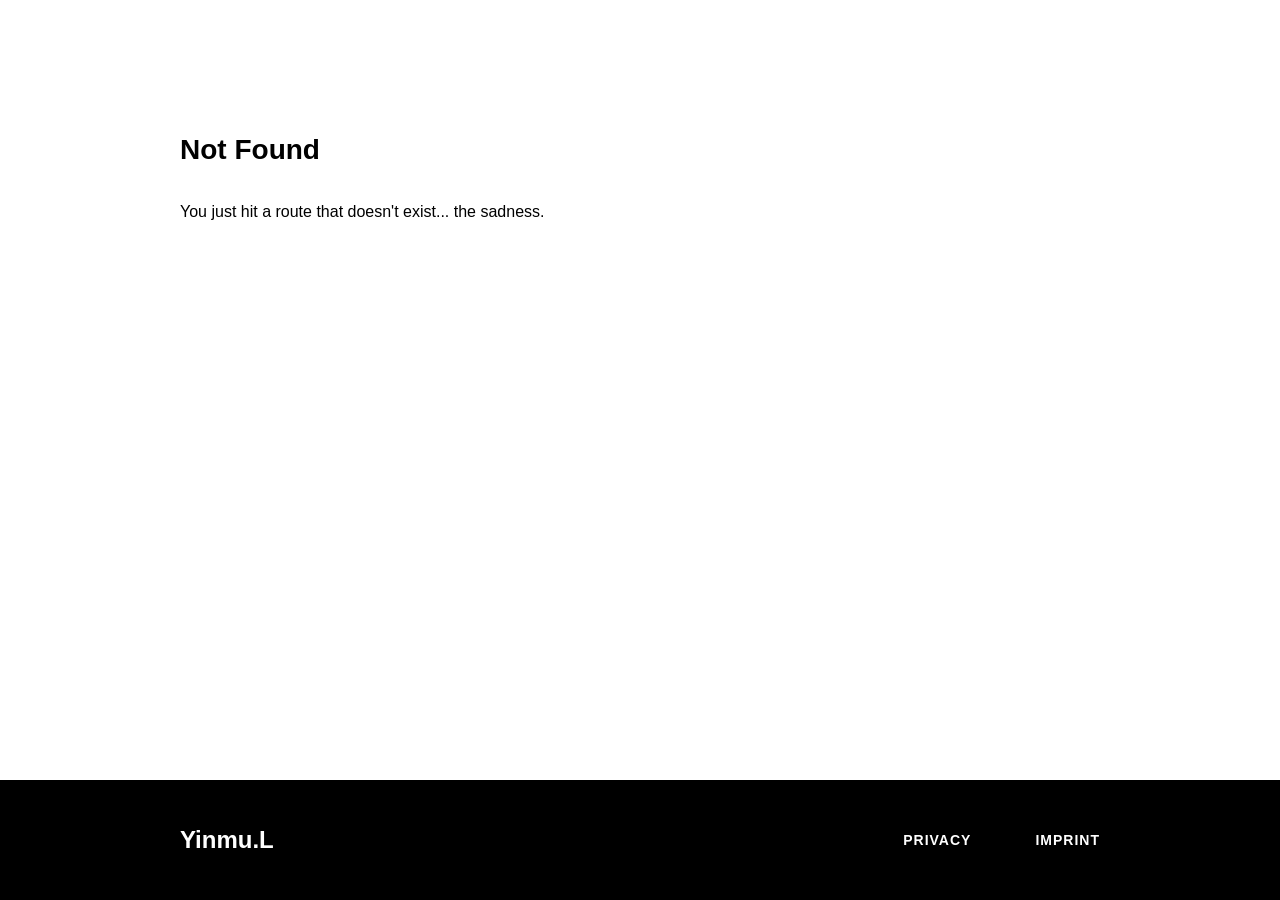
==== 404/index.html @ 03f95325 "Updates" ====
<!DOCTYPE html><html lang="en"><head><meta charSet="utf-8"/><meta http-equiv="x-ua-compatible" content="ie=edge"/><meta name="viewport" content="width=device-width, initial-scale=1, shrink-to-fit=no"/><meta name="generator" content="Gatsby 4.22.0"/><meta data-react-helmet="true" name="robots" content="noindex"/><meta data-react-helmet="true" name="description" content="A Gatsby Starter Project to easily get started with Portfolio Minimal theme."/><meta data-react-helmet="true" property="og:title" content="404: Not found"/><meta data-react-helmet="true" property="og:site_name" content="404: Not found"/><meta data-react-helmet="true" property="og:url" content="https://gatsby-starter-portfolio-minimal-theme.netlify.app//portfolio-website/404/"/><meta data-react-helmet="true" property="og:description" content="A Gatsby Starter Project to easily get started with Portfolio Minimal theme."/><meta data-react-helmet="true" property="og:type" content="website"/><meta data-react-helmet="true" property="twitter:card" content="summary"/><meta data-react-helmet="true" property="twitter:creator" content="Konstantin Münster"/><meta data-react-helmet="true" property="twitter:title" content="404: Not found"/><meta data-react-helmet="true" property="twitter:description" content="A Gatsby Starter Project to easily get started with Portfolio Minimal theme."/><meta name="theme-color" content="#000000"/><style data-href="/portfolio-website/styles.c2f6e2cf3be9e81a737f.css" data-identity="gatsby-global-css">@import url(https://fonts.googleapis.com/css2?family=Fira+Code:wght@400;700&display=swap);@font-face{font-display:swap;font-family:Roboto;font-style:normal;font-weight:400;src:url(/portfolio-website/static/roboto-cyrillic-ext-400-normal-804378952da8a10faae2681afaef3d53.woff2) format("woff2"),url(/portfolio-website/static/roboto-all-400-normal-c5d001fa922fa66a147f5f3aea5ef30e.woff) format("woff");unicode-range:u+0460-052f,u+1c80-1c88,u+20b4,u+2de0-2dff,u+a640-a69f,u+fe2e-fe2f}@font-face{font-display:swap;font-family:Roboto;font-style:normal;font-weight:400;src:url([data-uri]) format("woff2"),url(/portfolio-website/static/roboto-all-400-normal-c5d001fa922fa66a147f5f3aea5ef30e.woff) format("woff");unicode-range:u+0301,u+0400-045f,u+0490-0491,u+04b0-04b1,u+2116}@font-face{font-display:swap;font-family:Roboto;font-style:normal;font-weight:400;src:url([data-uri]) format("woff2"),url(/portfolio-website/static/roboto-all-400-normal-c5d001fa922fa66a147f5f3aea5ef30e.woff) format("woff");unicode-range:u+1f??}@font-face{font-display:swap;font-family:Roboto;font-style:normal;font-weight:400;src:url([data-uri]) format("woff2"),url(/portfolio-website/static/roboto-all-400-normal-c5d001fa922fa66a147f5f3aea5ef30e.woff) format("woff");unicode-range:u+0370-03ff}@font-face{font-display:swap;font-family:Roboto;font-style:normal;font-weight:400;src:url([data-uri]) format("woff2"),url(/portfolio-website/static/roboto-all-400-normal-c5d001fa922fa66a147f5f3aea5ef30e.woff) format("woff");unicode-range:u+0102-0103,u+0110-0111,u+0128-0129,u+0168-0169,u+01a0-01a1,u+01af-01b0,u+1ea0-1ef9,u+20ab}@font-face{font-display:swap;font-family:Roboto;font-style:normal;font-weight:400;src:url(/portfolio-website/static/roboto-latin-ext-400-normal-861b791f9de857a6e7bcf77612740c18.woff2) format("woff2"),url(/portfolio-website/static/roboto-all-400-normal-c5d001fa922fa66a147f5f3aea5ef30e.woff) format("woff");unicode-range:u+0100-024f,u+0259,u+1e??,u+2020,u+20a0-20ab,u+20ad-20cf,u+2113,u+2c60-2c7f,u+a720-a7ff}@font-face{font-display:swap;font-family:Roboto;font-style:normal;font-weight:400;src:url(/portfolio-website/static/roboto-latin-400-normal-b009a76ad6afe4ebd301e36f847a29be.woff2) format("woff2"),url(/portfolio-website/static/roboto-all-400-normal-c5d001fa922fa66a147f5f3aea5ef30e.woff) format("woff");unicode-range:u+00??,u+0131,u+0152-0153,u+02bb-02bc,u+02c6,u+02da,u+02dc,u+2000-206f,u+2074,u+20ac,u+2122,u+2191,u+2193,u+2212,u+2215,u+feff,u+fffd}@font-face{font-display:swap;font-family:Roboto;font-style:normal;font-weight:700;src:url(/portfolio-website/static/roboto-cyrillic-ext-700-normal-be4d02458ce53887dc3729735f37b7ae.woff2) format("woff2"),url(/portfolio-website/static/roboto-all-700-normal-a457fde362a540fcadff80329251b6ae.woff) format("woff");unicode-range:u+0460-052f,u+1c80-1c88,u+20b4,u+2de0-2dff,u+a640-a69f,u+fe2e-fe2f}@font-face{font-display:swap;font-family:Roboto;font-style:normal;font-weight:700;src:url([data-uri]) format("woff2"),url(/portfolio-website/static/roboto-all-700-normal-a457fde362a540fcadff80329251b6ae.woff) format("woff");unicode-range:u+0301,u+0400-045f,u+0490-0491,u+04b0-04b1,u+2116}@font-face{font-display:swap;font-family:Roboto;font-style:normal;font-weight:700;src:url([data-uri]) format("woff2"),url(/portfolio-website/static/roboto-all-700-normal-a457fde362a540fcadff80329251b6ae.woff) format("woff");unicode-range:u+1f??}@font-face{font-display:swap;font-family:Roboto;font-style:normal;font-weight:700;src:url([data-uri]) format("woff2"),url(/portfolio-website/static/roboto-all-700-normal-a457fde362a540fcadff80329251b6ae.woff) format("woff");unicode-range:u+0370-03ff}@font-face{font-display:swap;font-family:Roboto;font-style:normal;font-weight:700;src:url([data-uri]) format("woff2"),url(/portfolio-website/static/roboto-all-700-normal-a457fde362a540fcadff80329251b6ae.woff) format("woff");unicode-range:u+0102-0103,u+0110-0111,u+0128-0129,u+0168-0169,u+01a0-01a1,u+01af-01b0,u+1ea0-1ef9,u+20ab}@font-face{font-display:swap;font-family:Roboto;font-style:normal;font-weight:700;src:url(/portfolio-website/static/roboto-latin-ext-700-normal-ed67ad54b1a8f5d211503d1685cd9249.woff2) format("woff2"),url(/portfolio-website/static/roboto-all-700-normal-a457fde362a540fcadff80329251b6ae.woff) format("woff");unicode-range:u+0100-024f,u+0259,u+1e??,u+2020,u+20a0-20ab,u+20ad-20cf,u+2113,u+2c60-2c7f,u+a720-a7ff}@font-face{font-display:swap;font-family:Roboto;font-style:normal;font-weight:700;src:url(/portfolio-website/static/roboto-latin-700-normal-227c93190fe7f82de3f802ce0b614d3b.woff2) format("woff2"),url(/portfolio-website/static/roboto-all-700-normal-a457fde362a540fcadff80329251b6ae.woff) format("woff");unicode-range:u+00??,u+0131,u+0152-0153,u+02bb-02bc,u+02c6,u+02da,u+02dc,u+2000-206f,u+2074,u+20ac,u+2122,u+2191,u+2193,u+2212,u+2215,u+feff,u+fffd}

/*! normalize.css v8.0.1 | MIT License | github.com/necolas/normalize.css */html{-webkit-text-size-adjust:100%;line-height:1.15}body{margin:0}main{display:block}h1{font-size:2em;margin:.67em 0}hr{box-sizing:content-box;height:0;overflow:visible}pre{font-family:monospace,monospace;font-size:1em}a{background-color:transparent}abbr[title]{border-bottom:none;text-decoration:underline;text-decoration:underline dotted}b,strong{font-weight:bolder}code,kbd,samp{font-family:monospace,monospace;font-size:1em}small{font-size:80%}sub,sup{font-size:75%;line-height:0;position:relative;vertical-align:baseline}sub{bottom:-.25em}sup{top:-.5em}img{border-style:none}button,input,optgroup,select,textarea{font-family:inherit;font-size:100%;line-height:1.15;margin:0}button,input{overflow:visible}button,select{text-transform:none}[type=button],[type=reset],[type=submit],button{-webkit-appearance:button}[type=button]::-moz-focus-inner,[type=reset]::-moz-focus-inner,[type=submit]::-moz-focus-inner,button::-moz-focus-inner{border-style:none;padding:0}[type=button]:-moz-focusring,[type=reset]:-moz-focusring,[type=submit]:-moz-focusring,button:-moz-focusring{outline:1px dotted ButtonText}fieldset{padding:.35em .75em .625em}legend{box-sizing:border-box;color:inherit;display:table;max-width:100%;padding:0;white-space:normal}progress{vertical-align:baseline}textarea{overflow:auto}[type=checkbox],[type=radio]{box-sizing:border-box;padding:0}[type=number]::-webkit-inner-spin-button,[type=number]::-webkit-outer-spin-button{height:auto}[type=search]{-webkit-appearance:textfield;outline-offset:-2px}[type=search]::-webkit-search-decoration{-webkit-appearance:none}::-webkit-file-upload-button{-webkit-appearance:button;font:inherit}details{display:block}summary{display:list-item}[hidden],template{display:none}:root{--breakpoint-xs:480px;--breakpoint-sm:768px;--breakpoint-md:992px;--breakpoint-lg:1200px;--border-radius:1rem;--page-width:62.5rem;--page-padding:0 2.5rem;--header-height:6.25rem;--footer-height:7.5rem}*{box-sizing:border-box}html{scroll-behavior:smooth}body,html{height:100%;width:100%}body{background-color:var(--background-color);color:var(--text-color);font-family:var(--base-font);font-size:1rem;font-weight:400;line-height:1.5rem;text-rendering:optimizeLegibility}body.fixed{overflow:hidden;position:fixed}a{-webkit-text-decoration-skip:ink;color:var(--subtext-color);cursor:pointer;display:inline-block;text-decoration:none;text-decoration-skip-ink:auto}a:hover{outline:0}a:focus{outline-color:var(--subtext-color);outline-style:dotted;outline-width:2px}h1{color:var(--primary-color);font-size:1.75rem;font-weight:700;line-height:2rem;margin:1rem 0}h2{font-size:1.625rem}h2,h3{color:var(--primary-color);font-weight:700;line-height:2rem;margin:2rem 0 1rem}h3{font-size:1.375rem}h4{color:var(--primary-color);font-size:1.125rem;font-weight:700;line-height:2rem;margin:2rem 0 1rem}hr{border-width:.05rem;color:var(--tertiary-color);margin:3rem auto;opacity:.1}u{box-shadow:inset 0 -.5em 0 var(--secondary-color);text-decoration:none;transition:box-shadow .3s ease-out}u:hover{box-shadow:inset 0 -1em 0 var(--secondary-color)}#___gatsby,#gatsby-focus-wrapper{height:100%;width:100%}@media screen and (prefers-reduced-motion:reduce){html{scroll-behavior:auto}}body[data-theme=lightTheme]{--primary-color:#000;--secondary-color:#fff4d9;--tertiary-color:#f2f2f2;--text-color:#000;--subtext-color:#555;--background-color:#fff;--card-background-color:#fff;--scroll-bar-color:rgba(0,0,0,.5);--box-shadow-color:rgba(0,0,0,.16);--box-shadow-hover-color:rgba(0,0,0,.32);--base-font:"Roboto",Arial,sans-serif;--code-block-bg:#f5f6f9;--code-block-var:#da0078;--code-block-num:#bf04b7;--code-block-fun:#3d5afe;--code-block-keyword:#fe4001;--code-block-comment:#7f7f7f;--code-block-tkimp:#fd971f}body[data-theme=darkTheme]{--primary-color:#fafafa;--secondary-color:#341677;--tertiary-color:#252525;--text-color:hsla(0,0%,100%,.87);--subtext-color:#aaa;--background-color:#121212;--card-background-color:#1c1c1c;--scroll-bar-color:hsla(0,0%,100%,.5);--box-shadow-color:rgba(0,0,0,.16);--box-shadow-hover-color:rgba(0,0,0,.32);--base-font:"Roboto",Arial,sans-serif;--code-block-bg:#151f28;--code-block-var:#ff39a7;--code-block-num:#fed703;--code-block-fun:#c653ff;--code-block-keyword:#2bdcff;--code-block-comment:#8292a2;--code-block-tkimp:#fd971f}.style-module--Logo--xzURL{color:var(--primary-color);-webkit-filter:none!important;filter:none!important;font-size:1.75rem;font-weight:900;pointer-events:auto!important;position:relative;-webkit-user-select:auto!important;user-select:auto!important;z-index:13}@-webkit-keyframes fadeIn{0%{opacity:0}to{opacity:1}}@keyframes fadeIn{0%{opacity:0}to{opacity:1}}@-webkit-keyframes fadeOut{0%{opacity:1}to{opacity:0}}@keyframes fadeOut{0%{opacity:1}to{opacity:0}}@-webkit-keyframes fadeUp{0%{opacity:0;-webkit-transform:translateY(20px);transform:translateY(20px)}to{opacity:1;-webkit-transform:translateY(0);transform:translateY(0)}}@keyframes fadeUp{0%{opacity:0;-webkit-transform:translateY(20px);transform:translateY(20px)}to{opacity:1;-webkit-transform:translateY(0);transform:translateY(0)}}@-webkit-keyframes fadeDown{0%{opacity:0;-webkit-transform:translateY(-20px);transform:translateY(-20px)}to{opacity:1;-webkit-transform:translateY(0);transform:translateY(0)}}@keyframes fadeDown{0%{opacity:0;-webkit-transform:translateY(-20px);transform:translateY(-20px)}to{opacity:1;-webkit-transform:translateY(0);transform:translateY(0)}}@-webkit-keyframes fadeLeft{0%{opacity:0;-webkit-transform:translateX(20px);transform:translateX(20px)}to{opacity:1;-webkit-transform:translateX(0);transform:translateX(0)}}@keyframes fadeLeft{0%{opacity:0;-webkit-transform:translateX(20px);transform:translateX(20px)}to{opacity:1;-webkit-transform:translateX(0);transform:translateX(0)}}@-webkit-keyframes scaleIn{0%{opacity:0;-webkit-transform:scaleY(0);transform:scaleY(0)}to{opacity:1;-webkit-transform:scaleY(1);transform:scaleY(1)}}@keyframes scaleIn{0%{opacity:0;-webkit-transform:scaleY(0);transform:scaleY(0)}to{opacity:1;-webkit-transform:scaleY(1);transform:scaleY(1)}}@-webkit-keyframes reduceHeight{0%{height:100%}to{height:0}}@keyframes reduceHeight{0%{height:100%}to{height:0}}@-webkit-keyframes waving-hand{0%{-webkit-transform:rotate(0deg);transform:rotate(0deg)}10%{-webkit-transform:rotate(14deg);transform:rotate(14deg)}20%{-webkit-transform:rotate(-8deg);transform:rotate(-8deg)}30%{-webkit-transform:rotate(14deg);transform:rotate(14deg)}40%{-webkit-transform:rotate(-4deg);transform:rotate(-4deg)}50%{-webkit-transform:rotate(10deg);transform:rotate(10deg)}60%{-webkit-transform:rotate(0deg);transform:rotate(0deg)}to{-webkit-transform:rotate(0deg);transform:rotate(0deg)}}@keyframes waving-hand{0%{-webkit-transform:rotate(0deg);transform:rotate(0deg)}10%{-webkit-transform:rotate(14deg);transform:rotate(14deg)}20%{-webkit-transform:rotate(-8deg);transform:rotate(-8deg)}30%{-webkit-transform:rotate(14deg);transform:rotate(14deg)}40%{-webkit-transform:rotate(-4deg);transform:rotate(-4deg)}50%{-webkit-transform:rotate(10deg);transform:rotate(10deg)}60%{-webkit-transform:rotate(0deg);transform:rotate(0deg)}to{-webkit-transform:rotate(0deg);transform:rotate(0deg)}}.style-module--SplashScreen--vXOkg{align-items:center;background-color:var(--primary-color);display:flex;height:100%;justify-content:center;left:0;position:fixed;top:0;width:100%;z-index:900}.style-module--LogoWrapper--BA0Hc{align-items:center;display:flex;height:4rem;justify-content:center;position:relative;width:auto}.style-module--Backdrop--IqgMA{background-color:var(--primary-color);height:100%;left:0;position:absolute;top:0;width:100%;z-index:1000}.style-module--Footer--pX9BK{align-items:center;background:var(--primary-color);border-top:none;display:flex;flex-direction:row;height:auto;margin-top:2rem;min-height:var(--footer-height);width:100%}.style-module--ContentWrapper--6BjK8{align-items:center;display:flex;flex-direction:row;height:100%;justify-content:space-between;margin:0 auto;max-width:var(--page-width);padding:var(--page-padding);width:100%}.style-module--Links--Lg8lq{display:flex;flex-direction:row;justify-content:space-between;width:auto}.style-module--Links--Lg8lq a{color:var(--background-color);font-size:.875rem;font-weight:700;letter-spacing:1px;margin-right:2rem;text-transform:uppercase}.style-module--Links--Lg8lq a:last-child{margin-right:0}@media (min-width:768px){.style-module--Links--Lg8lq a{margin-right:4rem}}.style-module--Header--mZOzg{align-items:center;background:var(--background-color);display:flex;flex-direction:row;height:auto;min-height:var(--header-height);width:100%}.style-module--ContentWrapper --XYxH4{align-items:center;display:flex;height:100%;justify-content:space-between;margin:0 auto;max-width:var(--page-width);padding:var(--page-padding);width:100%}.style-module--Burger--GrdOa{background:transparent;border:none;cursor:pointer;display:flex;flex-direction:column;height:2rem;justify-content:space-around;padding:0;width:2rem;z-index:12}.style-module--Burger--GrdOa:focus{outline:none}.style-module--Burger--GrdOa div{background:var(--primary-color);border-radius:.625rem;height:.25rem;position:relative;-webkit-transform-origin:1px;transform-origin:1px;transition:all .3s ease-in-out;width:2rem}.style-module--Burger--GrdOa div:first-child{-webkit-transform:rotate(0);transform:rotate(0)}.style-module--Burger--GrdOa div:nth-child(2){opacity:1;-webkit-transform:translateX(0);transform:translateX(0)}.style-module--Burger--GrdOa div:nth-child(3){-webkit-transform:rotate(0);transform:rotate(0)}.style-module--TopNavigationBar--V0syT{align-items:center;background:var(--background-color);display:flex;justify-content:space-between;width:auto}.style-module--TopNavigationBar--V0syT a{color:var(--primary-color);font-size:1rem;font-weight:700;margin-right:4rem;padding:0;position:relative;text-align:center}.style-module--TopNavigationBar--V0syT a:last-child{margin-right:0}.style-module--TopNavigationBar--V0syT a.style-module--NavLink--lBAYL:before{background-color:var(--primary-color);bottom:-.125rem;content:"";height:.1563rem;position:absolute;transition:.2s ease-out;width:0}.style-module--TopNavigationBar--V0syT a.style-module--NavLink--lBAYL:hover:before{width:100%}.style-module--TopNavigationBar--V0syT a.style-module--CtaButton--z3hq0{background:var(--background-color);border:.125rem solid var(--primary-color);border-radius:var(--border-radius);height:auto;padding:.5rem 1.5rem;transition:20ms ease-out;width:auto}.style-module--TopNavigationBar--V0syT a.style-module--CtaButton--z3hq0:hover{background:var(--primary-color);color:var(--background-color)}.style-module--SideBarWrapper--5xUjZ{bottom:0;display:block;height:100vh;outline:0;position:fixed;right:0;top:0;-webkit-transform:translateX(100%);transform:translateX(100%);transition:all .3s ease-in-out;visibility:hidden;width:100%;z-index:10}.style-module--SideNavigationBar--V6e\+O{background:var(--background-color);display:flex;flex-direction:column;height:100vh;justify-content:center;margin-left:auto;padding:2rem;position:relative;right:0;text-align:left;width:55%}.style-module--SideNavigationBar--V6e\+O a{color:var(--primary-color);font-size:1.5rem;font-weight:700;padding:1.5rem 0;text-align:center}.style-module--SideNavigationBar--V6e\+O a.style-module--CtaButton--z3hq0{background:var(--background-color);border:.125rem solid var(--primary-color);border-radius:var(--border-radius);height:auto;margin:1.5rem auto;padding:1rem 1.5rem;width:auto}.style-module--SideBarBackdrop--\+0cBv{background:rgba(0,0,0,.3);display:none;height:100%;left:0;position:fixed;top:0;transition:all .3s ease-in-out;width:100%;z-index:9}.style-module--Blurred--8gPkd footer,.style-module--Blurred--8gPkd main{-webkit-filter:blur(5px);filter:blur(5px);overflow:hidden;pointer-events:none;transition:all .3s ease-out;-webkit-user-select:none;user-select:none}.CookieConsent{align-items:center;background:var(--primary-color);border-radius:var(--border-radius);color:var(--background-color);display:flex;flex-direction:column;justify-content:space-between;margin:0 auto;max-width:var(--page-width);padding:1rem 2rem;width:90%}.CookieConsent button{background-color:var(--primary-color);border:2px solid var(--background-color);border-radius:var(--border-radius);color:var(--background-color);font-size:.875rem;font-weight:700;height:3rem;margin:0 1rem 0 0;outline:none;padding:1rem;text-align:center;text-decoration:none;text-transform:uppercase;width:8rem}.CookieConsent button:active,.CookieConsent button:focus,.CookieConsent button:hover{cursor:pointer;outline:none}.CookieConsent button#confirm{background-color:var(--background-color);border:none;color:var(--primary-color);margin:0}@media (min-width:992px){.CookieConsent{flex-direction:row}}.style-module--CookieBar--kxAGJ{bottom:1rem;left:0;margin:0;position:fixed;width:100%;z-index:999}.style-module--Layout--s6yp3{display:grid;grid-template-columns:100%;grid-template-rows:auto 1fr auto;margin:0 auto;min-height:100%;width:100%}.style-module--Layout--s6yp3 main{margin-top:2rem}.style-module--Section--HYcY6{background:var(--background-color);height:auto;scroll-margin-top:60px;width:100%}.style-module--Section--HYcY6 .style-module--Heading--LAAvY{font-size:1.75rem;line-height:2.25rem;margin:0 0 2rem}.style-module--ContentWrapper --Nt3lH{height:100%;margin:0 auto 8rem;max-width:var(--page-width);padding:var(--page-padding);width:100%}.style-module--AuthorSnippet--fHN99{align-items:flex-start;display:flex;flex-direction:column;justify-content:space-between;max-width:660px;padding:0;width:100%}.style-module--AuthorSnippet--fHN99 .style-module--Avatar--HiziA{border-radius:50%;height:100px;width:100px}.style-module--AuthorSnippet--fHN99 .style-module--Description--G71wk{margin-top:1rem;width:100%}.style-module--AuthorSnippet--fHN99 .style-module--WrittenBy--GBoAA{color:var(--subtext-color);font-size:.875rem;letter-spacing:.5px}.style-module--AuthorSnippet--fHN99 .style-module--Bio--L9jdK{margin:.5rem 0}@media screen and (min-width:768px){.style-module--AuthorSnippet--fHN99{align-items:center;flex-direction:row;justify-content:space-between;padding:var(--page-padding)}.style-module--AuthorSnippet--fHN99 .style-module--Description--G71wk{max-width:27.5rem;width:100%}}.style-module--Breadcrumb--FUh7R{background-color:var(--subtext-color);border-radius:var(--border-radius);display:inline-block;font-size:12px;font-weight:400;margin-bottom:2rem;padding:0 .5rem}.style-module--Breadcrumb--FUh7R a{letter-spacing:1px}.style-module--Breadcrumb--FUh7R .style-module--BackArrow--92zoa,.style-module--Breadcrumb--FUh7R a{color:var(--background-color)}.style-module--Breadcrumb--FUh7R .style-module--BackArrow--92zoa{margin-right:.25rem}.style-module--Article--pFdyf{height:100%;margin:0 auto;max-width:740px;padding:var(--page-padding);width:100%}.style-module--Article--pFdyf .style-module--Banner--y9rID,.style-module--Article--pFdyf .style-module--Body--nax22,.style-module--Article--pFdyf .style-module--Footer--1Aj9z,.style-module--Article--pFdyf .style-module--Header--H6-D9{margin-bottom:3rem}.style-module--Article--pFdyf .style-module--Category--1CoYz{color:var(--subtext-color);display:block;font-size:.875rem;font-weight:700;letter-spacing:1px;text-transform:uppercase}.style-module--Article--pFdyf .style-module--Details--kmdiu{font-size:.875rem;letter-spacing:.5px}.style-module--Article--pFdyf .style-module--ReadingTime--RSBki{margin-left:.5rem}.style-module--Article--pFdyf .style-module--ReadingTime--RSBki:before{content:"–";margin-right:.5rem}.style-module--Article--pFdyf .style-module--BannerImage--ccjd3{border-radius:var(--border-radius);margin-bottom:0}.style-module--Article--pFdyf .style-module--BannerCaption--VRhK6{display:block;font-size:.875rem;letter-spacing:.5px;text-align:center}.style-module--Article--pFdyf .style-module--Body--nax22 .style-module--Content--pkA2h{font-size:1.125rem;line-height:2rem;margin-bottom:3rem}.style-module--Article--pFdyf .style-module--Body--nax22 .style-module--Keyword--miw0l{background-color:var(--tertiary-color);border-radius:.5rem;color:var(--subtext-color);font-size:.875rem;margin-right:.5rem;padding:.125rem .375rem}.style-module--Article--pFdyf .style-module--Footer--1Aj9z{border-top:3px solid var(--tertiary-color);padding-top:3rem}.style-module--Article--pFdyf img{border-radius:var(--border-radius);max-height:660px;-o-object-fit:cover;object-fit:cover}.gatsby-resp-image-background-image,.gatsby-resp-image-wrapper{margin:2rem 0;max-height:660px;overflow-y:hidden}.style-module--Article--pFdyf figure{margin:2rem 0}.style-module--Article--pFdyf figure>figcaption{color:var(--subtext-color);font-size:.875rem;margin-top:-1rem;text-align:center}code[class*=language-],pre[class*=language-]{word-wrap:normal;background:none;color:var(--primary-color);font-family:Fira Code,Consolas,Monaco,Andale Mono,Ubuntu Mono,monospace;font-size:1rem;-webkit-hyphens:none;hyphens:none;line-height:1.5;-o-tab-size:4;tab-size:4;text-align:left;white-space:pre;word-break:normal;word-spacing:normal}pre[class*=language-]{border-radius:1.2em;margin:.5em 0;overflow:auto;padding:1em}:not(pre)>code[class*=language-],pre[class*=language-]{background:var(--code-block-bg)}:not(pre)>code[class*=language-]{border-radius:.4em;padding:.3em;white-space:normal}.token.cdata,.token.comment,.token.doctype,.token.prolog{color:var(--code-block-comment)}.token.punctuation{color:var(--primary-color)}.token.namespace{opacity:.7}.token.constant,.token.deleted,.token.property,.token.symbol,.token.tag{color:var(--code-block-var)}.token.boolean,.token.number{color:var(--code-block-num)}.token.attr-name,.token.builtin,.token.char,.token.inserted,.token.selector,.token.string{color:var(--code-block-fun)}.language-css .token.string,.style .token.string,.token.entity,.token.operator,.token.url,.token.variable{color:var(--primary-color)}.token.atrule,.token.attr-value,.token.class-name,.token.function{color:var(--code-block-fun)}.token.keyword{color:var(--code-block-keyword)}.token.important,.token.regex{color:var(--code-block-tkimp)}.token.bold,.token.important{font-weight:700}.token.italic{font-style:italic}.token.entity{cursor:help}.style-module--SlideContainer--YL8oD{-webkit-overflow-scrolling:touch;margin:0 -2.5rem;overflow-x:auto;overflow-y:hidden;padding:var(--page-padding);padding-bottom:.5rem;white-space:nowrap}.style-module--SlideContainer--YL8oD::-webkit-scrollbar{display:none}@media (hover:hover){.style-module--SlideContainer--YL8oD{scrollbar-color:var(--scroll-bar-color)}.style-module--SlideContainer--YL8oD::-webkit-scrollbar{-webkit-appearance:none;display:block}.style-module--SlideContainer--YL8oD::-webkit-scrollbar:horizontal{height:.8rem}.style-module--SlideContainer--YL8oD::-webkit-scrollbar-thumb{background-color:var(--scroll-bar-color);border:.2rem solid var(--background-color);border-radius:8px}.style-module--SlideContainer--YL8oD::-webkit-scrollbar-track{background-color:var(--background-color);border-radius:8px}}.style-module--Profile--yX-7v{background:var(--background-color);background:linear-gradient(to right,var(--primary-color) 50%,var(--background-color) 50%);background-position:100% 100%;background-size:205% 100%;border:.125rem solid var(--primary-color);border-radius:var(--border-radius);color:var(--primary-color);font-size:1rem;height:auto;margin-right:.5rem;padding:.3rem 1.25rem;transition:all .1s ease-out;width:auto}.style-module--Profile--yX-7v:hover{background-position:0 100%;color:var(--background-color)}.style-module--Profile--yX-7v svg{height:1rem;margin-bottom:-.05rem;margin-right:.25rem;width:1rem}.style-module--Profile--yX-7v:hover svg{-webkit-filter:invert(1);filter:invert(1)}@media (min-width:768px){.style-module--Profile--yX-7v{margin-right:1rem}}.style-module--HeroContainer--BhoBj{display:flex}.style-module--Hero--Evv0u{display:flex;flex-direction:column;justify-content:center;min-height:50vh}.style-module--Hero--Evv0u .style-module--Title--Twdkw{font-size:2rem;font-weight:700;line-height:2.375rem;margin:0 0 1.5rem}.style-module--Hero--Evv0u .style-module--Subtitle--qhIz8{font-size:1.25rem;font-weight:700;line-height:1.5rem;margin:-.5rem 0 0}.style-module--Hero--Evv0u p{font-size:1.125rem;margin-bottom:2rem}.style-module--Intro--agHzQ{align-items:center;display:flex;justify-content:flex-start}.style-module--ImagePrefix--bcT3l{color:var(--primary-color);display:inline-block;font-size:2rem;font-weight:700;line-height:3rem}.style-module--Image--jVafd{display:inline-block;height:36px;margin-left:1rem;-webkit-transform-origin:70% 70%;transform-origin:70% 70%;width:36px}@media (min-width:768px){.style-module--Hero--Evv0u .style-module--Title--Twdkw{font-size:2.625rem;line-height:4rem;margin-bottom:0}.style-module--Hero--Evv0u .style-module--Subtitle--qhIz8{font-size:2rem;line-height:3rem}.style-module--ImagePrefix--bcT3l{font-size:2.625rem;line-height:4rem}.style-module--Image--jVafd{height:48px;width:48px}}.style-module--heroImageCont--IOf1O{flex:25% 1;margin-bottom:auto;margin-top:auto;padding:0 3rem 3rem 0;width:100%}.style-module--heroImageCont--IOf1O .style-module--heroImage--njYd\+{border-radius:50%;width:100%}@media (max-width:768px){.style-module--HeroContainer--BhoBj{flex-direction:column;margin-bottom:50px}.style-module--Hero--Evv0u{display:block}}.style-module--Card--xmHd-{background:var(--card-color);border-radius:var(--border-radius);box-shadow:0 5px 15px var(--box-shadow-color);display:inline-flex;flex-direction:column;height:auto;justify-content:space-around;margin:1rem 2.5rem 2rem 0;min-height:12rem;transition:box-shadow .3s ease-out;white-space:normal;width:16.25rem}.style-module--Card--xmHd-:hover{box-shadow:0 5px 15px var(--box-shadow-hover-color)}.style-module--Card--xmHd- .style-module--Banner--1AHea{background:var(--tertiary-color);border-top-left-radius:var(--border-radius);border-top-right-radius:var(--border-radius);height:5rem}.style-module--Card--xmHd- .style-module--ImageWrapper--UDAGh{height:100%;max-height:5rem}.style-module--Card--xmHd- .style-module--Image--Q-EOT{border-top-left-radius:var(--border-radius);border-top-right-radius:var(--border-radius)}.style-module--Card--xmHd- .style-module--DescriptionWrapper--X4Z6Q{display:flex;flex-direction:column;height:auto;justify-content:center;padding:2rem 1rem}.style-module--Card--xmHd- .style-module--Category--7rkhy{color:var(--primary-color);font-weight:700;letter-spacing:1px;text-transform:uppercase}.style-module--Card--xmHd- .style-module--Title--3nDZX{font-size:1rem;font-weight:400;line-height:1.5rem;margin:.25rem 0}.style-module--Card--xmHd- .style-module--Details--W6Sx5{color:var(--subtext-color);font-size:.75rem;letter-spacing:.5px}.style-module--Card--xmHd- .style-module--ReadingTime--oDks7{margin-left:.25rem}.style-module--Card--xmHd- .style-module--ReadingTime--oDks7:before{content:"–";margin-right:.25rem}.style-module--Articles--RF2oE{align-items:center;display:flex;flex-direction:row;justify-content:flex-start}.style-module--About--D2YAT{display:flex;flex-direction:column;justify-content:space-between}.style-module--About--D2YAT .style-module--Description--LgGZH{margin-bottom:3rem;max-width:31.25rem;width:100%}.style-module--About--D2YAT .style-module--ImageWrapper--pBujx{max-width:18rem;width:100%}.style-module--About--D2YAT .style-module--Image--V-O8y{border-radius:var(--border-radius);box-shadow:0 0 2.5rem rgba(0,0,0,.16);-webkit-filter:grayscale(20%) contrast(1) brightness(90%);filter:grayscale(20%) contrast(1) brightness(90%)}@media (min-width:768px){.style-module--About--D2YAT{flex-direction:row;justify-content:space-between}.style-module--About--D2YAT .style-module--Description--LgGZH{margin-bottom:0;margin-right:3rem}.style-module--About--D2YAT .style-module--ImageWrapper--pBujx{margin-top:-2rem}}.style-module--Button--grH1j{background-color:var(--primary-color);border:none;border-radius:var(--border-radius);color:var(--background-color);display:inline-block;font-size:1rem;font-weight:700;height:100%;margin:0 auto;max-width:15.625rem;padding:.8rem 1.5rem;text-align:center;text-decoration:none;width:100%}.style-module--Button--grH1j:active,.style-module--Button--grH1j:hover{cursor:pointer;outline:none}.style-module--Button--grH1j:focus{outline-color:var(--subtext-color);outline-style:dotted;outline-width:2px}.style-module--Listing--UuymE{align-items:stretch;display:flex;flex-direction:row;flex-wrap:wrap;justify-content:flex-start}.style-module--Filter--MTd\+O{margin-bottom:3rem}.style-module--Filter--MTd\+O .style-module--Options--NRW7S{margin-top:1rem}.style-module--Filter--MTd\+O .style-module--Option--g7uSm{border:2px solid var(--subtext-color);border-radius:var(--border-radius);color:var(--subtext-color);cursor:pointer;display:inline-block;font-size:.875rem;font-weight:400;height:2.3125rem;line-height:2.2rem;margin-right:1rem;padding:0 1.5rem;width:auto}.style-module--Filter--MTd\+O .style-module--Option--g7uSm.style-module--Selected--8xZTc{border-color:var(--primary-color);color:var(--primary-color);font-weight:700}.style-module--LoadMore--i0wHR{margin-top:3rem;text-align:center}@media (hover:hover){.style-module--Filter--MTd\+O .style-module--Option--g7uSm:active,.style-module--Filter--MTd\+O .style-module--Option--g7uSm:hover{border-color:var(--primary-color);color:var(--primary-color);font-weight:700}}.style-module--Interests--PTs7f{-webkit-column-gap:1rem;column-gap:1rem;display:grid;grid-auto-flow:row;grid-template-columns:repeat(1,17.5rem);row-gap:1rem}.style-module--Interest--S-1PG{align-items:center;background:var(--card-background-color);border:.125rem solid var(--primary-color);border-radius:var(--border-radius);display:inline-flex;height:3rem;justify-content:flex-start;padding:1rem;width:17.5rem}.style-module--Interests--PTs7f button{max-width:17.5rem}.style-module--Interest--S-1PG .style-module--Icon--S2\+P5{margin-right:.5rem}@media (min-width:600px){.style-module--Interests--PTs7f{grid-template-columns:repeat(2,15.625rem)}.style-module--Interest--S-1PG{width:15.625rem}.style-module--Interests--PTs7f button{max-width:15.625rem}}@media (min-width:880px){.style-module--Interests--PTs7f{grid-template-columns:repeat(3,15.625rem)}}.style-module--Project--bSesc{align-items:center;display:flex;flex-direction:column-reverse;flex-shrink:0;justify-content:flex-end;margin-bottom:2rem;margin-top:3rem;max-width:20rem;padding-right:2.5rem;white-space:normal}.style-module--Project--bSesc .style-module--Details--8i8Oa{display:flex;flex-direction:column;margin-top:3rem;max-width:25rem;width:100%}.style-module--Project--bSesc .style-module--Details--8i8Oa .style-module--Category--8wNOB{font-size:.875rem;letter-spacing:1px;line-height:1rem;text-transform:uppercase}.style-module--Project--bSesc .style-module--Details--8i8Oa .style-module--Title--hQGtV{font-size:1.375rem;font-weight:700;line-height:1.625rem;margin-bottom:.625rem;margin-top:.625rem}.style-module--Project--bSesc .style-module--Details--8i8Oa .style-module--Tags--15NuW{display:flex;flex-wrap:wrap;line-height:1.2rem;margin-top:1.5rem}.style-module--Project--bSesc .style-module--Details--8i8Oa .style-module--Tags--15NuW span{margin-bottom:1rem;margin-right:1rem}.style-module--Project--bSesc .style-module--Details--8i8Oa .style-module--Links--dgKuy{align-items:center;display:flex;justify-content:flex-start;margin-top:1rem;width:100%}.style-module--Project--bSesc .style-module--Details--8i8Oa .style-module--Links--dgKuy a{display:inline-block;margin-right:2rem}.style-module--Project--bSesc .style-module--Details--8i8Oa .style-module--Links--dgKuy svg{height:1.3rem;transition:all .3s ease-out;width:1.3rem}.style-module--Project--bSesc .style-module--Details--8i8Oa .style-module--Links--dgKuy svg:hover{fill:var(--primary-color)}.style-module--Project--bSesc .style-module--ProjectImageWrapper--Zo9iV{border-radius:var(--border-radius);box-shadow:0 0 2.5rem var(--box-shadow-color);height:15rem;max-width:25rem;transition:all .3s ease-out;width:100%}.style-module--Project--bSesc .style-module--ProjectImageWrapper--Zo9iV:hover{box-shadow:0 0 2.5rem var(--box-shadow-hover-color);-webkit-transform:translate3d(0,-.125rem,0);transform:translate3d(0,-.125rem,0)}.style-module--Project--bSesc .style-module--ProjectImage--ju6ZI{border-radius:var(--border-radius)}@media (min-width:480px){.style-module--Project--bSesc{max-width:25rem;padding-right:5rem}}@media (min-width:992px){.style-module--Project--bSesc{flex-direction:row;flex-shrink:1;justify-content:space-between;margin-bottom:8rem;max-width:62.5rem;padding-right:0}.style-module--Project--bSesc .style-module--Details--8i8Oa{margin-top:0}.style-module--Project--bSesc .style-module--ProjectImageWrapper--Zo9iV{height:18.75rem}}.style-module--Projects--pBlNb{display:flex;flex-direction:row;margin-top:-2rem}.style-module--MoreProjects--BjdQw{margin-top:4rem;text-align:center}@media (min-width:992px){.style-module--Projects--pBlNb{flex-direction:column;margin-top:0}.style-module--MoreProjects--BjdQw{margin-top:0}}.style-module--Contact--HG\+De{max-width:45rem;width:100%}.style-module--Contact--HG\+De .style-module--Description--h66q4{margin-bottom:0;margin-top:0}.style-module--Contact--HG\+De .style-module--Profile--OwryU{display:flex;flex-direction:column;justify-content:flex-start;margin-bottom:2rem;margin-top:3rem}.style-module--Contact--HG\+De .style-module--Profile--OwryU .style-module--Avatar---aTHW{border-radius:50%;margin-bottom:2rem;margin-right:4rem;max-width:8.75rem;width:100%}.style-module--Contact--HG\+De .style-module--Profile--OwryU .style-module--ContactDetails--cNpIa{font-size:1.125rem;line-height:2rem}.style-module--Contact--HG\+De .style-module--Profile--OwryU .style-module--ContactDetails--cNpIa .style-module--Name--gkj6S{font-weight:700}@media (min-width:768px){.style-module--Contact--HG\+De .style-module--Profile--OwryU{align-items:center;flex-direction:row;margin-bottom:3rem}.style-module--Contact--HG\+De .style-module--Profile--OwryU .style-module--Avatar---aTHW{margin-bottom:0}}</style><title data-react-helmet="true">404: Not found</title><style>.gatsby-image-wrapper{position:relative;overflow:hidden}.gatsby-image-wrapper picture.object-fit-polyfill{position:static!important}.gatsby-image-wrapper img{bottom:0;height:100%;left:0;margin:0;max-width:none;padding:0;position:absolute;right:0;top:0;width:100%;object-fit:cover}.gatsby-image-wrapper [data-main-image]{opacity:0;transform:translateZ(0);transition:opacity .25s linear;will-change:opacity}.gatsby-image-wrapper-constrained{display:inline-block;vertical-align:top}</style><noscript><style>.gatsby-image-wrapper noscript [data-main-image]{opacity:1!important}.gatsby-image-wrapper [data-placeholder-image]{opacity:0!important}</style></noscript><script type="module">const e="undefined"!=typeof HTMLImageElement&&"loading"in HTMLImageElement.prototype;e&&document.body.addEventListener("load",(function(e){const t=e.target;if(void 0===t.dataset.mainImage)return;if(void 0===t.dataset.gatsbyImageSsr)return;let a=null,n=t;for(;null===a&&n;)void 0!==n.parentNode.dataset.gatsbyImageWrapper&&(a=n.parentNode),n=n.parentNode;const o=a.querySelector("[data-placeholder-image]"),r=new Image;r.src=t.currentSrc,r.decode().catch((()=>{})).then((()=>{t.style.opacity=1,o&&(o.style.opacity=0,o.style.transition="opacity 500ms linear")}))}),!0);</script><link rel="sitemap" type="application/xml" href="/portfolio-website/sitemap/sitemap-index.xml"/><link rel="icon" href="/portfolio-website/favicon-32x32.png?v=6c1a6fd4a083360fdf1d85ddd6545879" type="image/png"/><link rel="manifest" href="/portfolio-website/manifest.webmanifest" crossorigin="anonymous"/><link rel="apple-touch-icon" sizes="48x48" href="/portfolio-website/icons/icon-48x48.png?v=6c1a6fd4a083360fdf1d85ddd6545879"/><link rel="apple-touch-icon" sizes="72x72" href="/portfolio-website/icons/icon-72x72.png?v=6c1a6fd4a083360fdf1d85ddd6545879"/><link rel="apple-touch-icon" sizes="96x96" href="/portfolio-website/icons/icon-96x96.png?v=6c1a6fd4a083360fdf1d85ddd6545879"/><link rel="apple-touch-icon" sizes="144x144" href="/portfolio-website/icons/icon-144x144.png?v=6c1a6fd4a083360fdf1d85ddd6545879"/><link rel="apple-touch-icon" sizes="192x192" href="/portfolio-website/icons/icon-192x192.png?v=6c1a6fd4a083360fdf1d85ddd6545879"/><link rel="apple-touch-icon" sizes="256x256" href="/portfolio-website/icons/icon-256x256.png?v=6c1a6fd4a083360fdf1d85ddd6545879"/><link rel="apple-touch-icon" sizes="384x384" href="/portfolio-website/icons/icon-384x384.png?v=6c1a6fd4a083360fdf1d85ddd6545879"/><link rel="apple-touch-icon" sizes="512x512" href="/portfolio-website/icons/icon-512x512.png?v=6c1a6fd4a083360fdf1d85ddd6545879"/></head><body data-theme="lightTheme"><div id="___gatsby"><div style="outline:none" tabindex="-1" id="gatsby-focus-wrapper"><div class="style-module--Layout--s6yp3"><header class="style-module--Header--mZOzg"><div class="style-module--ContentWrapper --XYxH4" style="opacity:0"><a aria-label="home" href="/portfolio-website/"><div class="style-module--Logo--xzURL" aria-roledescription="logo" style="font-size:2rem;color:var(--primary-color">Yinmu.L</div></a><div class="style-module--Burger--GrdOa"><div></div><div></div><div></div></div><div class="style-module--SideBarWrapper--5xUjZ" aria-hidden="true" tabindex="-1"><nav class="style-module--SideNavigationBar--V6e+O"><a class="style-module--NavLink--lBAYL" href="/portfolio-website/#about">About</a><a class="style-module--NavLink--lBAYL" href="/portfolio-website/blog">Blog</a><a class="style-module--NavLink--lBAYL" href="/portfolio-website/#projects">Projects</a><a class="style-module--NavLink--lBAYL" href="/portfolio-website/#contact">Contact Me</a><a href="/resume.pdf" target="_blank" rel="noopener noreferrer" class="style-module--CtaButton--z3hq0">Resume</a></nav></div><div class="style-module--SideBarBackdrop--+0cBv"></div></div></header><main><section id="404" class="style-module--Section--HYcY6"><div class="style-module--ContentWrapper --Nt3lH"><h3 class="style-module--Heading--LAAvY">Not Found</h3><p>You just hit a route that doesn&#x27;t exist... the sadness.</p></div></section></main><footer class="style-module--Footer--pX9BK" style="background:var(--primary-color)"><div class="style-module--ContentWrapper--6BjK8"><a aria-label="home" href="/portfolio-website/"><div class="style-module--Logo--xzURL" aria-roledescription="logo" style="font-size:1.5rem;color:var(--background-color)">Yinmu.L</div></a><div class="style-module--Links--Lg8lq"><a aria-label="Privacy" style="color:var(--background-color)" href="/portfolio-website/privacy">Privacy</a><a aria-label="Imprint" style="color:var(--background-color)" href="/portfolio-website/imprint">Imprint</a></div></div></footer></div></div><div id="gatsby-announcer" style="position:absolute;top:0;width:1px;height:1px;padding:0;overflow:hidden;clip:rect(0, 0, 0, 0);white-space:nowrap;border:0" aria-live="assertive" aria-atomic="true"></div></div><script id="gatsby-script-loader">/*<![CDATA[*/window.pagePath="/404/";window.___webpackCompilationHash="41c1eb94277543ba65e0";/*]]>*/</script><script id="gatsby-chunk-mapping">/*<![CDATA[*/window.___chunkMapping={"polyfill":["/polyfill-2dc2a451656f86c67bd9.js"],"app":["/app-0f0ef6a9bb3b37af7657.js"],"component---cache-caches-gatsby-plugin-offline-app-shell-js":["/component---cache-caches-gatsby-plugin-offline-app-shell-js-342b8d1cd7261a1b5b72.js"],"component---node-modules-gatsby-theme-portfolio-minimal-src-pages-404-tsx":["/component---node-modules-gatsby-theme-portfolio-minimal-src-pages-404-tsx-865d8b750f167be43fb4.js"],"component---node-modules-gatsby-theme-portfolio-minimal-src-templates-article-index-tsx":["/component---node-modules-gatsby-theme-portfolio-minimal-src-templates-article-index-tsx-1de1a96d14946bd6a06d.js"],"component---node-modules-gatsby-theme-portfolio-minimal-src-templates-article-listing-index-tsx":["/component---node-modules-gatsby-theme-portfolio-minimal-src-templates-article-listing-index-tsx-7c4bfc277e9af4535b03.js"],"component---src-pages-imprint-js":["/component---src-pages-imprint-js-3ef7fe8d324bd9f97c82.js"],"component---src-pages-index-js":["/component---src-pages-index-js-677460ec6d306fc9341d.js"],"component---src-pages-privacy-js":["/component---src-pages-privacy-js-9a74b27d972ac749c378.js"]};/*]]>*/</script><script src="/portfolio-website/polyfill-2dc2a451656f86c67bd9.js" nomodule=""></script><script src="/portfolio-website/app-0f0ef6a9bb3b37af7657.js" async=""></script><script src="/portfolio-website/framework-cd44452038f65a62a1ec.js" async=""></script><script src="/portfolio-website/webpack-runtime-7c4b9a1d3ea4e9081a7c.js" async=""></script></body></html>
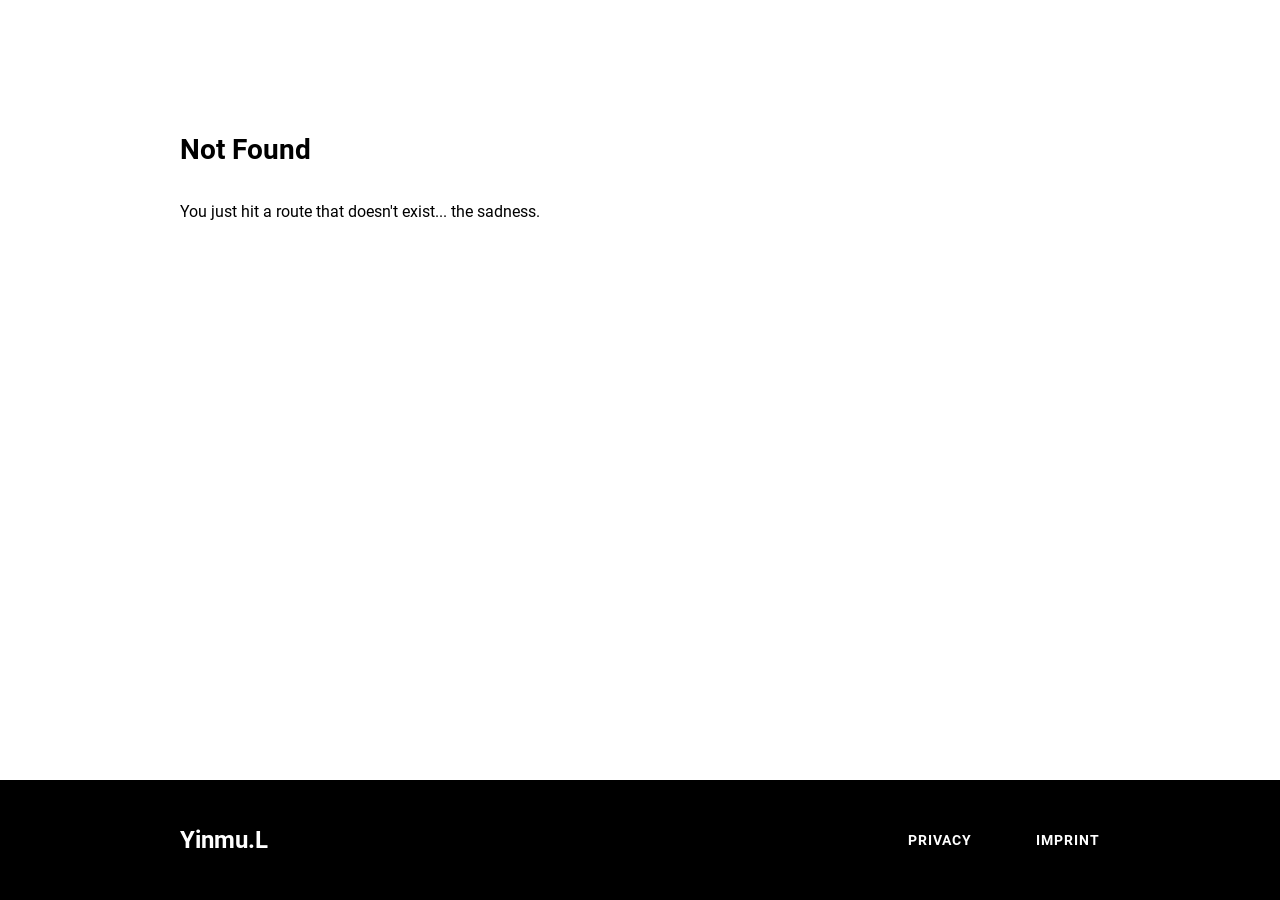
==== commit 66e1d65c: "Updates" ====
--- a/404/index.html
+++ b/404/index.html
@@ -1,3 +1,3 @@
-<!DOCTYPE html><html lang="en"><head><meta charSet="utf-8"/><meta http-equiv="x-ua-compatible" content="ie=edge"/><meta name="viewport" content="width=device-width, initial-scale=1, shrink-to-fit=no"/><meta name="generator" content="Gatsby 4.22.0"/><meta data-react-helmet="true" name="robots" content="noindex"/><meta data-react-helmet="true" name="description" content="A Gatsby Starter Project to easily get started with Portfolio Minimal theme."/><meta data-react-helmet="true" property="og:title" content="404: Not found"/><meta data-react-helmet="true" property="og:site_name" content="404: Not found"/><meta data-react-helmet="true" property="og:url" content="https://gatsby-starter-portfolio-minimal-theme.netlify.app//portfolio-website/404/"/><meta data-react-helmet="true" property="og:description" content="A Gatsby Starter Project to easily get started with Portfolio Minimal theme."/><meta data-react-helmet="true" property="og:type" content="website"/><meta data-react-helmet="true" property="twitter:card" content="summary"/><meta data-react-helmet="true" property="twitter:creator" content="Konstantin Münster"/><meta data-react-helmet="true" property="twitter:title" content="404: Not found"/><meta data-react-helmet="true" property="twitter:description" content="A Gatsby Starter Project to easily get started with Portfolio Minimal theme."/><meta name="theme-color" content="#000000"/><style data-href="/portfolio-website/styles.c2f6e2cf3be9e81a737f.css" data-identity="gatsby-global-css">@import url(https://fonts.googleapis.com/css2?family=Fira+Code:wght@400;700&display=swap);@font-face{font-display:swap;font-family:Roboto;font-style:normal;font-weight:400;src:url(/portfolio-website/static/roboto-cyrillic-ext-400-normal-804378952da8a10faae2681afaef3d53.woff2) format("woff2"),url(/portfolio-website/static/roboto-all-400-normal-c5d001fa922fa66a147f5f3aea5ef30e.woff) format("woff");unicode-range:u+0460-052f,u+1c80-1c88,u+20b4,u+2de0-2dff,u+a640-a69f,u+fe2e-fe2f}@font-face{font-display:swap;font-family:Roboto;font-style:normal;font-weight:400;src:url([data-uri]) format("woff2"),url(/portfolio-website/static/roboto-all-400-normal-c5d001fa922fa66a147f5f3aea5ef30e.woff) format("woff");unicode-range:u+0301,u+0400-045f,u+0490-0491,u+04b0-04b1,u+2116}@font-face{font-display:swap;font-family:Roboto;font-style:normal;font-weight:400;src:url([data-uri]) format("woff2"),url(/portfolio-website/static/roboto-all-400-normal-c5d001fa922fa66a147f5f3aea5ef30e.woff) format("woff");unicode-range:u+1f??}@font-face{font-display:swap;font-family:Roboto;font-style:normal;font-weight:400;src:url([data-uri]) format("woff2"),url(/portfolio-website/static/roboto-all-400-normal-c5d001fa922fa66a147f5f3aea5ef30e.woff) format("woff");unicode-range:u+0370-03ff}@font-face{font-display:swap;font-family:Roboto;font-style:normal;font-weight:400;src:url([data-uri]) format("woff2"),url(/portfolio-website/static/roboto-all-400-normal-c5d001fa922fa66a147f5f3aea5ef30e.woff) format("woff");unicode-range:u+0102-0103,u+0110-0111,u+0128-0129,u+0168-0169,u+01a0-01a1,u+01af-01b0,u+1ea0-1ef9,u+20ab}@font-face{font-display:swap;font-family:Roboto;font-style:normal;font-weight:400;src:url(/portfolio-website/static/roboto-latin-ext-400-normal-861b791f9de857a6e7bcf77612740c18.woff2) format("woff2"),url(/portfolio-website/static/roboto-all-400-normal-c5d001fa922fa66a147f5f3aea5ef30e.woff) format("woff");unicode-range:u+0100-024f,u+0259,u+1e??,u+2020,u+20a0-20ab,u+20ad-20cf,u+2113,u+2c60-2c7f,u+a720-a7ff}@font-face{font-display:swap;font-family:Roboto;font-style:normal;font-weight:400;src:url(/portfolio-website/static/roboto-latin-400-normal-b009a76ad6afe4ebd301e36f847a29be.woff2) format("woff2"),url(/portfolio-website/static/roboto-all-400-normal-c5d001fa922fa66a147f5f3aea5ef30e.woff) format("woff");unicode-range:u+00??,u+0131,u+0152-0153,u+02bb-02bc,u+02c6,u+02da,u+02dc,u+2000-206f,u+2074,u+20ac,u+2122,u+2191,u+2193,u+2212,u+2215,u+feff,u+fffd}@font-face{font-display:swap;font-family:Roboto;font-style:normal;font-weight:700;src:url(/portfolio-website/static/roboto-cyrillic-ext-700-normal-be4d02458ce53887dc3729735f37b7ae.woff2) format("woff2"),url(/portfolio-website/static/roboto-all-700-normal-a457fde362a540fcadff80329251b6ae.woff) format("woff");unicode-range:u+0460-052f,u+1c80-1c88,u+20b4,u+2de0-2dff,u+a640-a69f,u+fe2e-fe2f}@font-face{font-display:swap;font-family:Roboto;font-style:normal;font-weight:700;src:url([data-uri]) format("woff2"),url(/portfolio-website/static/roboto-all-700-normal-a457fde362a540fcadff80329251b6ae.woff) format("woff");unicode-range:u+0301,u+0400-045f,u+0490-0491,u+04b0-04b1,u+2116}@font-face{font-display:swap;font-family:Roboto;font-style:normal;font-weight:700;src:url([data-uri]) format("woff2"),url(/portfolio-website/static/roboto-all-700-normal-a457fde362a540fcadff80329251b6ae.woff) format("woff");unicode-range:u+1f??}@font-face{font-display:swap;font-family:Roboto;font-style:normal;font-weight:700;src:url([data-uri]) format("woff2"),url(/portfolio-website/static/roboto-all-700-normal-a457fde362a540fcadff80329251b6ae.woff) format("woff");unicode-range:u+0370-03ff}@font-face{font-display:swap;font-family:Roboto;font-style:normal;font-weight:700;src:url([data-uri]) format("woff2"),url(/portfolio-website/static/roboto-all-700-normal-a457fde362a540fcadff80329251b6ae.woff) format("woff");unicode-range:u+0102-0103,u+0110-0111,u+0128-0129,u+0168-0169,u+01a0-01a1,u+01af-01b0,u+1ea0-1ef9,u+20ab}@font-face{font-display:swap;font-family:Roboto;font-style:normal;font-weight:700;src:url(/portfolio-website/static/roboto-latin-ext-700-normal-ed67ad54b1a8f5d211503d1685cd9249.woff2) format("woff2"),url(/portfolio-website/static/roboto-all-700-normal-a457fde362a540fcadff80329251b6ae.woff) format("woff");unicode-range:u+0100-024f,u+0259,u+1e??,u+2020,u+20a0-20ab,u+20ad-20cf,u+2113,u+2c60-2c7f,u+a720-a7ff}@font-face{font-display:swap;font-family:Roboto;font-style:normal;font-weight:700;src:url(/portfolio-website/static/roboto-latin-700-normal-227c93190fe7f82de3f802ce0b614d3b.woff2) format("woff2"),url(/portfolio-website/static/roboto-all-700-normal-a457fde362a540fcadff80329251b6ae.woff) format("woff");unicode-range:u+00??,u+0131,u+0152-0153,u+02bb-02bc,u+02c6,u+02da,u+02dc,u+2000-206f,u+2074,u+20ac,u+2122,u+2191,u+2193,u+2212,u+2215,u+feff,u+fffd}
+<!DOCTYPE html><html lang="en"><head><meta charSet="utf-8"/><meta http-equiv="x-ua-compatible" content="ie=edge"/><meta name="viewport" content="width=device-width, initial-scale=1, shrink-to-fit=no"/><meta name="generator" content="Gatsby 4.22.0"/><meta data-react-helmet="true" name="robots" content="noindex"/><meta data-react-helmet="true" name="description" content="A Gatsby Starter Project to easily get started with Portfolio Minimal theme."/><meta data-react-helmet="true" property="og:title" content="404: Not found"/><meta data-react-helmet="true" property="og:site_name" content="404: Not found"/><meta data-react-helmet="true" property="og:url" content="https://gatsby-starter-portfolio-minimal-theme.netlify.app//portfolio-website/404/"/><meta data-react-helmet="true" property="og:description" content="A Gatsby Starter Project to easily get started with Portfolio Minimal theme."/><meta data-react-helmet="true" property="og:type" content="website"/><meta data-react-helmet="true" property="twitter:card" content="summary"/><meta data-react-helmet="true" property="twitter:creator" content="Konstantin Münster"/><meta data-react-helmet="true" property="twitter:title" content="404: Not found"/><meta data-react-helmet="true" property="twitter:description" content="A Gatsby Starter Project to easily get started with Portfolio Minimal theme."/><meta name="theme-color" content="#000000"/><style data-href="/portfolio-website/styles.e2fae53c69d850a01676.css" data-identity="gatsby-global-css">@import url(https://fonts.googleapis.com/css2?family=Fira+Code:wght@400;700&display=swap);@font-face{font-display:swap;font-family:Roboto;font-style:normal;font-weight:400;src:url(/static/roboto-cyrillic-ext-400-normal-804378952da8a10faae2681afaef3d53.woff2) format("woff2"),url(/static/roboto-all-400-normal-c5d001fa922fa66a147f5f3aea5ef30e.woff) format("woff");unicode-range:u+0460-052f,u+1c80-1c88,u+20b4,u+2de0-2dff,u+a640-a69f,u+fe2e-fe2f}@font-face{font-display:swap;font-family:Roboto;font-style:normal;font-weight:400;src:url([data-uri]) format("woff2"),url(/static/roboto-all-400-normal-c5d001fa922fa66a147f5f3aea5ef30e.woff) format("woff");unicode-range:u+0301,u+0400-045f,u+0490-0491,u+04b0-04b1,u+2116}@font-face{font-display:swap;font-family:Roboto;font-style:normal;font-weight:400;src:url([data-uri]) format("woff2"),url(/static/roboto-all-400-normal-c5d001fa922fa66a147f5f3aea5ef30e.woff) format("woff");unicode-range:u+1f??}@font-face{font-display:swap;font-family:Roboto;font-style:normal;font-weight:400;src:url([data-uri]) format("woff2"),url(/static/roboto-all-400-normal-c5d001fa922fa66a147f5f3aea5ef30e.woff) format("woff");unicode-range:u+0370-03ff}@font-face{font-display:swap;font-family:Roboto;font-style:normal;font-weight:400;src:url([data-uri]) format("woff2"),url(/static/roboto-all-400-normal-c5d001fa922fa66a147f5f3aea5ef30e.woff) format("woff");unicode-range:u+0102-0103,u+0110-0111,u+0128-0129,u+0168-0169,u+01a0-01a1,u+01af-01b0,u+1ea0-1ef9,u+20ab}@font-face{font-display:swap;font-family:Roboto;font-style:normal;font-weight:400;src:url(/static/roboto-latin-ext-400-normal-861b791f9de857a6e7bcf77612740c18.woff2) format("woff2"),url(/static/roboto-all-400-normal-c5d001fa922fa66a147f5f3aea5ef30e.woff) format("woff");unicode-range:u+0100-024f,u+0259,u+1e??,u+2020,u+20a0-20ab,u+20ad-20cf,u+2113,u+2c60-2c7f,u+a720-a7ff}@font-face{font-display:swap;font-family:Roboto;font-style:normal;font-weight:400;src:url(/static/roboto-latin-400-normal-b009a76ad6afe4ebd301e36f847a29be.woff2) format("woff2"),url(/static/roboto-all-400-normal-c5d001fa922fa66a147f5f3aea5ef30e.woff) format("woff");unicode-range:u+00??,u+0131,u+0152-0153,u+02bb-02bc,u+02c6,u+02da,u+02dc,u+2000-206f,u+2074,u+20ac,u+2122,u+2191,u+2193,u+2212,u+2215,u+feff,u+fffd}@font-face{font-display:swap;font-family:Roboto;font-style:normal;font-weight:700;src:url(/static/roboto-cyrillic-ext-700-normal-be4d02458ce53887dc3729735f37b7ae.woff2) format("woff2"),url(/static/roboto-all-700-normal-a457fde362a540fcadff80329251b6ae.woff) format("woff");unicode-range:u+0460-052f,u+1c80-1c88,u+20b4,u+2de0-2dff,u+a640-a69f,u+fe2e-fe2f}@font-face{font-display:swap;font-family:Roboto;font-style:normal;font-weight:700;src:url([data-uri]) format("woff2"),url(/static/roboto-all-700-normal-a457fde362a540fcadff80329251b6ae.woff) format("woff");unicode-range:u+0301,u+0400-045f,u+0490-0491,u+04b0-04b1,u+2116}@font-face{font-display:swap;font-family:Roboto;font-style:normal;font-weight:700;src:url([data-uri]) format("woff2"),url(/static/roboto-all-700-normal-a457fde362a540fcadff80329251b6ae.woff) format("woff");unicode-range:u+1f??}@font-face{font-display:swap;font-family:Roboto;font-style:normal;font-weight:700;src:url([data-uri]) format("woff2"),url(/static/roboto-all-700-normal-a457fde362a540fcadff80329251b6ae.woff) format("woff");unicode-range:u+0370-03ff}@font-face{font-display:swap;font-family:Roboto;font-style:normal;font-weight:700;src:url([data-uri]) format("woff2"),url(/static/roboto-all-700-normal-a457fde362a540fcadff80329251b6ae.woff) format("woff");unicode-range:u+0102-0103,u+0110-0111,u+0128-0129,u+0168-0169,u+01a0-01a1,u+01af-01b0,u+1ea0-1ef9,u+20ab}@font-face{font-display:swap;font-family:Roboto;font-style:normal;font-weight:700;src:url(/static/roboto-latin-ext-700-normal-ed67ad54b1a8f5d211503d1685cd9249.woff2) format("woff2"),url(/static/roboto-all-700-normal-a457fde362a540fcadff80329251b6ae.woff) format("woff");unicode-range:u+0100-024f,u+0259,u+1e??,u+2020,u+20a0-20ab,u+20ad-20cf,u+2113,u+2c60-2c7f,u+a720-a7ff}@font-face{font-display:swap;font-family:Roboto;font-style:normal;font-weight:700;src:url(/static/roboto-latin-700-normal-227c93190fe7f82de3f802ce0b614d3b.woff2) format("woff2"),url(/static/roboto-all-700-normal-a457fde362a540fcadff80329251b6ae.woff) format("woff");unicode-range:u+00??,u+0131,u+0152-0153,u+02bb-02bc,u+02c6,u+02da,u+02dc,u+2000-206f,u+2074,u+20ac,u+2122,u+2191,u+2193,u+2212,u+2215,u+feff,u+fffd}
 
-/*! normalize.css v8.0.1 | MIT License | github.com/necolas/normalize.css */html{-webkit-text-size-adjust:100%;line-height:1.15}body{margin:0}main{display:block}h1{font-size:2em;margin:.67em 0}hr{box-sizing:content-box;height:0;overflow:visible}pre{font-family:monospace,monospace;font-size:1em}a{background-color:transparent}abbr[title]{border-bottom:none;text-decoration:underline;text-decoration:underline dotted}b,strong{font-weight:bolder}code,kbd,samp{font-family:monospace,monospace;font-size:1em}small{font-size:80%}sub,sup{font-size:75%;line-height:0;position:relative;vertical-align:baseline}sub{bottom:-.25em}sup{top:-.5em}img{border-style:none}button,input,optgroup,select,textarea{font-family:inherit;font-size:100%;line-height:1.15;margin:0}button,input{overflow:visible}button,select{text-transform:none}[type=button],[type=reset],[type=submit],button{-webkit-appearance:button}[type=button]::-moz-focus-inner,[type=reset]::-moz-focus-inner,[type=submit]::-moz-focus-inner,button::-moz-focus-inner{border-style:none;padding:0}[type=button]:-moz-focusring,[type=reset]:-moz-focusring,[type=submit]:-moz-focusring,button:-moz-focusring{outline:1px dotted ButtonText}fieldset{padding:.35em .75em .625em}legend{box-sizing:border-box;color:inherit;display:table;max-width:100%;padding:0;white-space:normal}progress{vertical-align:baseline}textarea{overflow:auto}[type=checkbox],[type=radio]{box-sizing:border-box;padding:0}[type=number]::-webkit-inner-spin-button,[type=number]::-webkit-outer-spin-button{height:auto}[type=search]{-webkit-appearance:textfield;outline-offset:-2px}[type=search]::-webkit-search-decoration{-webkit-appearance:none}::-webkit-file-upload-button{-webkit-appearance:button;font:inherit}details{display:block}summary{display:list-item}[hidden],template{display:none}:root{--breakpoint-xs:480px;--breakpoint-sm:768px;--breakpoint-md:992px;--breakpoint-lg:1200px;--border-radius:1rem;--page-width:62.5rem;--page-padding:0 2.5rem;--header-height:6.25rem;--footer-height:7.5rem}*{box-sizing:border-box}html{scroll-behavior:smooth}body,html{height:100%;width:100%}body{background-color:var(--background-color);color:var(--text-color);font-family:var(--base-font);font-size:1rem;font-weight:400;line-height:1.5rem;text-rendering:optimizeLegibility}body.fixed{overflow:hidden;position:fixed}a{-webkit-text-decoration-skip:ink;color:var(--subtext-color);cursor:pointer;display:inline-block;text-decoration:none;text-decoration-skip-ink:auto}a:hover{outline:0}a:focus{outline-color:var(--subtext-color);outline-style:dotted;outline-width:2px}h1{color:var(--primary-color);font-size:1.75rem;font-weight:700;line-height:2rem;margin:1rem 0}h2{font-size:1.625rem}h2,h3{color:var(--primary-color);font-weight:700;line-height:2rem;margin:2rem 0 1rem}h3{font-size:1.375rem}h4{color:var(--primary-color);font-size:1.125rem;font-weight:700;line-height:2rem;margin:2rem 0 1rem}hr{border-width:.05rem;color:var(--tertiary-color);margin:3rem auto;opacity:.1}u{box-shadow:inset 0 -.5em 0 var(--secondary-color);text-decoration:none;transition:box-shadow .3s ease-out}u:hover{box-shadow:inset 0 -1em 0 var(--secondary-color)}#___gatsby,#gatsby-focus-wrapper{height:100%;width:100%}@media screen and (prefers-reduced-motion:reduce){html{scroll-behavior:auto}}body[data-theme=lightTheme]{--primary-color:#000;--secondary-color:#fff4d9;--tertiary-color:#f2f2f2;--text-color:#000;--subtext-color:#555;--background-color:#fff;--card-background-color:#fff;--scroll-bar-color:rgba(0,0,0,.5);--box-shadow-color:rgba(0,0,0,.16);--box-shadow-hover-color:rgba(0,0,0,.32);--base-font:"Roboto",Arial,sans-serif;--code-block-bg:#f5f6f9;--code-block-var:#da0078;--code-block-num:#bf04b7;--code-block-fun:#3d5afe;--code-block-keyword:#fe4001;--code-block-comment:#7f7f7f;--code-block-tkimp:#fd971f}body[data-theme=darkTheme]{--primary-color:#fafafa;--secondary-color:#341677;--tertiary-color:#252525;--text-color:hsla(0,0%,100%,.87);--subtext-color:#aaa;--background-color:#121212;--card-background-color:#1c1c1c;--scroll-bar-color:hsla(0,0%,100%,.5);--box-shadow-color:rgba(0,0,0,.16);--box-shadow-hover-color:rgba(0,0,0,.32);--base-font:"Roboto",Arial,sans-serif;--code-block-bg:#151f28;--code-block-var:#ff39a7;--code-block-num:#fed703;--code-block-fun:#c653ff;--code-block-keyword:#2bdcff;--code-block-comment:#8292a2;--code-block-tkimp:#fd971f}.style-module--Logo--xzURL{color:var(--primary-color);-webkit-filter:none!important;filter:none!important;font-size:1.75rem;font-weight:900;pointer-events:auto!important;position:relative;-webkit-user-select:auto!important;user-select:auto!important;z-index:13}@-webkit-keyframes fadeIn{0%{opacity:0}to{opacity:1}}@keyframes fadeIn{0%{opacity:0}to{opacity:1}}@-webkit-keyframes fadeOut{0%{opacity:1}to{opacity:0}}@keyframes fadeOut{0%{opacity:1}to{opacity:0}}@-webkit-keyframes fadeUp{0%{opacity:0;-webkit-transform:translateY(20px);transform:translateY(20px)}to{opacity:1;-webkit-transform:translateY(0);transform:translateY(0)}}@keyframes fadeUp{0%{opacity:0;-webkit-transform:translateY(20px);transform:translateY(20px)}to{opacity:1;-webkit-transform:translateY(0);transform:translateY(0)}}@-webkit-keyframes fadeDown{0%{opacity:0;-webkit-transform:translateY(-20px);transform:translateY(-20px)}to{opacity:1;-webkit-transform:translateY(0);transform:translateY(0)}}@keyframes fadeDown{0%{opacity:0;-webkit-transform:translateY(-20px);transform:translateY(-20px)}to{opacity:1;-webkit-transform:translateY(0);transform:translateY(0)}}@-webkit-keyframes fadeLeft{0%{opacity:0;-webkit-transform:translateX(20px);transform:translateX(20px)}to{opacity:1;-webkit-transform:translateX(0);transform:translateX(0)}}@keyframes fadeLeft{0%{opacity:0;-webkit-transform:translateX(20px);transform:translateX(20px)}to{opacity:1;-webkit-transform:translateX(0);transform:translateX(0)}}@-webkit-keyframes scaleIn{0%{opacity:0;-webkit-transform:scaleY(0);transform:scaleY(0)}to{opacity:1;-webkit-transform:scaleY(1);transform:scaleY(1)}}@keyframes scaleIn{0%{opacity:0;-webkit-transform:scaleY(0);transform:scaleY(0)}to{opacity:1;-webkit-transform:scaleY(1);transform:scaleY(1)}}@-webkit-keyframes reduceHeight{0%{height:100%}to{height:0}}@keyframes reduceHeight{0%{height:100%}to{height:0}}@-webkit-keyframes waving-hand{0%{-webkit-transform:rotate(0deg);transform:rotate(0deg)}10%{-webkit-transform:rotate(14deg);transform:rotate(14deg)}20%{-webkit-transform:rotate(-8deg);transform:rotate(-8deg)}30%{-webkit-transform:rotate(14deg);transform:rotate(14deg)}40%{-webkit-transform:rotate(-4deg);transform:rotate(-4deg)}50%{-webkit-transform:rotate(10deg);transform:rotate(10deg)}60%{-webkit-transform:rotate(0deg);transform:rotate(0deg)}to{-webkit-transform:rotate(0deg);transform:rotate(0deg)}}@keyframes waving-hand{0%{-webkit-transform:rotate(0deg);transform:rotate(0deg)}10%{-webkit-transform:rotate(14deg);transform:rotate(14deg)}20%{-webkit-transform:rotate(-8deg);transform:rotate(-8deg)}30%{-webkit-transform:rotate(14deg);transform:rotate(14deg)}40%{-webkit-transform:rotate(-4deg);transform:rotate(-4deg)}50%{-webkit-transform:rotate(10deg);transform:rotate(10deg)}60%{-webkit-transform:rotate(0deg);transform:rotate(0deg)}to{-webkit-transform:rotate(0deg);transform:rotate(0deg)}}.style-module--SplashScreen--vXOkg{align-items:center;background-color:var(--primary-color);display:flex;height:100%;justify-content:center;left:0;position:fixed;top:0;width:100%;z-index:900}.style-module--LogoWrapper--BA0Hc{align-items:center;display:flex;height:4rem;justify-content:center;position:relative;width:auto}.style-module--Backdrop--IqgMA{background-color:var(--primary-color);height:100%;left:0;position:absolute;top:0;width:100%;z-index:1000}.style-module--Footer--pX9BK{align-items:center;background:var(--primary-color);border-top:none;display:flex;flex-direction:row;height:auto;margin-top:2rem;min-height:var(--footer-height);width:100%}.style-module--ContentWrapper--6BjK8{align-items:center;display:flex;flex-direction:row;height:100%;justify-content:space-between;margin:0 auto;max-width:var(--page-width);padding:var(--page-padding);width:100%}.style-module--Links--Lg8lq{display:flex;flex-direction:row;justify-content:space-between;width:auto}.style-module--Links--Lg8lq a{color:var(--background-color);font-size:.875rem;font-weight:700;letter-spacing:1px;margin-right:2rem;text-transform:uppercase}.style-module--Links--Lg8lq a:last-child{margin-right:0}@media (min-width:768px){.style-module--Links--Lg8lq a{margin-right:4rem}}.style-module--Header--mZOzg{align-items:center;background:var(--background-color);display:flex;flex-direction:row;height:auto;min-height:var(--header-height);width:100%}.style-module--ContentWrapper --XYxH4{align-items:center;display:flex;height:100%;justify-content:space-between;margin:0 auto;max-width:var(--page-width);padding:var(--page-padding);width:100%}.style-module--Burger--GrdOa{background:transparent;border:none;cursor:pointer;display:flex;flex-direction:column;height:2rem;justify-content:space-around;padding:0;width:2rem;z-index:12}.style-module--Burger--GrdOa:focus{outline:none}.style-module--Burger--GrdOa div{background:var(--primary-color);border-radius:.625rem;height:.25rem;position:relative;-webkit-transform-origin:1px;transform-origin:1px;transition:all .3s ease-in-out;width:2rem}.style-module--Burger--GrdOa div:first-child{-webkit-transform:rotate(0);transform:rotate(0)}.style-module--Burger--GrdOa div:nth-child(2){opacity:1;-webkit-transform:translateX(0);transform:translateX(0)}.style-module--Burger--GrdOa div:nth-child(3){-webkit-transform:rotate(0);transform:rotate(0)}.style-module--TopNavigationBar--V0syT{align-items:center;background:var(--background-color);display:flex;justify-content:space-between;width:auto}.style-module--TopNavigationBar--V0syT a{color:var(--primary-color);font-size:1rem;font-weight:700;margin-right:4rem;padding:0;position:relative;text-align:center}.style-module--TopNavigationBar--V0syT a:last-child{margin-right:0}.style-module--TopNavigationBar--V0syT a.style-module--NavLink--lBAYL:before{background-color:var(--primary-color);bottom:-.125rem;content:"";height:.1563rem;position:absolute;transition:.2s ease-out;width:0}.style-module--TopNavigationBar--V0syT a.style-module--NavLink--lBAYL:hover:before{width:100%}.style-module--TopNavigationBar--V0syT a.style-module--CtaButton--z3hq0{background:var(--background-color);border:.125rem solid var(--primary-color);border-radius:var(--border-radius);height:auto;padding:.5rem 1.5rem;transition:20ms ease-out;width:auto}.style-module--TopNavigationBar--V0syT a.style-module--CtaButton--z3hq0:hover{background:var(--primary-color);color:var(--background-color)}.style-module--SideBarWrapper--5xUjZ{bottom:0;display:block;height:100vh;outline:0;position:fixed;right:0;top:0;-webkit-transform:translateX(100%);transform:translateX(100%);transition:all .3s ease-in-out;visibility:hidden;width:100%;z-index:10}.style-module--SideNavigationBar--V6e\+O{background:var(--background-color);display:flex;flex-direction:column;height:100vh;justify-content:center;margin-left:auto;padding:2rem;position:relative;right:0;text-align:left;width:55%}.style-module--SideNavigationBar--V6e\+O a{color:var(--primary-color);font-size:1.5rem;font-weight:700;padding:1.5rem 0;text-align:center}.style-module--SideNavigationBar--V6e\+O a.style-module--CtaButton--z3hq0{background:var(--background-color);border:.125rem solid var(--primary-color);border-radius:var(--border-radius);height:auto;margin:1.5rem auto;padding:1rem 1.5rem;width:auto}.style-module--SideBarBackdrop--\+0cBv{background:rgba(0,0,0,.3);display:none;height:100%;left:0;position:fixed;top:0;transition:all .3s ease-in-out;width:100%;z-index:9}.style-module--Blurred--8gPkd footer,.style-module--Blurred--8gPkd main{-webkit-filter:blur(5px);filter:blur(5px);overflow:hidden;pointer-events:none;transition:all .3s ease-out;-webkit-user-select:none;user-select:none}.CookieConsent{align-items:center;background:var(--primary-color);border-radius:var(--border-radius);color:var(--background-color);display:flex;flex-direction:column;justify-content:space-between;margin:0 auto;max-width:var(--page-width);padding:1rem 2rem;width:90%}.CookieConsent button{background-color:var(--primary-color);border:2px solid var(--background-color);border-radius:var(--border-radius);color:var(--background-color);font-size:.875rem;font-weight:700;height:3rem;margin:0 1rem 0 0;outline:none;padding:1rem;text-align:center;text-decoration:none;text-transform:uppercase;width:8rem}.CookieConsent button:active,.CookieConsent button:focus,.CookieConsent button:hover{cursor:pointer;outline:none}.CookieConsent button#confirm{background-color:var(--background-color);border:none;color:var(--primary-color);margin:0}@media (min-width:992px){.CookieConsent{flex-direction:row}}.style-module--CookieBar--kxAGJ{bottom:1rem;left:0;margin:0;position:fixed;width:100%;z-index:999}.style-module--Layout--s6yp3{display:grid;grid-template-columns:100%;grid-template-rows:auto 1fr auto;margin:0 auto;min-height:100%;width:100%}.style-module--Layout--s6yp3 main{margin-top:2rem}.style-module--Section--HYcY6{background:var(--background-color);height:auto;scroll-margin-top:60px;width:100%}.style-module--Section--HYcY6 .style-module--Heading--LAAvY{font-size:1.75rem;line-height:2.25rem;margin:0 0 2rem}.style-module--ContentWrapper --Nt3lH{height:100%;margin:0 auto 8rem;max-width:var(--page-width);padding:var(--page-padding);width:100%}.style-module--AuthorSnippet--fHN99{align-items:flex-start;display:flex;flex-direction:column;justify-content:space-between;max-width:660px;padding:0;width:100%}.style-module--AuthorSnippet--fHN99 .style-module--Avatar--HiziA{border-radius:50%;height:100px;width:100px}.style-module--AuthorSnippet--fHN99 .style-module--Description--G71wk{margin-top:1rem;width:100%}.style-module--AuthorSnippet--fHN99 .style-module--WrittenBy--GBoAA{color:var(--subtext-color);font-size:.875rem;letter-spacing:.5px}.style-module--AuthorSnippet--fHN99 .style-module--Bio--L9jdK{margin:.5rem 0}@media screen and (min-width:768px){.style-module--AuthorSnippet--fHN99{align-items:center;flex-direction:row;justify-content:space-between;padding:var(--page-padding)}.style-module--AuthorSnippet--fHN99 .style-module--Description--G71wk{max-width:27.5rem;width:100%}}.style-module--Breadcrumb--FUh7R{background-color:var(--subtext-color);border-radius:var(--border-radius);display:inline-block;font-size:12px;font-weight:400;margin-bottom:2rem;padding:0 .5rem}.style-module--Breadcrumb--FUh7R a{letter-spacing:1px}.style-module--Breadcrumb--FUh7R .style-module--BackArrow--92zoa,.style-module--Breadcrumb--FUh7R a{color:var(--background-color)}.style-module--Breadcrumb--FUh7R .style-module--BackArrow--92zoa{margin-right:.25rem}.style-module--Article--pFdyf{height:100%;margin:0 auto;max-width:740px;padding:var(--page-padding);width:100%}.style-module--Article--pFdyf .style-module--Banner--y9rID,.style-module--Article--pFdyf .style-module--Body--nax22,.style-module--Article--pFdyf .style-module--Footer--1Aj9z,.style-module--Article--pFdyf .style-module--Header--H6-D9{margin-bottom:3rem}.style-module--Article--pFdyf .style-module--Category--1CoYz{color:var(--subtext-color);display:block;font-size:.875rem;font-weight:700;letter-spacing:1px;text-transform:uppercase}.style-module--Article--pFdyf .style-module--Details--kmdiu{font-size:.875rem;letter-spacing:.5px}.style-module--Article--pFdyf .style-module--ReadingTime--RSBki{margin-left:.5rem}.style-module--Article--pFdyf .style-module--ReadingTime--RSBki:before{content:"–";margin-right:.5rem}.style-module--Article--pFdyf .style-module--BannerImage--ccjd3{border-radius:var(--border-radius);margin-bottom:0}.style-module--Article--pFdyf .style-module--BannerCaption--VRhK6{display:block;font-size:.875rem;letter-spacing:.5px;text-align:center}.style-module--Article--pFdyf .style-module--Body--nax22 .style-module--Content--pkA2h{font-size:1.125rem;line-height:2rem;margin-bottom:3rem}.style-module--Article--pFdyf .style-module--Body--nax22 .style-module--Keyword--miw0l{background-color:var(--tertiary-color);border-radius:.5rem;color:var(--subtext-color);font-size:.875rem;margin-right:.5rem;padding:.125rem .375rem}.style-module--Article--pFdyf .style-module--Footer--1Aj9z{border-top:3px solid var(--tertiary-color);padding-top:3rem}.style-module--Article--pFdyf img{border-radius:var(--border-radius);max-height:660px;-o-object-fit:cover;object-fit:cover}.gatsby-resp-image-background-image,.gatsby-resp-image-wrapper{margin:2rem 0;max-height:660px;overflow-y:hidden}.style-module--Article--pFdyf figure{margin:2rem 0}.style-module--Article--pFdyf figure>figcaption{color:var(--subtext-color);font-size:.875rem;margin-top:-1rem;text-align:center}code[class*=language-],pre[class*=language-]{word-wrap:normal;background:none;color:var(--primary-color);font-family:Fira Code,Consolas,Monaco,Andale Mono,Ubuntu Mono,monospace;font-size:1rem;-webkit-hyphens:none;hyphens:none;line-height:1.5;-o-tab-size:4;tab-size:4;text-align:left;white-space:pre;word-break:normal;word-spacing:normal}pre[class*=language-]{border-radius:1.2em;margin:.5em 0;overflow:auto;padding:1em}:not(pre)>code[class*=language-],pre[class*=language-]{background:var(--code-block-bg)}:not(pre)>code[class*=language-]{border-radius:.4em;padding:.3em;white-space:normal}.token.cdata,.token.comment,.token.doctype,.token.prolog{color:var(--code-block-comment)}.token.punctuation{color:var(--primary-color)}.token.namespace{opacity:.7}.token.constant,.token.deleted,.token.property,.token.symbol,.token.tag{color:var(--code-block-var)}.token.boolean,.token.number{color:var(--code-block-num)}.token.attr-name,.token.builtin,.token.char,.token.inserted,.token.selector,.token.string{color:var(--code-block-fun)}.language-css .token.string,.style .token.string,.token.entity,.token.operator,.token.url,.token.variable{color:var(--primary-color)}.token.atrule,.token.attr-value,.token.class-name,.token.function{color:var(--code-block-fun)}.token.keyword{color:var(--code-block-keyword)}.token.important,.token.regex{color:var(--code-block-tkimp)}.token.bold,.token.important{font-weight:700}.token.italic{font-style:italic}.token.entity{cursor:help}.style-module--SlideContainer--YL8oD{-webkit-overflow-scrolling:touch;margin:0 -2.5rem;overflow-x:auto;overflow-y:hidden;padding:var(--page-padding);padding-bottom:.5rem;white-space:nowrap}.style-module--SlideContainer--YL8oD::-webkit-scrollbar{display:none}@media (hover:hover){.style-module--SlideContainer--YL8oD{scrollbar-color:var(--scroll-bar-color)}.style-module--SlideContainer--YL8oD::-webkit-scrollbar{-webkit-appearance:none;display:block}.style-module--SlideContainer--YL8oD::-webkit-scrollbar:horizontal{height:.8rem}.style-module--SlideContainer--YL8oD::-webkit-scrollbar-thumb{background-color:var(--scroll-bar-color);border:.2rem solid var(--background-color);border-radius:8px}.style-module--SlideContainer--YL8oD::-webkit-scrollbar-track{background-color:var(--background-color);border-radius:8px}}.style-module--Profile--yX-7v{background:var(--background-color);background:linear-gradient(to right,var(--primary-color) 50%,var(--background-color) 50%);background-position:100% 100%;background-size:205% 100%;border:.125rem solid var(--primary-color);border-radius:var(--border-radius);color:var(--primary-color);font-size:1rem;height:auto;margin-right:.5rem;padding:.3rem 1.25rem;transition:all .1s ease-out;width:auto}.style-module--Profile--yX-7v:hover{background-position:0 100%;color:var(--background-color)}.style-module--Profile--yX-7v svg{height:1rem;margin-bottom:-.05rem;margin-right:.25rem;width:1rem}.style-module--Profile--yX-7v:hover svg{-webkit-filter:invert(1);filter:invert(1)}@media (min-width:768px){.style-module--Profile--yX-7v{margin-right:1rem}}.style-module--HeroContainer--BhoBj{display:flex}.style-module--Hero--Evv0u{display:flex;flex-direction:column;justify-content:center;min-height:50vh}.style-module--Hero--Evv0u .style-module--Title--Twdkw{font-size:2rem;font-weight:700;line-height:2.375rem;margin:0 0 1.5rem}.style-module--Hero--Evv0u .style-module--Subtitle--qhIz8{font-size:1.25rem;font-weight:700;line-height:1.5rem;margin:-.5rem 0 0}.style-module--Hero--Evv0u p{font-size:1.125rem;margin-bottom:2rem}.style-module--Intro--agHzQ{align-items:center;display:flex;justify-content:flex-start}.style-module--ImagePrefix--bcT3l{color:var(--primary-color);display:inline-block;font-size:2rem;font-weight:700;line-height:3rem}.style-module--Image--jVafd{display:inline-block;height:36px;margin-left:1rem;-webkit-transform-origin:70% 70%;transform-origin:70% 70%;width:36px}@media (min-width:768px){.style-module--Hero--Evv0u .style-module--Title--Twdkw{font-size:2.625rem;line-height:4rem;margin-bottom:0}.style-module--Hero--Evv0u .style-module--Subtitle--qhIz8{font-size:2rem;line-height:3rem}.style-module--ImagePrefix--bcT3l{font-size:2.625rem;line-height:4rem}.style-module--Image--jVafd{height:48px;width:48px}}.style-module--heroImageCont--IOf1O{flex:25% 1;margin-bottom:auto;margin-top:auto;padding:0 3rem 3rem 0;width:100%}.style-module--heroImageCont--IOf1O .style-module--heroImage--njYd\+{border-radius:50%;width:100%}@media (max-width:768px){.style-module--HeroContainer--BhoBj{flex-direction:column;margin-bottom:50px}.style-module--Hero--Evv0u{display:block}}.style-module--Card--xmHd-{background:var(--card-color);border-radius:var(--border-radius);box-shadow:0 5px 15px var(--box-shadow-color);display:inline-flex;flex-direction:column;height:auto;justify-content:space-around;margin:1rem 2.5rem 2rem 0;min-height:12rem;transition:box-shadow .3s ease-out;white-space:normal;width:16.25rem}.style-module--Card--xmHd-:hover{box-shadow:0 5px 15px var(--box-shadow-hover-color)}.style-module--Card--xmHd- .style-module--Banner--1AHea{background:var(--tertiary-color);border-top-left-radius:var(--border-radius);border-top-right-radius:var(--border-radius);height:5rem}.style-module--Card--xmHd- .style-module--ImageWrapper--UDAGh{height:100%;max-height:5rem}.style-module--Card--xmHd- .style-module--Image--Q-EOT{border-top-left-radius:var(--border-radius);border-top-right-radius:var(--border-radius)}.style-module--Card--xmHd- .style-module--DescriptionWrapper--X4Z6Q{display:flex;flex-direction:column;height:auto;justify-content:center;padding:2rem 1rem}.style-module--Card--xmHd- .style-module--Category--7rkhy{color:var(--primary-color);font-weight:700;letter-spacing:1px;text-transform:uppercase}.style-module--Card--xmHd- .style-module--Title--3nDZX{font-size:1rem;font-weight:400;line-height:1.5rem;margin:.25rem 0}.style-module--Card--xmHd- .style-module--Details--W6Sx5{color:var(--subtext-color);font-size:.75rem;letter-spacing:.5px}.style-module--Card--xmHd- .style-module--ReadingTime--oDks7{margin-left:.25rem}.style-module--Card--xmHd- .style-module--ReadingTime--oDks7:before{content:"–";margin-right:.25rem}.style-module--Articles--RF2oE{align-items:center;display:flex;flex-direction:row;justify-content:flex-start}.style-module--About--D2YAT{display:flex;flex-direction:column;justify-content:space-between}.style-module--About--D2YAT .style-module--Description--LgGZH{margin-bottom:3rem;max-width:31.25rem;width:100%}.style-module--About--D2YAT .style-module--ImageWrapper--pBujx{max-width:18rem;width:100%}.style-module--About--D2YAT .style-module--Image--V-O8y{border-radius:var(--border-radius);box-shadow:0 0 2.5rem rgba(0,0,0,.16);-webkit-filter:grayscale(20%) contrast(1) brightness(90%);filter:grayscale(20%) contrast(1) brightness(90%)}@media (min-width:768px){.style-module--About--D2YAT{flex-direction:row;justify-content:space-between}.style-module--About--D2YAT .style-module--Description--LgGZH{margin-bottom:0;margin-right:3rem}.style-module--About--D2YAT .style-module--ImageWrapper--pBujx{margin-top:-2rem}}.style-module--Button--grH1j{background-color:var(--primary-color);border:none;border-radius:var(--border-radius);color:var(--background-color);display:inline-block;font-size:1rem;font-weight:700;height:100%;margin:0 auto;max-width:15.625rem;padding:.8rem 1.5rem;text-align:center;text-decoration:none;width:100%}.style-module--Button--grH1j:active,.style-module--Button--grH1j:hover{cursor:pointer;outline:none}.style-module--Button--grH1j:focus{outline-color:var(--subtext-color);outline-style:dotted;outline-width:2px}.style-module--Listing--UuymE{align-items:stretch;display:flex;flex-direction:row;flex-wrap:wrap;justify-content:flex-start}.style-module--Filter--MTd\+O{margin-bottom:3rem}.style-module--Filter--MTd\+O .style-module--Options--NRW7S{margin-top:1rem}.style-module--Filter--MTd\+O .style-module--Option--g7uSm{border:2px solid var(--subtext-color);border-radius:var(--border-radius);color:var(--subtext-color);cursor:pointer;display:inline-block;font-size:.875rem;font-weight:400;height:2.3125rem;line-height:2.2rem;margin-right:1rem;padding:0 1.5rem;width:auto}.style-module--Filter--MTd\+O .style-module--Option--g7uSm.style-module--Selected--8xZTc{border-color:var(--primary-color);color:var(--primary-color);font-weight:700}.style-module--LoadMore--i0wHR{margin-top:3rem;text-align:center}@media (hover:hover){.style-module--Filter--MTd\+O .style-module--Option--g7uSm:active,.style-module--Filter--MTd\+O .style-module--Option--g7uSm:hover{border-color:var(--primary-color);color:var(--primary-color);font-weight:700}}.style-module--Interests--PTs7f{-webkit-column-gap:1rem;column-gap:1rem;display:grid;grid-auto-flow:row;grid-template-columns:repeat(1,17.5rem);row-gap:1rem}.style-module--Interest--S-1PG{align-items:center;background:var(--card-background-color);border:.125rem solid var(--primary-color);border-radius:var(--border-radius);display:inline-flex;height:3rem;justify-content:flex-start;padding:1rem;width:17.5rem}.style-module--Interests--PTs7f button{max-width:17.5rem}.style-module--Interest--S-1PG .style-module--Icon--S2\+P5{margin-right:.5rem}@media (min-width:600px){.style-module--Interests--PTs7f{grid-template-columns:repeat(2,15.625rem)}.style-module--Interest--S-1PG{width:15.625rem}.style-module--Interests--PTs7f button{max-width:15.625rem}}@media (min-width:880px){.style-module--Interests--PTs7f{grid-template-columns:repeat(3,15.625rem)}}.style-module--Project--bSesc{align-items:center;display:flex;flex-direction:column-reverse;flex-shrink:0;justify-content:flex-end;margin-bottom:2rem;margin-top:3rem;max-width:20rem;padding-right:2.5rem;white-space:normal}.style-module--Project--bSesc .style-module--Details--8i8Oa{display:flex;flex-direction:column;margin-top:3rem;max-width:25rem;width:100%}.style-module--Project--bSesc .style-module--Details--8i8Oa .style-module--Category--8wNOB{font-size:.875rem;letter-spacing:1px;line-height:1rem;text-transform:uppercase}.style-module--Project--bSesc .style-module--Details--8i8Oa .style-module--Title--hQGtV{font-size:1.375rem;font-weight:700;line-height:1.625rem;margin-bottom:.625rem;margin-top:.625rem}.style-module--Project--bSesc .style-module--Details--8i8Oa .style-module--Tags--15NuW{display:flex;flex-wrap:wrap;line-height:1.2rem;margin-top:1.5rem}.style-module--Project--bSesc .style-module--Details--8i8Oa .style-module--Tags--15NuW span{margin-bottom:1rem;margin-right:1rem}.style-module--Project--bSesc .style-module--Details--8i8Oa .style-module--Links--dgKuy{align-items:center;display:flex;justify-content:flex-start;margin-top:1rem;width:100%}.style-module--Project--bSesc .style-module--Details--8i8Oa .style-module--Links--dgKuy a{display:inline-block;margin-right:2rem}.style-module--Project--bSesc .style-module--Details--8i8Oa .style-module--Links--dgKuy svg{height:1.3rem;transition:all .3s ease-out;width:1.3rem}.style-module--Project--bSesc .style-module--Details--8i8Oa .style-module--Links--dgKuy svg:hover{fill:var(--primary-color)}.style-module--Project--bSesc .style-module--ProjectImageWrapper--Zo9iV{border-radius:var(--border-radius);box-shadow:0 0 2.5rem var(--box-shadow-color);height:15rem;max-width:25rem;transition:all .3s ease-out;width:100%}.style-module--Project--bSesc .style-module--ProjectImageWrapper--Zo9iV:hover{box-shadow:0 0 2.5rem var(--box-shadow-hover-color);-webkit-transform:translate3d(0,-.125rem,0);transform:translate3d(0,-.125rem,0)}.style-module--Project--bSesc .style-module--ProjectImage--ju6ZI{border-radius:var(--border-radius)}@media (min-width:480px){.style-module--Project--bSesc{max-width:25rem;padding-right:5rem}}@media (min-width:992px){.style-module--Project--bSesc{flex-direction:row;flex-shrink:1;justify-content:space-between;margin-bottom:8rem;max-width:62.5rem;padding-right:0}.style-module--Project--bSesc .style-module--Details--8i8Oa{margin-top:0}.style-module--Project--bSesc .style-module--ProjectImageWrapper--Zo9iV{height:18.75rem}}.style-module--Projects--pBlNb{display:flex;flex-direction:row;margin-top:-2rem}.style-module--MoreProjects--BjdQw{margin-top:4rem;text-align:center}@media (min-width:992px){.style-module--Projects--pBlNb{flex-direction:column;margin-top:0}.style-module--MoreProjects--BjdQw{margin-top:0}}.style-module--Contact--HG\+De{max-width:45rem;width:100%}.style-module--Contact--HG\+De .style-module--Description--h66q4{margin-bottom:0;margin-top:0}.style-module--Contact--HG\+De .style-module--Profile--OwryU{display:flex;flex-direction:column;justify-content:flex-start;margin-bottom:2rem;margin-top:3rem}.style-module--Contact--HG\+De .style-module--Profile--OwryU .style-module--Avatar---aTHW{border-radius:50%;margin-bottom:2rem;margin-right:4rem;max-width:8.75rem;width:100%}.style-module--Contact--HG\+De .style-module--Profile--OwryU .style-module--ContactDetails--cNpIa{font-size:1.125rem;line-height:2rem}.style-module--Contact--HG\+De .style-module--Profile--OwryU .style-module--ContactDetails--cNpIa .style-module--Name--gkj6S{font-weight:700}@media (min-width:768px){.style-module--Contact--HG\+De .style-module--Profile--OwryU{align-items:center;flex-direction:row;margin-bottom:3rem}.style-module--Contact--HG\+De .style-module--Profile--OwryU .style-module--Avatar---aTHW{margin-bottom:0}}</style><title data-react-helmet="true">404: Not found</title><style>.gatsby-image-wrapper{position:relative;overflow:hidden}.gatsby-image-wrapper picture.object-fit-polyfill{position:static!important}.gatsby-image-wrapper img{bottom:0;height:100%;left:0;margin:0;max-width:none;padding:0;position:absolute;right:0;top:0;width:100%;object-fit:cover}.gatsby-image-wrapper [data-main-image]{opacity:0;transform:translateZ(0);transition:opacity .25s linear;will-change:opacity}.gatsby-image-wrapper-constrained{display:inline-block;vertical-align:top}</style><noscript><style>.gatsby-image-wrapper noscript [data-main-image]{opacity:1!important}.gatsby-image-wrapper [data-placeholder-image]{opacity:0!important}</style></noscript><script type="module">const e="undefined"!=typeof HTMLImageElement&&"loading"in HTMLImageElement.prototype;e&&document.body.addEventListener("load",(function(e){const t=e.target;if(void 0===t.dataset.mainImage)return;if(void 0===t.dataset.gatsbyImageSsr)return;let a=null,n=t;for(;null===a&&n;)void 0!==n.parentNode.dataset.gatsbyImageWrapper&&(a=n.parentNode),n=n.parentNode;const o=a.querySelector("[data-placeholder-image]"),r=new Image;r.src=t.currentSrc,r.decode().catch((()=>{})).then((()=>{t.style.opacity=1,o&&(o.style.opacity=0,o.style.transition="opacity 500ms linear")}))}),!0);</script><link rel="sitemap" type="application/xml" href="/portfolio-website/sitemap/sitemap-index.xml"/><link rel="icon" href="/portfolio-website/favicon-32x32.png?v=6c1a6fd4a083360fdf1d85ddd6545879" type="image/png"/><link rel="manifest" href="/portfolio-website/manifest.webmanifest" crossorigin="anonymous"/><link rel="apple-touch-icon" sizes="48x48" href="/portfolio-website/icons/icon-48x48.png?v=6c1a6fd4a083360fdf1d85ddd6545879"/><link rel="apple-touch-icon" sizes="72x72" href="/portfolio-website/icons/icon-72x72.png?v=6c1a6fd4a083360fdf1d85ddd6545879"/><link rel="apple-touch-icon" sizes="96x96" href="/portfolio-website/icons/icon-96x96.png?v=6c1a6fd4a083360fdf1d85ddd6545879"/><link rel="apple-touch-icon" sizes="144x144" href="/portfolio-website/icons/icon-144x144.png?v=6c1a6fd4a083360fdf1d85ddd6545879"/><link rel="apple-touch-icon" sizes="192x192" href="/portfolio-website/icons/icon-192x192.png?v=6c1a6fd4a083360fdf1d85ddd6545879"/><link rel="apple-touch-icon" sizes="256x256" href="/portfolio-website/icons/icon-256x256.png?v=6c1a6fd4a083360fdf1d85ddd6545879"/><link rel="apple-touch-icon" sizes="384x384" href="/portfolio-website/icons/icon-384x384.png?v=6c1a6fd4a083360fdf1d85ddd6545879"/><link rel="apple-touch-icon" sizes="512x512" href="/portfolio-website/icons/icon-512x512.png?v=6c1a6fd4a083360fdf1d85ddd6545879"/></head><body data-theme="lightTheme"><div id="___gatsby"><div style="outline:none" tabindex="-1" id="gatsby-focus-wrapper"><div class="style-module--Layout--s6yp3"><header class="style-module--Header--mZOzg"><div class="style-module--ContentWrapper --XYxH4" style="opacity:0"><a aria-label="home" href="/portfolio-website/"><div class="style-module--Logo--xzURL" aria-roledescription="logo" style="font-size:2rem;color:var(--primary-color">Yinmu.L</div></a><div class="style-module--Burger--GrdOa"><div></div><div></div><div></div></div><div class="style-module--SideBarWrapper--5xUjZ" aria-hidden="true" tabindex="-1"><nav class="style-module--SideNavigationBar--V6e+O"><a class="style-module--NavLink--lBAYL" href="/portfolio-website/#about">About</a><a class="style-module--NavLink--lBAYL" href="/portfolio-website/blog">Blog</a><a class="style-module--NavLink--lBAYL" href="/portfolio-website/#projects">Projects</a><a class="style-module--NavLink--lBAYL" href="/portfolio-website/#contact">Contact Me</a><a href="/resume.pdf" target="_blank" rel="noopener noreferrer" class="style-module--CtaButton--z3hq0">Resume</a></nav></div><div class="style-module--SideBarBackdrop--+0cBv"></div></div></header><main><section id="404" class="style-module--Section--HYcY6"><div class="style-module--ContentWrapper --Nt3lH"><h3 class="style-module--Heading--LAAvY">Not Found</h3><p>You just hit a route that doesn&#x27;t exist... the sadness.</p></div></section></main><footer class="style-module--Footer--pX9BK" style="background:var(--primary-color)"><div class="style-module--ContentWrapper--6BjK8"><a aria-label="home" href="/portfolio-website/"><div class="style-module--Logo--xzURL" aria-roledescription="logo" style="font-size:1.5rem;color:var(--background-color)">Yinmu.L</div></a><div class="style-module--Links--Lg8lq"><a aria-label="Privacy" style="color:var(--background-color)" href="/portfolio-website/privacy">Privacy</a><a aria-label="Imprint" style="color:var(--background-color)" href="/portfolio-website/imprint">Imprint</a></div></div></footer></div></div><div id="gatsby-announcer" style="position:absolute;top:0;width:1px;height:1px;padding:0;overflow:hidden;clip:rect(0, 0, 0, 0);white-space:nowrap;border:0" aria-live="assertive" aria-atomic="true"></div></div><script id="gatsby-script-loader">/*<![CDATA[*/window.pagePath="/404/";window.___webpackCompilationHash="41c1eb94277543ba65e0";/*]]>*/</script><script id="gatsby-chunk-mapping">/*<![CDATA[*/window.___chunkMapping={"polyfill":["/polyfill-2dc2a451656f86c67bd9.js"],"app":["/app-0f0ef6a9bb3b37af7657.js"],"component---cache-caches-gatsby-plugin-offline-app-shell-js":["/component---cache-caches-gatsby-plugin-offline-app-shell-js-342b8d1cd7261a1b5b72.js"],"component---node-modules-gatsby-theme-portfolio-minimal-src-pages-404-tsx":["/component---node-modules-gatsby-theme-portfolio-minimal-src-pages-404-tsx-865d8b750f167be43fb4.js"],"component---node-modules-gatsby-theme-portfolio-minimal-src-templates-article-index-tsx":["/component---node-modules-gatsby-theme-portfolio-minimal-src-templates-article-index-tsx-1de1a96d14946bd6a06d.js"],"component---node-modules-gatsby-theme-portfolio-minimal-src-templates-article-listing-index-tsx":["/component---node-modules-gatsby-theme-portfolio-minimal-src-templates-article-listing-index-tsx-7c4bfc277e9af4535b03.js"],"component---src-pages-imprint-js":["/component---src-pages-imprint-js-3ef7fe8d324bd9f97c82.js"],"component---src-pages-index-js":["/component---src-pages-index-js-677460ec6d306fc9341d.js"],"component---src-pages-privacy-js":["/component---src-pages-privacy-js-9a74b27d972ac749c378.js"]};/*]]>*/</script><script src="/portfolio-website/polyfill-2dc2a451656f86c67bd9.js" nomodule=""></script><script src="/portfolio-website/app-0f0ef6a9bb3b37af7657.js" async=""></script><script src="/portfolio-website/framework-cd44452038f65a62a1ec.js" async=""></script><script src="/portfolio-website/webpack-runtime-7c4b9a1d3ea4e9081a7c.js" async=""></script></body></html>+/*! normalize.css v8.0.1 | MIT License | github.com/necolas/normalize.css */html{-webkit-text-size-adjust:100%;line-height:1.15}body{margin:0}main{display:block}h1{font-size:2em;margin:.67em 0}hr{box-sizing:content-box;height:0;overflow:visible}pre{font-family:monospace,monospace;font-size:1em}a{background-color:transparent}abbr[title]{border-bottom:none;text-decoration:underline;text-decoration:underline dotted}b,strong{font-weight:bolder}code,kbd,samp{font-family:monospace,monospace;font-size:1em}small{font-size:80%}sub,sup{font-size:75%;line-height:0;position:relative;vertical-align:baseline}sub{bottom:-.25em}sup{top:-.5em}img{border-style:none}button,input,optgroup,select,textarea{font-family:inherit;font-size:100%;line-height:1.15;margin:0}button,input{overflow:visible}button,select{text-transform:none}[type=button],[type=reset],[type=submit],button{-webkit-appearance:button}[type=button]::-moz-focus-inner,[type=reset]::-moz-focus-inner,[type=submit]::-moz-focus-inner,button::-moz-focus-inner{border-style:none;padding:0}[type=button]:-moz-focusring,[type=reset]:-moz-focusring,[type=submit]:-moz-focusring,button:-moz-focusring{outline:1px dotted ButtonText}fieldset{padding:.35em .75em .625em}legend{box-sizing:border-box;color:inherit;display:table;max-width:100%;padding:0;white-space:normal}progress{vertical-align:baseline}textarea{overflow:auto}[type=checkbox],[type=radio]{box-sizing:border-box;padding:0}[type=number]::-webkit-inner-spin-button,[type=number]::-webkit-outer-spin-button{height:auto}[type=search]{-webkit-appearance:textfield;outline-offset:-2px}[type=search]::-webkit-search-decoration{-webkit-appearance:none}::-webkit-file-upload-button{-webkit-appearance:button;font:inherit}details{display:block}summary{display:list-item}[hidden],template{display:none}:root{--breakpoint-xs:480px;--breakpoint-sm:768px;--breakpoint-md:992px;--breakpoint-lg:1200px;--border-radius:1rem;--page-width:62.5rem;--page-padding:0 2.5rem;--header-height:6.25rem;--footer-height:7.5rem}*{box-sizing:border-box}html{scroll-behavior:smooth}body,html{height:100%;width:100%}body{background-color:var(--background-color);color:var(--text-color);font-family:var(--base-font);font-size:1rem;font-weight:400;line-height:1.5rem;text-rendering:optimizeLegibility}body.fixed{overflow:hidden;position:fixed}a{-webkit-text-decoration-skip:ink;color:var(--subtext-color);cursor:pointer;display:inline-block;text-decoration:none;text-decoration-skip-ink:auto}a:hover{outline:0}a:focus{outline-color:var(--subtext-color);outline-style:dotted;outline-width:2px}h1{color:var(--primary-color);font-size:1.75rem;font-weight:700;line-height:2rem;margin:1rem 0}h2{font-size:1.625rem}h2,h3{color:var(--primary-color);font-weight:700;line-height:2rem;margin:2rem 0 1rem}h3{font-size:1.375rem}h4{color:var(--primary-color);font-size:1.125rem;font-weight:700;line-height:2rem;margin:2rem 0 1rem}hr{border-width:.05rem;color:var(--tertiary-color);margin:3rem auto;opacity:.1}u{box-shadow:inset 0 -.5em 0 var(--secondary-color);text-decoration:none;transition:box-shadow .3s ease-out}u:hover{box-shadow:inset 0 -1em 0 var(--secondary-color)}#___gatsby,#gatsby-focus-wrapper{height:100%;width:100%}@media screen and (prefers-reduced-motion:reduce){html{scroll-behavior:auto}}body[data-theme=lightTheme]{--primary-color:#000;--secondary-color:#fff4d9;--tertiary-color:#f2f2f2;--text-color:#000;--subtext-color:#555;--background-color:#fff;--card-background-color:#fff;--scroll-bar-color:rgba(0,0,0,.5);--box-shadow-color:rgba(0,0,0,.16);--box-shadow-hover-color:rgba(0,0,0,.32);--base-font:"Roboto",Arial,sans-serif;--code-block-bg:#f5f6f9;--code-block-var:#da0078;--code-block-num:#bf04b7;--code-block-fun:#3d5afe;--code-block-keyword:#fe4001;--code-block-comment:#7f7f7f;--code-block-tkimp:#fd971f}body[data-theme=darkTheme]{--primary-color:#fafafa;--secondary-color:#341677;--tertiary-color:#252525;--text-color:hsla(0,0%,100%,.87);--subtext-color:#aaa;--background-color:#121212;--card-background-color:#1c1c1c;--scroll-bar-color:hsla(0,0%,100%,.5);--box-shadow-color:rgba(0,0,0,.16);--box-shadow-hover-color:rgba(0,0,0,.32);--base-font:"Roboto",Arial,sans-serif;--code-block-bg:#151f28;--code-block-var:#ff39a7;--code-block-num:#fed703;--code-block-fun:#c653ff;--code-block-keyword:#2bdcff;--code-block-comment:#8292a2;--code-block-tkimp:#fd971f}.style-module--Logo--xzURL{color:var(--primary-color);-webkit-filter:none!important;filter:none!important;font-size:1.75rem;font-weight:900;pointer-events:auto!important;position:relative;-webkit-user-select:auto!important;user-select:auto!important;z-index:13}@-webkit-keyframes fadeIn{0%{opacity:0}to{opacity:1}}@keyframes fadeIn{0%{opacity:0}to{opacity:1}}@-webkit-keyframes fadeOut{0%{opacity:1}to{opacity:0}}@keyframes fadeOut{0%{opacity:1}to{opacity:0}}@-webkit-keyframes fadeUp{0%{opacity:0;-webkit-transform:translateY(20px);transform:translateY(20px)}to{opacity:1;-webkit-transform:translateY(0);transform:translateY(0)}}@keyframes fadeUp{0%{opacity:0;-webkit-transform:translateY(20px);transform:translateY(20px)}to{opacity:1;-webkit-transform:translateY(0);transform:translateY(0)}}@-webkit-keyframes fadeDown{0%{opacity:0;-webkit-transform:translateY(-20px);transform:translateY(-20px)}to{opacity:1;-webkit-transform:translateY(0);transform:translateY(0)}}@keyframes fadeDown{0%{opacity:0;-webkit-transform:translateY(-20px);transform:translateY(-20px)}to{opacity:1;-webkit-transform:translateY(0);transform:translateY(0)}}@-webkit-keyframes fadeLeft{0%{opacity:0;-webkit-transform:translateX(20px);transform:translateX(20px)}to{opacity:1;-webkit-transform:translateX(0);transform:translateX(0)}}@keyframes fadeLeft{0%{opacity:0;-webkit-transform:translateX(20px);transform:translateX(20px)}to{opacity:1;-webkit-transform:translateX(0);transform:translateX(0)}}@-webkit-keyframes scaleIn{0%{opacity:0;-webkit-transform:scaleY(0);transform:scaleY(0)}to{opacity:1;-webkit-transform:scaleY(1);transform:scaleY(1)}}@keyframes scaleIn{0%{opacity:0;-webkit-transform:scaleY(0);transform:scaleY(0)}to{opacity:1;-webkit-transform:scaleY(1);transform:scaleY(1)}}@-webkit-keyframes reduceHeight{0%{height:100%}to{height:0}}@keyframes reduceHeight{0%{height:100%}to{height:0}}@-webkit-keyframes waving-hand{0%{-webkit-transform:rotate(0deg);transform:rotate(0deg)}10%{-webkit-transform:rotate(14deg);transform:rotate(14deg)}20%{-webkit-transform:rotate(-8deg);transform:rotate(-8deg)}30%{-webkit-transform:rotate(14deg);transform:rotate(14deg)}40%{-webkit-transform:rotate(-4deg);transform:rotate(-4deg)}50%{-webkit-transform:rotate(10deg);transform:rotate(10deg)}60%{-webkit-transform:rotate(0deg);transform:rotate(0deg)}to{-webkit-transform:rotate(0deg);transform:rotate(0deg)}}@keyframes waving-hand{0%{-webkit-transform:rotate(0deg);transform:rotate(0deg)}10%{-webkit-transform:rotate(14deg);transform:rotate(14deg)}20%{-webkit-transform:rotate(-8deg);transform:rotate(-8deg)}30%{-webkit-transform:rotate(14deg);transform:rotate(14deg)}40%{-webkit-transform:rotate(-4deg);transform:rotate(-4deg)}50%{-webkit-transform:rotate(10deg);transform:rotate(10deg)}60%{-webkit-transform:rotate(0deg);transform:rotate(0deg)}to{-webkit-transform:rotate(0deg);transform:rotate(0deg)}}.style-module--SplashScreen--vXOkg{align-items:center;background-color:var(--primary-color);display:flex;height:100%;justify-content:center;left:0;position:fixed;top:0;width:100%;z-index:900}.style-module--LogoWrapper--BA0Hc{align-items:center;display:flex;height:4rem;justify-content:center;position:relative;width:auto}.style-module--Backdrop--IqgMA{background-color:var(--primary-color);height:100%;left:0;position:absolute;top:0;width:100%;z-index:1000}.style-module--Footer--pX9BK{align-items:center;background:var(--primary-color);border-top:none;display:flex;flex-direction:row;height:auto;margin-top:2rem;min-height:var(--footer-height);width:100%}.style-module--ContentWrapper--6BjK8{align-items:center;display:flex;flex-direction:row;height:100%;justify-content:space-between;margin:0 auto;max-width:var(--page-width);padding:var(--page-padding);width:100%}.style-module--Links--Lg8lq{display:flex;flex-direction:row;justify-content:space-between;width:auto}.style-module--Links--Lg8lq a{color:var(--background-color);font-size:.875rem;font-weight:700;letter-spacing:1px;margin-right:2rem;text-transform:uppercase}.style-module--Links--Lg8lq a:last-child{margin-right:0}@media (min-width:768px){.style-module--Links--Lg8lq a{margin-right:4rem}}.style-module--Header--mZOzg{align-items:center;background:var(--background-color);display:flex;flex-direction:row;height:auto;min-height:var(--header-height);width:100%}.style-module--ContentWrapper --XYxH4{align-items:center;display:flex;height:100%;justify-content:space-between;margin:0 auto;max-width:var(--page-width);padding:var(--page-padding);width:100%}.style-module--Burger--GrdOa{background:transparent;border:none;cursor:pointer;display:flex;flex-direction:column;height:2rem;justify-content:space-around;padding:0;width:2rem;z-index:12}.style-module--Burger--GrdOa:focus{outline:none}.style-module--Burger--GrdOa div{background:var(--primary-color);border-radius:.625rem;height:.25rem;position:relative;-webkit-transform-origin:1px;transform-origin:1px;transition:all .3s ease-in-out;width:2rem}.style-module--Burger--GrdOa div:first-child{-webkit-transform:rotate(0);transform:rotate(0)}.style-module--Burger--GrdOa div:nth-child(2){opacity:1;-webkit-transform:translateX(0);transform:translateX(0)}.style-module--Burger--GrdOa div:nth-child(3){-webkit-transform:rotate(0);transform:rotate(0)}.style-module--TopNavigationBar--V0syT{align-items:center;background:var(--background-color);display:flex;justify-content:space-between;width:auto}.style-module--TopNavigationBar--V0syT a{color:var(--primary-color);font-size:1rem;font-weight:700;margin-right:4rem;padding:0;position:relative;text-align:center}.style-module--TopNavigationBar--V0syT a:last-child{margin-right:0}.style-module--TopNavigationBar--V0syT a.style-module--NavLink--lBAYL:before{background-color:var(--primary-color);bottom:-.125rem;content:"";height:.1563rem;position:absolute;transition:.2s ease-out;width:0}.style-module--TopNavigationBar--V0syT a.style-module--NavLink--lBAYL:hover:before{width:100%}.style-module--TopNavigationBar--V0syT a.style-module--CtaButton--z3hq0{background:var(--background-color);border:.125rem solid var(--primary-color);border-radius:var(--border-radius);height:auto;padding:.5rem 1.5rem;transition:20ms ease-out;width:auto}.style-module--TopNavigationBar--V0syT a.style-module--CtaButton--z3hq0:hover{background:var(--primary-color);color:var(--background-color)}.style-module--SideBarWrapper--5xUjZ{bottom:0;display:block;height:100vh;outline:0;position:fixed;right:0;top:0;-webkit-transform:translateX(100%);transform:translateX(100%);transition:all .3s ease-in-out;visibility:hidden;width:100%;z-index:10}.style-module--SideNavigationBar--V6e\+O{background:var(--background-color);display:flex;flex-direction:column;height:100vh;justify-content:center;margin-left:auto;padding:2rem;position:relative;right:0;text-align:left;width:55%}.style-module--SideNavigationBar--V6e\+O a{color:var(--primary-color);font-size:1.5rem;font-weight:700;padding:1.5rem 0;text-align:center}.style-module--SideNavigationBar--V6e\+O a.style-module--CtaButton--z3hq0{background:var(--background-color);border:.125rem solid var(--primary-color);border-radius:var(--border-radius);height:auto;margin:1.5rem auto;padding:1rem 1.5rem;width:auto}.style-module--SideBarBackdrop--\+0cBv{background:rgba(0,0,0,.3);display:none;height:100%;left:0;position:fixed;top:0;transition:all .3s ease-in-out;width:100%;z-index:9}.style-module--Blurred--8gPkd footer,.style-module--Blurred--8gPkd main{-webkit-filter:blur(5px);filter:blur(5px);overflow:hidden;pointer-events:none;transition:all .3s ease-out;-webkit-user-select:none;user-select:none}.CookieConsent{align-items:center;background:var(--primary-color);border-radius:var(--border-radius);color:var(--background-color);display:flex;flex-direction:column;justify-content:space-between;margin:0 auto;max-width:var(--page-width);padding:1rem 2rem;width:90%}.CookieConsent button{background-color:var(--primary-color);border:2px solid var(--background-color);border-radius:var(--border-radius);color:var(--background-color);font-size:.875rem;font-weight:700;height:3rem;margin:0 1rem 0 0;outline:none;padding:1rem;text-align:center;text-decoration:none;text-transform:uppercase;width:8rem}.CookieConsent button:active,.CookieConsent button:focus,.CookieConsent button:hover{cursor:pointer;outline:none}.CookieConsent button#confirm{background-color:var(--background-color);border:none;color:var(--primary-color);margin:0}@media (min-width:992px){.CookieConsent{flex-direction:row}}.style-module--CookieBar--kxAGJ{bottom:1rem;left:0;margin:0;position:fixed;width:100%;z-index:999}.style-module--Layout--s6yp3{display:grid;grid-template-columns:100%;grid-template-rows:auto 1fr auto;margin:0 auto;min-height:100%;width:100%}.style-module--Layout--s6yp3 main{margin-top:2rem}.style-module--Section--HYcY6{background:var(--background-color);height:auto;scroll-margin-top:60px;width:100%}.style-module--Section--HYcY6 .style-module--Heading--LAAvY{font-size:1.75rem;line-height:2.25rem;margin:0 0 2rem}.style-module--ContentWrapper --Nt3lH{height:100%;margin:0 auto 8rem;max-width:var(--page-width);padding:var(--page-padding);width:100%}.style-module--AuthorSnippet--fHN99{align-items:flex-start;display:flex;flex-direction:column;justify-content:space-between;max-width:660px;padding:0;width:100%}.style-module--AuthorSnippet--fHN99 .style-module--Avatar--HiziA{border-radius:50%;height:100px;width:100px}.style-module--AuthorSnippet--fHN99 .style-module--Description--G71wk{margin-top:1rem;width:100%}.style-module--AuthorSnippet--fHN99 .style-module--WrittenBy--GBoAA{color:var(--subtext-color);font-size:.875rem;letter-spacing:.5px}.style-module--AuthorSnippet--fHN99 .style-module--Bio--L9jdK{margin:.5rem 0}@media screen and (min-width:768px){.style-module--AuthorSnippet--fHN99{align-items:center;flex-direction:row;justify-content:space-between;padding:var(--page-padding)}.style-module--AuthorSnippet--fHN99 .style-module--Description--G71wk{max-width:27.5rem;width:100%}}.style-module--Breadcrumb--FUh7R{background-color:var(--subtext-color);border-radius:var(--border-radius);display:inline-block;font-size:12px;font-weight:400;margin-bottom:2rem;padding:0 .5rem}.style-module--Breadcrumb--FUh7R a{letter-spacing:1px}.style-module--Breadcrumb--FUh7R .style-module--BackArrow--92zoa,.style-module--Breadcrumb--FUh7R a{color:var(--background-color)}.style-module--Breadcrumb--FUh7R .style-module--BackArrow--92zoa{margin-right:.25rem}.style-module--Article--pFdyf{height:100%;margin:0 auto;max-width:740px;padding:var(--page-padding);width:100%}.style-module--Article--pFdyf .style-module--Banner--y9rID,.style-module--Article--pFdyf .style-module--Body--nax22,.style-module--Article--pFdyf .style-module--Footer--1Aj9z,.style-module--Article--pFdyf .style-module--Header--H6-D9{margin-bottom:3rem}.style-module--Article--pFdyf .style-module--Category--1CoYz{color:var(--subtext-color);display:block;font-size:.875rem;font-weight:700;letter-spacing:1px;text-transform:uppercase}.style-module--Article--pFdyf .style-module--Details--kmdiu{font-size:.875rem;letter-spacing:.5px}.style-module--Article--pFdyf .style-module--ReadingTime--RSBki{margin-left:.5rem}.style-module--Article--pFdyf .style-module--ReadingTime--RSBki:before{content:"–";margin-right:.5rem}.style-module--Article--pFdyf .style-module--BannerImage--ccjd3{border-radius:var(--border-radius);margin-bottom:0}.style-module--Article--pFdyf .style-module--BannerCaption--VRhK6{display:block;font-size:.875rem;letter-spacing:.5px;text-align:center}.style-module--Article--pFdyf .style-module--Body--nax22 .style-module--Content--pkA2h{font-size:1.125rem;line-height:2rem;margin-bottom:3rem}.style-module--Article--pFdyf .style-module--Body--nax22 .style-module--Keyword--miw0l{background-color:var(--tertiary-color);border-radius:.5rem;color:var(--subtext-color);font-size:.875rem;margin-right:.5rem;padding:.125rem .375rem}.style-module--Article--pFdyf .style-module--Footer--1Aj9z{border-top:3px solid var(--tertiary-color);padding-top:3rem}.style-module--Article--pFdyf img{border-radius:var(--border-radius);max-height:660px;-o-object-fit:cover;object-fit:cover}.gatsby-resp-image-background-image,.gatsby-resp-image-wrapper{margin:2rem 0;max-height:660px;overflow-y:hidden}.style-module--Article--pFdyf figure{margin:2rem 0}.style-module--Article--pFdyf figure>figcaption{color:var(--subtext-color);font-size:.875rem;margin-top:-1rem;text-align:center}code[class*=language-],pre[class*=language-]{word-wrap:normal;background:none;color:var(--primary-color);font-family:Fira Code,Consolas,Monaco,Andale Mono,Ubuntu Mono,monospace;font-size:1rem;-webkit-hyphens:none;hyphens:none;line-height:1.5;-o-tab-size:4;tab-size:4;text-align:left;white-space:pre;word-break:normal;word-spacing:normal}pre[class*=language-]{border-radius:1.2em;margin:.5em 0;overflow:auto;padding:1em}:not(pre)>code[class*=language-],pre[class*=language-]{background:var(--code-block-bg)}:not(pre)>code[class*=language-]{border-radius:.4em;padding:.3em;white-space:normal}.token.cdata,.token.comment,.token.doctype,.token.prolog{color:var(--code-block-comment)}.token.punctuation{color:var(--primary-color)}.token.namespace{opacity:.7}.token.constant,.token.deleted,.token.property,.token.symbol,.token.tag{color:var(--code-block-var)}.token.boolean,.token.number{color:var(--code-block-num)}.token.attr-name,.token.builtin,.token.char,.token.inserted,.token.selector,.token.string{color:var(--code-block-fun)}.language-css .token.string,.style .token.string,.token.entity,.token.operator,.token.url,.token.variable{color:var(--primary-color)}.token.atrule,.token.attr-value,.token.class-name,.token.function{color:var(--code-block-fun)}.token.keyword{color:var(--code-block-keyword)}.token.important,.token.regex{color:var(--code-block-tkimp)}.token.bold,.token.important{font-weight:700}.token.italic{font-style:italic}.token.entity{cursor:help}.style-module--SlideContainer--YL8oD{-webkit-overflow-scrolling:touch;margin:0 -2.5rem;overflow-x:auto;overflow-y:hidden;padding:var(--page-padding);padding-bottom:.5rem;white-space:nowrap}.style-module--SlideContainer--YL8oD::-webkit-scrollbar{display:none}@media (hover:hover){.style-module--SlideContainer--YL8oD{scrollbar-color:var(--scroll-bar-color)}.style-module--SlideContainer--YL8oD::-webkit-scrollbar{-webkit-appearance:none;display:block}.style-module--SlideContainer--YL8oD::-webkit-scrollbar:horizontal{height:.8rem}.style-module--SlideContainer--YL8oD::-webkit-scrollbar-thumb{background-color:var(--scroll-bar-color);border:.2rem solid var(--background-color);border-radius:8px}.style-module--SlideContainer--YL8oD::-webkit-scrollbar-track{background-color:var(--background-color);border-radius:8px}}.style-module--Profile--yX-7v{background:var(--background-color);background:linear-gradient(to right,var(--primary-color) 50%,var(--background-color) 50%);background-position:100% 100%;background-size:205% 100%;border:.125rem solid var(--primary-color);border-radius:var(--border-radius);color:var(--primary-color);font-size:1rem;height:auto;margin-right:.5rem;padding:.3rem 1.25rem;transition:all .1s ease-out;width:auto}.style-module--Profile--yX-7v:hover{background-position:0 100%;color:var(--background-color)}.style-module--Profile--yX-7v svg{height:1rem;margin-bottom:-.05rem;margin-right:.25rem;width:1rem}.style-module--Profile--yX-7v:hover svg{-webkit-filter:invert(1);filter:invert(1)}@media (min-width:768px){.style-module--Profile--yX-7v{margin-right:1rem}}.style-module--HeroContainer--BhoBj{display:flex}.style-module--Hero--Evv0u{display:flex;flex-direction:column;justify-content:center;min-height:50vh}.style-module--Hero--Evv0u .style-module--Title--Twdkw{font-size:2rem;font-weight:700;line-height:2.375rem;margin:0 0 1.5rem}.style-module--Hero--Evv0u .style-module--Subtitle--qhIz8{font-size:1.25rem;font-weight:700;line-height:1.5rem;margin:-.5rem 0 0}.style-module--Hero--Evv0u p{font-size:1.125rem;margin-bottom:2rem}.style-module--Intro--agHzQ{align-items:center;display:flex;justify-content:flex-start}.style-module--ImagePrefix--bcT3l{color:var(--primary-color);display:inline-block;font-size:2rem;font-weight:700;line-height:3rem}.style-module--Image--jVafd{display:inline-block;height:36px;margin-left:1rem;-webkit-transform-origin:70% 70%;transform-origin:70% 70%;width:36px}@media (min-width:768px){.style-module--Hero--Evv0u .style-module--Title--Twdkw{font-size:2.625rem;line-height:4rem;margin-bottom:0}.style-module--Hero--Evv0u .style-module--Subtitle--qhIz8{font-size:2rem;line-height:3rem}.style-module--ImagePrefix--bcT3l{font-size:2.625rem;line-height:4rem}.style-module--Image--jVafd{height:48px;width:48px}}.style-module--heroImageCont--IOf1O{flex:25% 1;margin-bottom:auto;margin-top:auto;padding:0 3rem 3rem 0;width:100%}.style-module--heroImageCont--IOf1O .style-module--heroImage--njYd\+{border-radius:50%;width:100%}@media (max-width:768px){.style-module--HeroContainer--BhoBj{flex-direction:column;margin-bottom:50px}.style-module--Hero--Evv0u{display:block}}.style-module--Card--xmHd-{background:var(--card-color);border-radius:var(--border-radius);box-shadow:0 5px 15px var(--box-shadow-color);display:inline-flex;flex-direction:column;height:auto;justify-content:space-around;margin:1rem 2.5rem 2rem 0;min-height:12rem;transition:box-shadow .3s ease-out;white-space:normal;width:16.25rem}.style-module--Card--xmHd-:hover{box-shadow:0 5px 15px var(--box-shadow-hover-color)}.style-module--Card--xmHd- .style-module--Banner--1AHea{background:var(--tertiary-color);border-top-left-radius:var(--border-radius);border-top-right-radius:var(--border-radius);height:5rem}.style-module--Card--xmHd- .style-module--ImageWrapper--UDAGh{height:100%;max-height:5rem}.style-module--Card--xmHd- .style-module--Image--Q-EOT{border-top-left-radius:var(--border-radius);border-top-right-radius:var(--border-radius)}.style-module--Card--xmHd- .style-module--DescriptionWrapper--X4Z6Q{display:flex;flex-direction:column;height:auto;justify-content:center;padding:2rem 1rem}.style-module--Card--xmHd- .style-module--Category--7rkhy{color:var(--primary-color);font-weight:700;letter-spacing:1px;text-transform:uppercase}.style-module--Card--xmHd- .style-module--Title--3nDZX{font-size:1rem;font-weight:400;line-height:1.5rem;margin:.25rem 0}.style-module--Card--xmHd- .style-module--Details--W6Sx5{color:var(--subtext-color);font-size:.75rem;letter-spacing:.5px}.style-module--Card--xmHd- .style-module--ReadingTime--oDks7{margin-left:.25rem}.style-module--Card--xmHd- .style-module--ReadingTime--oDks7:before{content:"–";margin-right:.25rem}.style-module--Articles--RF2oE{align-items:center;display:flex;flex-direction:row;justify-content:flex-start}.style-module--About--D2YAT{display:flex;flex-direction:column;justify-content:space-between}.style-module--About--D2YAT .style-module--Description--LgGZH{margin-bottom:3rem;max-width:31.25rem;width:100%}.style-module--About--D2YAT .style-module--ImageWrapper--pBujx{max-width:18rem;width:100%}.style-module--About--D2YAT .style-module--Image--V-O8y{border-radius:var(--border-radius);box-shadow:0 0 2.5rem rgba(0,0,0,.16);-webkit-filter:grayscale(20%) contrast(1) brightness(90%);filter:grayscale(20%) contrast(1) brightness(90%)}@media (min-width:768px){.style-module--About--D2YAT{flex-direction:row;justify-content:space-between}.style-module--About--D2YAT .style-module--Description--LgGZH{margin-bottom:0;margin-right:3rem}.style-module--About--D2YAT .style-module--ImageWrapper--pBujx{margin-top:-2rem}}.style-module--Button--grH1j{background-color:var(--primary-color);border:none;border-radius:var(--border-radius);color:var(--background-color);display:inline-block;font-size:1rem;font-weight:700;height:100%;margin:0 auto;max-width:15.625rem;padding:.8rem 1.5rem;text-align:center;text-decoration:none;width:100%}.style-module--Button--grH1j:active,.style-module--Button--grH1j:hover{cursor:pointer;outline:none}.style-module--Button--grH1j:focus{outline-color:var(--subtext-color);outline-style:dotted;outline-width:2px}.style-module--Listing--UuymE{align-items:stretch;display:flex;flex-direction:row;flex-wrap:wrap;justify-content:flex-start}.style-module--Filter--MTd\+O{margin-bottom:3rem}.style-module--Filter--MTd\+O .style-module--Options--NRW7S{margin-top:1rem}.style-module--Filter--MTd\+O .style-module--Option--g7uSm{border:2px solid var(--subtext-color);border-radius:var(--border-radius);color:var(--subtext-color);cursor:pointer;display:inline-block;font-size:.875rem;font-weight:400;height:2.3125rem;line-height:2.2rem;margin-right:1rem;padding:0 1.5rem;width:auto}.style-module--Filter--MTd\+O .style-module--Option--g7uSm.style-module--Selected--8xZTc{border-color:var(--primary-color);color:var(--primary-color);font-weight:700}.style-module--LoadMore--i0wHR{margin-top:3rem;text-align:center}@media (hover:hover){.style-module--Filter--MTd\+O .style-module--Option--g7uSm:active,.style-module--Filter--MTd\+O .style-module--Option--g7uSm:hover{border-color:var(--primary-color);color:var(--primary-color);font-weight:700}}.style-module--Interests--PTs7f{-webkit-column-gap:1rem;column-gap:1rem;display:grid;grid-auto-flow:row;grid-template-columns:repeat(1,17.5rem);row-gap:1rem}.style-module--Interest--S-1PG{align-items:center;background:var(--card-background-color);border:.125rem solid var(--primary-color);border-radius:var(--border-radius);display:inline-flex;height:3rem;justify-content:flex-start;padding:1rem;width:17.5rem}.style-module--Interests--PTs7f button{max-width:17.5rem}.style-module--Interest--S-1PG .style-module--Icon--S2\+P5{margin-right:.5rem}@media (min-width:600px){.style-module--Interests--PTs7f{grid-template-columns:repeat(2,15.625rem)}.style-module--Interest--S-1PG{width:15.625rem}.style-module--Interests--PTs7f button{max-width:15.625rem}}@media (min-width:880px){.style-module--Interests--PTs7f{grid-template-columns:repeat(3,15.625rem)}}.style-module--Project--bSesc{align-items:center;display:flex;flex-direction:column-reverse;flex-shrink:0;justify-content:flex-end;margin-bottom:2rem;margin-top:3rem;max-width:20rem;padding-right:2.5rem;white-space:normal}.style-module--Project--bSesc .style-module--Details--8i8Oa{display:flex;flex-direction:column;margin-top:3rem;max-width:25rem;width:100%}.style-module--Project--bSesc .style-module--Details--8i8Oa .style-module--Category--8wNOB{font-size:.875rem;letter-spacing:1px;line-height:1rem;text-transform:uppercase}.style-module--Project--bSesc .style-module--Details--8i8Oa .style-module--Title--hQGtV{font-size:1.375rem;font-weight:700;line-height:1.625rem;margin-bottom:.625rem;margin-top:.625rem}.style-module--Project--bSesc .style-module--Details--8i8Oa .style-module--Tags--15NuW{display:flex;flex-wrap:wrap;line-height:1.2rem;margin-top:1.5rem}.style-module--Project--bSesc .style-module--Details--8i8Oa .style-module--Tags--15NuW span{margin-bottom:1rem;margin-right:1rem}.style-module--Project--bSesc .style-module--Details--8i8Oa .style-module--Links--dgKuy{align-items:center;display:flex;justify-content:flex-start;margin-top:1rem;width:100%}.style-module--Project--bSesc .style-module--Details--8i8Oa .style-module--Links--dgKuy a{display:inline-block;margin-right:2rem}.style-module--Project--bSesc .style-module--Details--8i8Oa .style-module--Links--dgKuy svg{height:1.3rem;transition:all .3s ease-out;width:1.3rem}.style-module--Project--bSesc .style-module--Details--8i8Oa .style-module--Links--dgKuy svg:hover{fill:var(--primary-color)}.style-module--Project--bSesc .style-module--ProjectImageWrapper--Zo9iV{border-radius:var(--border-radius);box-shadow:0 0 2.5rem var(--box-shadow-color);height:15rem;max-width:25rem;transition:all .3s ease-out;width:100%}.style-module--Project--bSesc .style-module--ProjectImageWrapper--Zo9iV:hover{box-shadow:0 0 2.5rem var(--box-shadow-hover-color);-webkit-transform:translate3d(0,-.125rem,0);transform:translate3d(0,-.125rem,0)}.style-module--Project--bSesc .style-module--ProjectImage--ju6ZI{border-radius:var(--border-radius)}@media (min-width:480px){.style-module--Project--bSesc{max-width:25rem;padding-right:5rem}}@media (min-width:992px){.style-module--Project--bSesc{flex-direction:row;flex-shrink:1;justify-content:space-between;margin-bottom:8rem;max-width:62.5rem;padding-right:0}.style-module--Project--bSesc .style-module--Details--8i8Oa{margin-top:0}.style-module--Project--bSesc .style-module--ProjectImageWrapper--Zo9iV{height:18.75rem}}.style-module--Projects--pBlNb{display:flex;flex-direction:row;margin-top:-2rem}.style-module--MoreProjects--BjdQw{margin-top:4rem;text-align:center}@media (min-width:992px){.style-module--Projects--pBlNb{flex-direction:column;margin-top:0}.style-module--MoreProjects--BjdQw{margin-top:0}}.style-module--Contact--HG\+De{max-width:45rem;width:100%}.style-module--Contact--HG\+De .style-module--Description--h66q4{margin-bottom:0;margin-top:0}.style-module--Contact--HG\+De .style-module--Profile--OwryU{display:flex;flex-direction:column;justify-content:flex-start;margin-bottom:2rem;margin-top:3rem}.style-module--Contact--HG\+De .style-module--Profile--OwryU .style-module--Avatar---aTHW{border-radius:50%;margin-bottom:2rem;margin-right:4rem;max-width:8.75rem;width:100%}.style-module--Contact--HG\+De .style-module--Profile--OwryU .style-module--ContactDetails--cNpIa{font-size:1.125rem;line-height:2rem}.style-module--Contact--HG\+De .style-module--Profile--OwryU .style-module--ContactDetails--cNpIa .style-module--Name--gkj6S{font-weight:700}@media (min-width:768px){.style-module--Contact--HG\+De .style-module--Profile--OwryU{align-items:center;flex-direction:row;margin-bottom:3rem}.style-module--Contact--HG\+De .style-module--Profile--OwryU .style-module--Avatar---aTHW{margin-bottom:0}}</style><title data-react-helmet="true">404: Not found</title><style>.gatsby-image-wrapper{position:relative;overflow:hidden}.gatsby-image-wrapper picture.object-fit-polyfill{position:static!important}.gatsby-image-wrapper img{bottom:0;height:100%;left:0;margin:0;max-width:none;padding:0;position:absolute;right:0;top:0;width:100%;object-fit:cover}.gatsby-image-wrapper [data-main-image]{opacity:0;transform:translateZ(0);transition:opacity .25s linear;will-change:opacity}.gatsby-image-wrapper-constrained{display:inline-block;vertical-align:top}</style><noscript><style>.gatsby-image-wrapper noscript [data-main-image]{opacity:1!important}.gatsby-image-wrapper [data-placeholder-image]{opacity:0!important}</style></noscript><script type="module">const e="undefined"!=typeof HTMLImageElement&&"loading"in HTMLImageElement.prototype;e&&document.body.addEventListener("load",(function(e){const t=e.target;if(void 0===t.dataset.mainImage)return;if(void 0===t.dataset.gatsbyImageSsr)return;let a=null,n=t;for(;null===a&&n;)void 0!==n.parentNode.dataset.gatsbyImageWrapper&&(a=n.parentNode),n=n.parentNode;const o=a.querySelector("[data-placeholder-image]"),r=new Image;r.src=t.currentSrc,r.decode().catch((()=>{})).then((()=>{t.style.opacity=1,o&&(o.style.opacity=0,o.style.transition="opacity 500ms linear")}))}),!0);</script><link rel="sitemap" type="application/xml" href="/portfolio-website/sitemap/sitemap-index.xml"/><link rel="icon" href="/portfolio-website/favicon-32x32.png?v=6c1a6fd4a083360fdf1d85ddd6545879" type="image/png"/><link rel="manifest" href="/portfolio-website/manifest.webmanifest" crossorigin="anonymous"/><link rel="apple-touch-icon" sizes="48x48" href="/portfolio-website/icons/icon-48x48.png?v=6c1a6fd4a083360fdf1d85ddd6545879"/><link rel="apple-touch-icon" sizes="72x72" href="/portfolio-website/icons/icon-72x72.png?v=6c1a6fd4a083360fdf1d85ddd6545879"/><link rel="apple-touch-icon" sizes="96x96" href="/portfolio-website/icons/icon-96x96.png?v=6c1a6fd4a083360fdf1d85ddd6545879"/><link rel="apple-touch-icon" sizes="144x144" href="/portfolio-website/icons/icon-144x144.png?v=6c1a6fd4a083360fdf1d85ddd6545879"/><link rel="apple-touch-icon" sizes="192x192" href="/portfolio-website/icons/icon-192x192.png?v=6c1a6fd4a083360fdf1d85ddd6545879"/><link rel="apple-touch-icon" sizes="256x256" href="/portfolio-website/icons/icon-256x256.png?v=6c1a6fd4a083360fdf1d85ddd6545879"/><link rel="apple-touch-icon" sizes="384x384" href="/portfolio-website/icons/icon-384x384.png?v=6c1a6fd4a083360fdf1d85ddd6545879"/><link rel="apple-touch-icon" sizes="512x512" href="/portfolio-website/icons/icon-512x512.png?v=6c1a6fd4a083360fdf1d85ddd6545879"/></head><body data-theme="lightTheme"><div id="___gatsby"><div style="outline:none" tabindex="-1" id="gatsby-focus-wrapper"><div class="style-module--Layout--s6yp3"><header class="style-module--Header--mZOzg"><div class="style-module--ContentWrapper --XYxH4" style="opacity:0"><a aria-label="home" href="/portfolio-website/"><div class="style-module--Logo--xzURL" aria-roledescription="logo" style="font-size:2rem;color:var(--primary-color">Yinmu.L</div></a><div class="style-module--Burger--GrdOa"><div></div><div></div><div></div></div><div class="style-module--SideBarWrapper--5xUjZ" aria-hidden="true" tabindex="-1"><nav class="style-module--SideNavigationBar--V6e+O"><a class="style-module--NavLink--lBAYL" href="/portfolio-website/#about">About</a><a class="style-module--NavLink--lBAYL" href="/portfolio-website/blog">Blog</a><a class="style-module--NavLink--lBAYL" href="/portfolio-website/#projects">Projects</a><a class="style-module--NavLink--lBAYL" href="/portfolio-website/#contact">Contact Me</a><a href="/portfolio-website/resume.pdf" target="_blank" rel="noopener noreferrer" class="style-module--CtaButton--z3hq0">Resume</a></nav></div><div class="style-module--SideBarBackdrop--+0cBv"></div></div></header><main><section id="404" class="style-module--Section--HYcY6"><div class="style-module--ContentWrapper --Nt3lH"><h3 class="style-module--Heading--LAAvY">Not Found</h3><p>You just hit a route that doesn&#x27;t exist... the sadness.</p></div></section></main><footer class="style-module--Footer--pX9BK" style="background:var(--primary-color)"><div class="style-module--ContentWrapper--6BjK8"><a aria-label="home" href="/portfolio-website/"><div class="style-module--Logo--xzURL" aria-roledescription="logo" style="font-size:1.5rem;color:var(--background-color)">Yinmu.L</div></a><div class="style-module--Links--Lg8lq"><a aria-label="Privacy" style="color:var(--background-color)" href="/portfolio-website/privacy">Privacy</a><a aria-label="Imprint" style="color:var(--background-color)" href="/portfolio-website/imprint">Imprint</a></div></div></footer></div></div><div id="gatsby-announcer" style="position:absolute;top:0;width:1px;height:1px;padding:0;overflow:hidden;clip:rect(0, 0, 0, 0);white-space:nowrap;border:0" aria-live="assertive" aria-atomic="true"></div></div><script id="gatsby-script-loader">/*<![CDATA[*/window.pagePath="/404/";window.___webpackCompilationHash="93ba6b76135b86a961ca";/*]]>*/</script><script id="gatsby-chunk-mapping">/*<![CDATA[*/window.___chunkMapping={"polyfill":["/polyfill-2dc2a451656f86c67bd9.js"],"app":["/app-0f0ef6a9bb3b37af7657.js"],"component---cache-caches-gatsby-plugin-offline-app-shell-js":["/component---cache-caches-gatsby-plugin-offline-app-shell-js-342b8d1cd7261a1b5b72.js"],"component---node-modules-gatsby-theme-portfolio-minimal-src-pages-404-tsx":["/component---node-modules-gatsby-theme-portfolio-minimal-src-pages-404-tsx-865d8b750f167be43fb4.js"],"component---node-modules-gatsby-theme-portfolio-minimal-src-templates-article-index-tsx":["/component---node-modules-gatsby-theme-portfolio-minimal-src-templates-article-index-tsx-1de1a96d14946bd6a06d.js"],"component---node-modules-gatsby-theme-portfolio-minimal-src-templates-article-listing-index-tsx":["/component---node-modules-gatsby-theme-portfolio-minimal-src-templates-article-listing-index-tsx-7c4bfc277e9af4535b03.js"],"component---src-pages-imprint-js":["/component---src-pages-imprint-js-3ef7fe8d324bd9f97c82.js"],"component---src-pages-index-js":["/component---src-pages-index-js-f64aca7e283fa886f784.js"],"component---src-pages-privacy-js":["/component---src-pages-privacy-js-9a74b27d972ac749c378.js"]};/*]]>*/</script><script src="/portfolio-website/polyfill-2dc2a451656f86c67bd9.js" nomodule=""></script><script src="/portfolio-website/app-0f0ef6a9bb3b37af7657.js" async=""></script><script src="/portfolio-website/framework-cd44452038f65a62a1ec.js" async=""></script><script src="/portfolio-website/webpack-runtime-05c1858ddcb4e10c21f6.js" async=""></script></body></html>
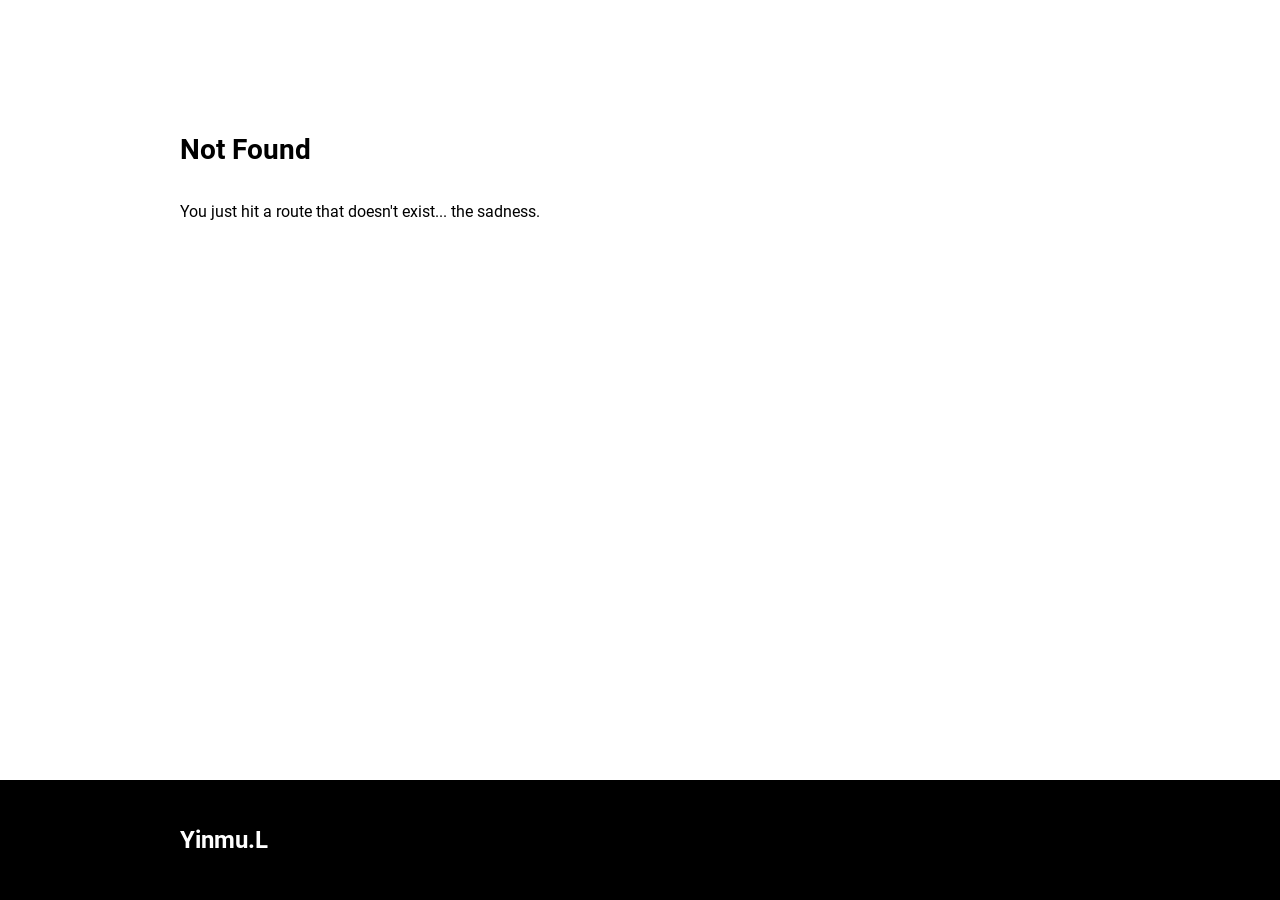
==== commit 7886d8ad: "Updates" ====
--- a/404/index.html
+++ b/404/index.html
@@ -1,3 +1,3 @@
 <!DOCTYPE html><html lang="en"><head><meta charSet="utf-8"/><meta http-equiv="x-ua-compatible" content="ie=edge"/><meta name="viewport" content="width=device-width, initial-scale=1, shrink-to-fit=no"/><meta name="generator" content="Gatsby 4.22.0"/><meta data-react-helmet="true" name="robots" content="noindex"/><meta data-react-helmet="true" name="description" content="A Gatsby Starter Project to easily get started with Portfolio Minimal theme."/><meta data-react-helmet="true" property="og:title" content="404: Not found"/><meta data-react-helmet="true" property="og:site_name" content="404: Not found"/><meta data-react-helmet="true" property="og:url" content="https://gatsby-starter-portfolio-minimal-theme.netlify.app//portfolio-website/404/"/><meta data-react-helmet="true" property="og:description" content="A Gatsby Starter Project to easily get started with Portfolio Minimal theme."/><meta data-react-helmet="true" property="og:type" content="website"/><meta data-react-helmet="true" property="twitter:card" content="summary"/><meta data-react-helmet="true" property="twitter:creator" content="Konstantin Münster"/><meta data-react-helmet="true" property="twitter:title" content="404: Not found"/><meta data-react-helmet="true" property="twitter:description" content="A Gatsby Starter Project to easily get started with Portfolio Minimal theme."/><meta name="theme-color" content="#000000"/><style data-href="/portfolio-website/styles.e2fae53c69d850a01676.css" data-identity="gatsby-global-css">@import url(https://fonts.googleapis.com/css2?family=Fira+Code:wght@400;700&display=swap);@font-face{font-display:swap;font-family:Roboto;font-style:normal;font-weight:400;src:url(/static/roboto-cyrillic-ext-400-normal-804378952da8a10faae2681afaef3d53.woff2) format("woff2"),url(/static/roboto-all-400-normal-c5d001fa922fa66a147f5f3aea5ef30e.woff) format("woff");unicode-range:u+0460-052f,u+1c80-1c88,u+20b4,u+2de0-2dff,u+a640-a69f,u+fe2e-fe2f}@font-face{font-display:swap;font-family:Roboto;font-style:normal;font-weight:400;src:url([data-uri]) format("woff2"),url(/static/roboto-all-400-normal-c5d001fa922fa66a147f5f3aea5ef30e.woff) format("woff");unicode-range:u+0301,u+0400-045f,u+0490-0491,u+04b0-04b1,u+2116}@font-face{font-display:swap;font-family:Roboto;font-style:normal;font-weight:400;src:url([data-uri]) format("woff2"),url(/static/roboto-all-400-normal-c5d001fa922fa66a147f5f3aea5ef30e.woff) format("woff");unicode-range:u+1f??}@font-face{font-display:swap;font-family:Roboto;font-style:normal;font-weight:400;src:url([data-uri]) format("woff2"),url(/static/roboto-all-400-normal-c5d001fa922fa66a147f5f3aea5ef30e.woff) format("woff");unicode-range:u+0370-03ff}@font-face{font-display:swap;font-family:Roboto;font-style:normal;font-weight:400;src:url([data-uri]) format("woff2"),url(/static/roboto-all-400-normal-c5d001fa922fa66a147f5f3aea5ef30e.woff) format("woff");unicode-range:u+0102-0103,u+0110-0111,u+0128-0129,u+0168-0169,u+01a0-01a1,u+01af-01b0,u+1ea0-1ef9,u+20ab}@font-face{font-display:swap;font-family:Roboto;font-style:normal;font-weight:400;src:url(/static/roboto-latin-ext-400-normal-861b791f9de857a6e7bcf77612740c18.woff2) format("woff2"),url(/static/roboto-all-400-normal-c5d001fa922fa66a147f5f3aea5ef30e.woff) format("woff");unicode-range:u+0100-024f,u+0259,u+1e??,u+2020,u+20a0-20ab,u+20ad-20cf,u+2113,u+2c60-2c7f,u+a720-a7ff}@font-face{font-display:swap;font-family:Roboto;font-style:normal;font-weight:400;src:url(/static/roboto-latin-400-normal-b009a76ad6afe4ebd301e36f847a29be.woff2) format("woff2"),url(/static/roboto-all-400-normal-c5d001fa922fa66a147f5f3aea5ef30e.woff) format("woff");unicode-range:u+00??,u+0131,u+0152-0153,u+02bb-02bc,u+02c6,u+02da,u+02dc,u+2000-206f,u+2074,u+20ac,u+2122,u+2191,u+2193,u+2212,u+2215,u+feff,u+fffd}@font-face{font-display:swap;font-family:Roboto;font-style:normal;font-weight:700;src:url(/static/roboto-cyrillic-ext-700-normal-be4d02458ce53887dc3729735f37b7ae.woff2) format("woff2"),url(/static/roboto-all-700-normal-a457fde362a540fcadff80329251b6ae.woff) format("woff");unicode-range:u+0460-052f,u+1c80-1c88,u+20b4,u+2de0-2dff,u+a640-a69f,u+fe2e-fe2f}@font-face{font-display:swap;font-family:Roboto;font-style:normal;font-weight:700;src:url([data-uri]) format("woff2"),url(/static/roboto-all-700-normal-a457fde362a540fcadff80329251b6ae.woff) format("woff");unicode-range:u+0301,u+0400-045f,u+0490-0491,u+04b0-04b1,u+2116}@font-face{font-display:swap;font-family:Roboto;font-style:normal;font-weight:700;src:url([data-uri]) format("woff2"),url(/static/roboto-all-700-normal-a457fde362a540fcadff80329251b6ae.woff) format("woff");unicode-range:u+1f??}@font-face{font-display:swap;font-family:Roboto;font-style:normal;font-weight:700;src:url([data-uri]) format("woff2"),url(/static/roboto-all-700-normal-a457fde362a540fcadff80329251b6ae.woff) format("woff");unicode-range:u+0370-03ff}@font-face{font-display:swap;font-family:Roboto;font-style:normal;font-weight:700;src:url([data-uri]) format("woff2"),url(/static/roboto-all-700-normal-a457fde362a540fcadff80329251b6ae.woff) format("woff");unicode-range:u+0102-0103,u+0110-0111,u+0128-0129,u+0168-0169,u+01a0-01a1,u+01af-01b0,u+1ea0-1ef9,u+20ab}@font-face{font-display:swap;font-family:Roboto;font-style:normal;font-weight:700;src:url(/static/roboto-latin-ext-700-normal-ed67ad54b1a8f5d211503d1685cd9249.woff2) format("woff2"),url(/static/roboto-all-700-normal-a457fde362a540fcadff80329251b6ae.woff) format("woff");unicode-range:u+0100-024f,u+0259,u+1e??,u+2020,u+20a0-20ab,u+20ad-20cf,u+2113,u+2c60-2c7f,u+a720-a7ff}@font-face{font-display:swap;font-family:Roboto;font-style:normal;font-weight:700;src:url(/static/roboto-latin-700-normal-227c93190fe7f82de3f802ce0b614d3b.woff2) format("woff2"),url(/static/roboto-all-700-normal-a457fde362a540fcadff80329251b6ae.woff) format("woff");unicode-range:u+00??,u+0131,u+0152-0153,u+02bb-02bc,u+02c6,u+02da,u+02dc,u+2000-206f,u+2074,u+20ac,u+2122,u+2191,u+2193,u+2212,u+2215,u+feff,u+fffd}
 
-/*! normalize.css v8.0.1 | MIT License | github.com/necolas/normalize.css */html{-webkit-text-size-adjust:100%;line-height:1.15}body{margin:0}main{display:block}h1{font-size:2em;margin:.67em 0}hr{box-sizing:content-box;height:0;overflow:visible}pre{font-family:monospace,monospace;font-size:1em}a{background-color:transparent}abbr[title]{border-bottom:none;text-decoration:underline;text-decoration:underline dotted}b,strong{font-weight:bolder}code,kbd,samp{font-family:monospace,monospace;font-size:1em}small{font-size:80%}sub,sup{font-size:75%;line-height:0;position:relative;vertical-align:baseline}sub{bottom:-.25em}sup{top:-.5em}img{border-style:none}button,input,optgroup,select,textarea{font-family:inherit;font-size:100%;line-height:1.15;margin:0}button,input{overflow:visible}button,select{text-transform:none}[type=button],[type=reset],[type=submit],button{-webkit-appearance:button}[type=button]::-moz-focus-inner,[type=reset]::-moz-focus-inner,[type=submit]::-moz-focus-inner,button::-moz-focus-inner{border-style:none;padding:0}[type=button]:-moz-focusring,[type=reset]:-moz-focusring,[type=submit]:-moz-focusring,button:-moz-focusring{outline:1px dotted ButtonText}fieldset{padding:.35em .75em .625em}legend{box-sizing:border-box;color:inherit;display:table;max-width:100%;padding:0;white-space:normal}progress{vertical-align:baseline}textarea{overflow:auto}[type=checkbox],[type=radio]{box-sizing:border-box;padding:0}[type=number]::-webkit-inner-spin-button,[type=number]::-webkit-outer-spin-button{height:auto}[type=search]{-webkit-appearance:textfield;outline-offset:-2px}[type=search]::-webkit-search-decoration{-webkit-appearance:none}::-webkit-file-upload-button{-webkit-appearance:button;font:inherit}details{display:block}summary{display:list-item}[hidden],template{display:none}:root{--breakpoint-xs:480px;--breakpoint-sm:768px;--breakpoint-md:992px;--breakpoint-lg:1200px;--border-radius:1rem;--page-width:62.5rem;--page-padding:0 2.5rem;--header-height:6.25rem;--footer-height:7.5rem}*{box-sizing:border-box}html{scroll-behavior:smooth}body,html{height:100%;width:100%}body{background-color:var(--background-color);color:var(--text-color);font-family:var(--base-font);font-size:1rem;font-weight:400;line-height:1.5rem;text-rendering:optimizeLegibility}body.fixed{overflow:hidden;position:fixed}a{-webkit-text-decoration-skip:ink;color:var(--subtext-color);cursor:pointer;display:inline-block;text-decoration:none;text-decoration-skip-ink:auto}a:hover{outline:0}a:focus{outline-color:var(--subtext-color);outline-style:dotted;outline-width:2px}h1{color:var(--primary-color);font-size:1.75rem;font-weight:700;line-height:2rem;margin:1rem 0}h2{font-size:1.625rem}h2,h3{color:var(--primary-color);font-weight:700;line-height:2rem;margin:2rem 0 1rem}h3{font-size:1.375rem}h4{color:var(--primary-color);font-size:1.125rem;font-weight:700;line-height:2rem;margin:2rem 0 1rem}hr{border-width:.05rem;color:var(--tertiary-color);margin:3rem auto;opacity:.1}u{box-shadow:inset 0 -.5em 0 var(--secondary-color);text-decoration:none;transition:box-shadow .3s ease-out}u:hover{box-shadow:inset 0 -1em 0 var(--secondary-color)}#___gatsby,#gatsby-focus-wrapper{height:100%;width:100%}@media screen and (prefers-reduced-motion:reduce){html{scroll-behavior:auto}}body[data-theme=lightTheme]{--primary-color:#000;--secondary-color:#fff4d9;--tertiary-color:#f2f2f2;--text-color:#000;--subtext-color:#555;--background-color:#fff;--card-background-color:#fff;--scroll-bar-color:rgba(0,0,0,.5);--box-shadow-color:rgba(0,0,0,.16);--box-shadow-hover-color:rgba(0,0,0,.32);--base-font:"Roboto",Arial,sans-serif;--code-block-bg:#f5f6f9;--code-block-var:#da0078;--code-block-num:#bf04b7;--code-block-fun:#3d5afe;--code-block-keyword:#fe4001;--code-block-comment:#7f7f7f;--code-block-tkimp:#fd971f}body[data-theme=darkTheme]{--primary-color:#fafafa;--secondary-color:#341677;--tertiary-color:#252525;--text-color:hsla(0,0%,100%,.87);--subtext-color:#aaa;--background-color:#121212;--card-background-color:#1c1c1c;--scroll-bar-color:hsla(0,0%,100%,.5);--box-shadow-color:rgba(0,0,0,.16);--box-shadow-hover-color:rgba(0,0,0,.32);--base-font:"Roboto",Arial,sans-serif;--code-block-bg:#151f28;--code-block-var:#ff39a7;--code-block-num:#fed703;--code-block-fun:#c653ff;--code-block-keyword:#2bdcff;--code-block-comment:#8292a2;--code-block-tkimp:#fd971f}.style-module--Logo--xzURL{color:var(--primary-color);-webkit-filter:none!important;filter:none!important;font-size:1.75rem;font-weight:900;pointer-events:auto!important;position:relative;-webkit-user-select:auto!important;user-select:auto!important;z-index:13}@-webkit-keyframes fadeIn{0%{opacity:0}to{opacity:1}}@keyframes fadeIn{0%{opacity:0}to{opacity:1}}@-webkit-keyframes fadeOut{0%{opacity:1}to{opacity:0}}@keyframes fadeOut{0%{opacity:1}to{opacity:0}}@-webkit-keyframes fadeUp{0%{opacity:0;-webkit-transform:translateY(20px);transform:translateY(20px)}to{opacity:1;-webkit-transform:translateY(0);transform:translateY(0)}}@keyframes fadeUp{0%{opacity:0;-webkit-transform:translateY(20px);transform:translateY(20px)}to{opacity:1;-webkit-transform:translateY(0);transform:translateY(0)}}@-webkit-keyframes fadeDown{0%{opacity:0;-webkit-transform:translateY(-20px);transform:translateY(-20px)}to{opacity:1;-webkit-transform:translateY(0);transform:translateY(0)}}@keyframes fadeDown{0%{opacity:0;-webkit-transform:translateY(-20px);transform:translateY(-20px)}to{opacity:1;-webkit-transform:translateY(0);transform:translateY(0)}}@-webkit-keyframes fadeLeft{0%{opacity:0;-webkit-transform:translateX(20px);transform:translateX(20px)}to{opacity:1;-webkit-transform:translateX(0);transform:translateX(0)}}@keyframes fadeLeft{0%{opacity:0;-webkit-transform:translateX(20px);transform:translateX(20px)}to{opacity:1;-webkit-transform:translateX(0);transform:translateX(0)}}@-webkit-keyframes scaleIn{0%{opacity:0;-webkit-transform:scaleY(0);transform:scaleY(0)}to{opacity:1;-webkit-transform:scaleY(1);transform:scaleY(1)}}@keyframes scaleIn{0%{opacity:0;-webkit-transform:scaleY(0);transform:scaleY(0)}to{opacity:1;-webkit-transform:scaleY(1);transform:scaleY(1)}}@-webkit-keyframes reduceHeight{0%{height:100%}to{height:0}}@keyframes reduceHeight{0%{height:100%}to{height:0}}@-webkit-keyframes waving-hand{0%{-webkit-transform:rotate(0deg);transform:rotate(0deg)}10%{-webkit-transform:rotate(14deg);transform:rotate(14deg)}20%{-webkit-transform:rotate(-8deg);transform:rotate(-8deg)}30%{-webkit-transform:rotate(14deg);transform:rotate(14deg)}40%{-webkit-transform:rotate(-4deg);transform:rotate(-4deg)}50%{-webkit-transform:rotate(10deg);transform:rotate(10deg)}60%{-webkit-transform:rotate(0deg);transform:rotate(0deg)}to{-webkit-transform:rotate(0deg);transform:rotate(0deg)}}@keyframes waving-hand{0%{-webkit-transform:rotate(0deg);transform:rotate(0deg)}10%{-webkit-transform:rotate(14deg);transform:rotate(14deg)}20%{-webkit-transform:rotate(-8deg);transform:rotate(-8deg)}30%{-webkit-transform:rotate(14deg);transform:rotate(14deg)}40%{-webkit-transform:rotate(-4deg);transform:rotate(-4deg)}50%{-webkit-transform:rotate(10deg);transform:rotate(10deg)}60%{-webkit-transform:rotate(0deg);transform:rotate(0deg)}to{-webkit-transform:rotate(0deg);transform:rotate(0deg)}}.style-module--SplashScreen--vXOkg{align-items:center;background-color:var(--primary-color);display:flex;height:100%;justify-content:center;left:0;position:fixed;top:0;width:100%;z-index:900}.style-module--LogoWrapper--BA0Hc{align-items:center;display:flex;height:4rem;justify-content:center;position:relative;width:auto}.style-module--Backdrop--IqgMA{background-color:var(--primary-color);height:100%;left:0;position:absolute;top:0;width:100%;z-index:1000}.style-module--Footer--pX9BK{align-items:center;background:var(--primary-color);border-top:none;display:flex;flex-direction:row;height:auto;margin-top:2rem;min-height:var(--footer-height);width:100%}.style-module--ContentWrapper--6BjK8{align-items:center;display:flex;flex-direction:row;height:100%;justify-content:space-between;margin:0 auto;max-width:var(--page-width);padding:var(--page-padding);width:100%}.style-module--Links--Lg8lq{display:flex;flex-direction:row;justify-content:space-between;width:auto}.style-module--Links--Lg8lq a{color:var(--background-color);font-size:.875rem;font-weight:700;letter-spacing:1px;margin-right:2rem;text-transform:uppercase}.style-module--Links--Lg8lq a:last-child{margin-right:0}@media (min-width:768px){.style-module--Links--Lg8lq a{margin-right:4rem}}.style-module--Header--mZOzg{align-items:center;background:var(--background-color);display:flex;flex-direction:row;height:auto;min-height:var(--header-height);width:100%}.style-module--ContentWrapper --XYxH4{align-items:center;display:flex;height:100%;justify-content:space-between;margin:0 auto;max-width:var(--page-width);padding:var(--page-padding);width:100%}.style-module--Burger--GrdOa{background:transparent;border:none;cursor:pointer;display:flex;flex-direction:column;height:2rem;justify-content:space-around;padding:0;width:2rem;z-index:12}.style-module--Burger--GrdOa:focus{outline:none}.style-module--Burger--GrdOa div{background:var(--primary-color);border-radius:.625rem;height:.25rem;position:relative;-webkit-transform-origin:1px;transform-origin:1px;transition:all .3s ease-in-out;width:2rem}.style-module--Burger--GrdOa div:first-child{-webkit-transform:rotate(0);transform:rotate(0)}.style-module--Burger--GrdOa div:nth-child(2){opacity:1;-webkit-transform:translateX(0);transform:translateX(0)}.style-module--Burger--GrdOa div:nth-child(3){-webkit-transform:rotate(0);transform:rotate(0)}.style-module--TopNavigationBar--V0syT{align-items:center;background:var(--background-color);display:flex;justify-content:space-between;width:auto}.style-module--TopNavigationBar--V0syT a{color:var(--primary-color);font-size:1rem;font-weight:700;margin-right:4rem;padding:0;position:relative;text-align:center}.style-module--TopNavigationBar--V0syT a:last-child{margin-right:0}.style-module--TopNavigationBar--V0syT a.style-module--NavLink--lBAYL:before{background-color:var(--primary-color);bottom:-.125rem;content:"";height:.1563rem;position:absolute;transition:.2s ease-out;width:0}.style-module--TopNavigationBar--V0syT a.style-module--NavLink--lBAYL:hover:before{width:100%}.style-module--TopNavigationBar--V0syT a.style-module--CtaButton--z3hq0{background:var(--background-color);border:.125rem solid var(--primary-color);border-radius:var(--border-radius);height:auto;padding:.5rem 1.5rem;transition:20ms ease-out;width:auto}.style-module--TopNavigationBar--V0syT a.style-module--CtaButton--z3hq0:hover{background:var(--primary-color);color:var(--background-color)}.style-module--SideBarWrapper--5xUjZ{bottom:0;display:block;height:100vh;outline:0;position:fixed;right:0;top:0;-webkit-transform:translateX(100%);transform:translateX(100%);transition:all .3s ease-in-out;visibility:hidden;width:100%;z-index:10}.style-module--SideNavigationBar--V6e\+O{background:var(--background-color);display:flex;flex-direction:column;height:100vh;justify-content:center;margin-left:auto;padding:2rem;position:relative;right:0;text-align:left;width:55%}.style-module--SideNavigationBar--V6e\+O a{color:var(--primary-color);font-size:1.5rem;font-weight:700;padding:1.5rem 0;text-align:center}.style-module--SideNavigationBar--V6e\+O a.style-module--CtaButton--z3hq0{background:var(--background-color);border:.125rem solid var(--primary-color);border-radius:var(--border-radius);height:auto;margin:1.5rem auto;padding:1rem 1.5rem;width:auto}.style-module--SideBarBackdrop--\+0cBv{background:rgba(0,0,0,.3);display:none;height:100%;left:0;position:fixed;top:0;transition:all .3s ease-in-out;width:100%;z-index:9}.style-module--Blurred--8gPkd footer,.style-module--Blurred--8gPkd main{-webkit-filter:blur(5px);filter:blur(5px);overflow:hidden;pointer-events:none;transition:all .3s ease-out;-webkit-user-select:none;user-select:none}.CookieConsent{align-items:center;background:var(--primary-color);border-radius:var(--border-radius);color:var(--background-color);display:flex;flex-direction:column;justify-content:space-between;margin:0 auto;max-width:var(--page-width);padding:1rem 2rem;width:90%}.CookieConsent button{background-color:var(--primary-color);border:2px solid var(--background-color);border-radius:var(--border-radius);color:var(--background-color);font-size:.875rem;font-weight:700;height:3rem;margin:0 1rem 0 0;outline:none;padding:1rem;text-align:center;text-decoration:none;text-transform:uppercase;width:8rem}.CookieConsent button:active,.CookieConsent button:focus,.CookieConsent button:hover{cursor:pointer;outline:none}.CookieConsent button#confirm{background-color:var(--background-color);border:none;color:var(--primary-color);margin:0}@media (min-width:992px){.CookieConsent{flex-direction:row}}.style-module--CookieBar--kxAGJ{bottom:1rem;left:0;margin:0;position:fixed;width:100%;z-index:999}.style-module--Layout--s6yp3{display:grid;grid-template-columns:100%;grid-template-rows:auto 1fr auto;margin:0 auto;min-height:100%;width:100%}.style-module--Layout--s6yp3 main{margin-top:2rem}.style-module--Section--HYcY6{background:var(--background-color);height:auto;scroll-margin-top:60px;width:100%}.style-module--Section--HYcY6 .style-module--Heading--LAAvY{font-size:1.75rem;line-height:2.25rem;margin:0 0 2rem}.style-module--ContentWrapper --Nt3lH{height:100%;margin:0 auto 8rem;max-width:var(--page-width);padding:var(--page-padding);width:100%}.style-module--AuthorSnippet--fHN99{align-items:flex-start;display:flex;flex-direction:column;justify-content:space-between;max-width:660px;padding:0;width:100%}.style-module--AuthorSnippet--fHN99 .style-module--Avatar--HiziA{border-radius:50%;height:100px;width:100px}.style-module--AuthorSnippet--fHN99 .style-module--Description--G71wk{margin-top:1rem;width:100%}.style-module--AuthorSnippet--fHN99 .style-module--WrittenBy--GBoAA{color:var(--subtext-color);font-size:.875rem;letter-spacing:.5px}.style-module--AuthorSnippet--fHN99 .style-module--Bio--L9jdK{margin:.5rem 0}@media screen and (min-width:768px){.style-module--AuthorSnippet--fHN99{align-items:center;flex-direction:row;justify-content:space-between;padding:var(--page-padding)}.style-module--AuthorSnippet--fHN99 .style-module--Description--G71wk{max-width:27.5rem;width:100%}}.style-module--Breadcrumb--FUh7R{background-color:var(--subtext-color);border-radius:var(--border-radius);display:inline-block;font-size:12px;font-weight:400;margin-bottom:2rem;padding:0 .5rem}.style-module--Breadcrumb--FUh7R a{letter-spacing:1px}.style-module--Breadcrumb--FUh7R .style-module--BackArrow--92zoa,.style-module--Breadcrumb--FUh7R a{color:var(--background-color)}.style-module--Breadcrumb--FUh7R .style-module--BackArrow--92zoa{margin-right:.25rem}.style-module--Article--pFdyf{height:100%;margin:0 auto;max-width:740px;padding:var(--page-padding);width:100%}.style-module--Article--pFdyf .style-module--Banner--y9rID,.style-module--Article--pFdyf .style-module--Body--nax22,.style-module--Article--pFdyf .style-module--Footer--1Aj9z,.style-module--Article--pFdyf .style-module--Header--H6-D9{margin-bottom:3rem}.style-module--Article--pFdyf .style-module--Category--1CoYz{color:var(--subtext-color);display:block;font-size:.875rem;font-weight:700;letter-spacing:1px;text-transform:uppercase}.style-module--Article--pFdyf .style-module--Details--kmdiu{font-size:.875rem;letter-spacing:.5px}.style-module--Article--pFdyf .style-module--ReadingTime--RSBki{margin-left:.5rem}.style-module--Article--pFdyf .style-module--ReadingTime--RSBki:before{content:"–";margin-right:.5rem}.style-module--Article--pFdyf .style-module--BannerImage--ccjd3{border-radius:var(--border-radius);margin-bottom:0}.style-module--Article--pFdyf .style-module--BannerCaption--VRhK6{display:block;font-size:.875rem;letter-spacing:.5px;text-align:center}.style-module--Article--pFdyf .style-module--Body--nax22 .style-module--Content--pkA2h{font-size:1.125rem;line-height:2rem;margin-bottom:3rem}.style-module--Article--pFdyf .style-module--Body--nax22 .style-module--Keyword--miw0l{background-color:var(--tertiary-color);border-radius:.5rem;color:var(--subtext-color);font-size:.875rem;margin-right:.5rem;padding:.125rem .375rem}.style-module--Article--pFdyf .style-module--Footer--1Aj9z{border-top:3px solid var(--tertiary-color);padding-top:3rem}.style-module--Article--pFdyf img{border-radius:var(--border-radius);max-height:660px;-o-object-fit:cover;object-fit:cover}.gatsby-resp-image-background-image,.gatsby-resp-image-wrapper{margin:2rem 0;max-height:660px;overflow-y:hidden}.style-module--Article--pFdyf figure{margin:2rem 0}.style-module--Article--pFdyf figure>figcaption{color:var(--subtext-color);font-size:.875rem;margin-top:-1rem;text-align:center}code[class*=language-],pre[class*=language-]{word-wrap:normal;background:none;color:var(--primary-color);font-family:Fira Code,Consolas,Monaco,Andale Mono,Ubuntu Mono,monospace;font-size:1rem;-webkit-hyphens:none;hyphens:none;line-height:1.5;-o-tab-size:4;tab-size:4;text-align:left;white-space:pre;word-break:normal;word-spacing:normal}pre[class*=language-]{border-radius:1.2em;margin:.5em 0;overflow:auto;padding:1em}:not(pre)>code[class*=language-],pre[class*=language-]{background:var(--code-block-bg)}:not(pre)>code[class*=language-]{border-radius:.4em;padding:.3em;white-space:normal}.token.cdata,.token.comment,.token.doctype,.token.prolog{color:var(--code-block-comment)}.token.punctuation{color:var(--primary-color)}.token.namespace{opacity:.7}.token.constant,.token.deleted,.token.property,.token.symbol,.token.tag{color:var(--code-block-var)}.token.boolean,.token.number{color:var(--code-block-num)}.token.attr-name,.token.builtin,.token.char,.token.inserted,.token.selector,.token.string{color:var(--code-block-fun)}.language-css .token.string,.style .token.string,.token.entity,.token.operator,.token.url,.token.variable{color:var(--primary-color)}.token.atrule,.token.attr-value,.token.class-name,.token.function{color:var(--code-block-fun)}.token.keyword{color:var(--code-block-keyword)}.token.important,.token.regex{color:var(--code-block-tkimp)}.token.bold,.token.important{font-weight:700}.token.italic{font-style:italic}.token.entity{cursor:help}.style-module--SlideContainer--YL8oD{-webkit-overflow-scrolling:touch;margin:0 -2.5rem;overflow-x:auto;overflow-y:hidden;padding:var(--page-padding);padding-bottom:.5rem;white-space:nowrap}.style-module--SlideContainer--YL8oD::-webkit-scrollbar{display:none}@media (hover:hover){.style-module--SlideContainer--YL8oD{scrollbar-color:var(--scroll-bar-color)}.style-module--SlideContainer--YL8oD::-webkit-scrollbar{-webkit-appearance:none;display:block}.style-module--SlideContainer--YL8oD::-webkit-scrollbar:horizontal{height:.8rem}.style-module--SlideContainer--YL8oD::-webkit-scrollbar-thumb{background-color:var(--scroll-bar-color);border:.2rem solid var(--background-color);border-radius:8px}.style-module--SlideContainer--YL8oD::-webkit-scrollbar-track{background-color:var(--background-color);border-radius:8px}}.style-module--Profile--yX-7v{background:var(--background-color);background:linear-gradient(to right,var(--primary-color) 50%,var(--background-color) 50%);background-position:100% 100%;background-size:205% 100%;border:.125rem solid var(--primary-color);border-radius:var(--border-radius);color:var(--primary-color);font-size:1rem;height:auto;margin-right:.5rem;padding:.3rem 1.25rem;transition:all .1s ease-out;width:auto}.style-module--Profile--yX-7v:hover{background-position:0 100%;color:var(--background-color)}.style-module--Profile--yX-7v svg{height:1rem;margin-bottom:-.05rem;margin-right:.25rem;width:1rem}.style-module--Profile--yX-7v:hover svg{-webkit-filter:invert(1);filter:invert(1)}@media (min-width:768px){.style-module--Profile--yX-7v{margin-right:1rem}}.style-module--HeroContainer--BhoBj{display:flex}.style-module--Hero--Evv0u{display:flex;flex-direction:column;justify-content:center;min-height:50vh}.style-module--Hero--Evv0u .style-module--Title--Twdkw{font-size:2rem;font-weight:700;line-height:2.375rem;margin:0 0 1.5rem}.style-module--Hero--Evv0u .style-module--Subtitle--qhIz8{font-size:1.25rem;font-weight:700;line-height:1.5rem;margin:-.5rem 0 0}.style-module--Hero--Evv0u p{font-size:1.125rem;margin-bottom:2rem}.style-module--Intro--agHzQ{align-items:center;display:flex;justify-content:flex-start}.style-module--ImagePrefix--bcT3l{color:var(--primary-color);display:inline-block;font-size:2rem;font-weight:700;line-height:3rem}.style-module--Image--jVafd{display:inline-block;height:36px;margin-left:1rem;-webkit-transform-origin:70% 70%;transform-origin:70% 70%;width:36px}@media (min-width:768px){.style-module--Hero--Evv0u .style-module--Title--Twdkw{font-size:2.625rem;line-height:4rem;margin-bottom:0}.style-module--Hero--Evv0u .style-module--Subtitle--qhIz8{font-size:2rem;line-height:3rem}.style-module--ImagePrefix--bcT3l{font-size:2.625rem;line-height:4rem}.style-module--Image--jVafd{height:48px;width:48px}}.style-module--heroImageCont--IOf1O{flex:25% 1;margin-bottom:auto;margin-top:auto;padding:0 3rem 3rem 0;width:100%}.style-module--heroImageCont--IOf1O .style-module--heroImage--njYd\+{border-radius:50%;width:100%}@media (max-width:768px){.style-module--HeroContainer--BhoBj{flex-direction:column;margin-bottom:50px}.style-module--Hero--Evv0u{display:block}}.style-module--Card--xmHd-{background:var(--card-color);border-radius:var(--border-radius);box-shadow:0 5px 15px var(--box-shadow-color);display:inline-flex;flex-direction:column;height:auto;justify-content:space-around;margin:1rem 2.5rem 2rem 0;min-height:12rem;transition:box-shadow .3s ease-out;white-space:normal;width:16.25rem}.style-module--Card--xmHd-:hover{box-shadow:0 5px 15px var(--box-shadow-hover-color)}.style-module--Card--xmHd- .style-module--Banner--1AHea{background:var(--tertiary-color);border-top-left-radius:var(--border-radius);border-top-right-radius:var(--border-radius);height:5rem}.style-module--Card--xmHd- .style-module--ImageWrapper--UDAGh{height:100%;max-height:5rem}.style-module--Card--xmHd- .style-module--Image--Q-EOT{border-top-left-radius:var(--border-radius);border-top-right-radius:var(--border-radius)}.style-module--Card--xmHd- .style-module--DescriptionWrapper--X4Z6Q{display:flex;flex-direction:column;height:auto;justify-content:center;padding:2rem 1rem}.style-module--Card--xmHd- .style-module--Category--7rkhy{color:var(--primary-color);font-weight:700;letter-spacing:1px;text-transform:uppercase}.style-module--Card--xmHd- .style-module--Title--3nDZX{font-size:1rem;font-weight:400;line-height:1.5rem;margin:.25rem 0}.style-module--Card--xmHd- .style-module--Details--W6Sx5{color:var(--subtext-color);font-size:.75rem;letter-spacing:.5px}.style-module--Card--xmHd- .style-module--ReadingTime--oDks7{margin-left:.25rem}.style-module--Card--xmHd- .style-module--ReadingTime--oDks7:before{content:"–";margin-right:.25rem}.style-module--Articles--RF2oE{align-items:center;display:flex;flex-direction:row;justify-content:flex-start}.style-module--About--D2YAT{display:flex;flex-direction:column;justify-content:space-between}.style-module--About--D2YAT .style-module--Description--LgGZH{margin-bottom:3rem;max-width:31.25rem;width:100%}.style-module--About--D2YAT .style-module--ImageWrapper--pBujx{max-width:18rem;width:100%}.style-module--About--D2YAT .style-module--Image--V-O8y{border-radius:var(--border-radius);box-shadow:0 0 2.5rem rgba(0,0,0,.16);-webkit-filter:grayscale(20%) contrast(1) brightness(90%);filter:grayscale(20%) contrast(1) brightness(90%)}@media (min-width:768px){.style-module--About--D2YAT{flex-direction:row;justify-content:space-between}.style-module--About--D2YAT .style-module--Description--LgGZH{margin-bottom:0;margin-right:3rem}.style-module--About--D2YAT .style-module--ImageWrapper--pBujx{margin-top:-2rem}}.style-module--Button--grH1j{background-color:var(--primary-color);border:none;border-radius:var(--border-radius);color:var(--background-color);display:inline-block;font-size:1rem;font-weight:700;height:100%;margin:0 auto;max-width:15.625rem;padding:.8rem 1.5rem;text-align:center;text-decoration:none;width:100%}.style-module--Button--grH1j:active,.style-module--Button--grH1j:hover{cursor:pointer;outline:none}.style-module--Button--grH1j:focus{outline-color:var(--subtext-color);outline-style:dotted;outline-width:2px}.style-module--Listing--UuymE{align-items:stretch;display:flex;flex-direction:row;flex-wrap:wrap;justify-content:flex-start}.style-module--Filter--MTd\+O{margin-bottom:3rem}.style-module--Filter--MTd\+O .style-module--Options--NRW7S{margin-top:1rem}.style-module--Filter--MTd\+O .style-module--Option--g7uSm{border:2px solid var(--subtext-color);border-radius:var(--border-radius);color:var(--subtext-color);cursor:pointer;display:inline-block;font-size:.875rem;font-weight:400;height:2.3125rem;line-height:2.2rem;margin-right:1rem;padding:0 1.5rem;width:auto}.style-module--Filter--MTd\+O .style-module--Option--g7uSm.style-module--Selected--8xZTc{border-color:var(--primary-color);color:var(--primary-color);font-weight:700}.style-module--LoadMore--i0wHR{margin-top:3rem;text-align:center}@media (hover:hover){.style-module--Filter--MTd\+O .style-module--Option--g7uSm:active,.style-module--Filter--MTd\+O .style-module--Option--g7uSm:hover{border-color:var(--primary-color);color:var(--primary-color);font-weight:700}}.style-module--Interests--PTs7f{-webkit-column-gap:1rem;column-gap:1rem;display:grid;grid-auto-flow:row;grid-template-columns:repeat(1,17.5rem);row-gap:1rem}.style-module--Interest--S-1PG{align-items:center;background:var(--card-background-color);border:.125rem solid var(--primary-color);border-radius:var(--border-radius);display:inline-flex;height:3rem;justify-content:flex-start;padding:1rem;width:17.5rem}.style-module--Interests--PTs7f button{max-width:17.5rem}.style-module--Interest--S-1PG .style-module--Icon--S2\+P5{margin-right:.5rem}@media (min-width:600px){.style-module--Interests--PTs7f{grid-template-columns:repeat(2,15.625rem)}.style-module--Interest--S-1PG{width:15.625rem}.style-module--Interests--PTs7f button{max-width:15.625rem}}@media (min-width:880px){.style-module--Interests--PTs7f{grid-template-columns:repeat(3,15.625rem)}}.style-module--Project--bSesc{align-items:center;display:flex;flex-direction:column-reverse;flex-shrink:0;justify-content:flex-end;margin-bottom:2rem;margin-top:3rem;max-width:20rem;padding-right:2.5rem;white-space:normal}.style-module--Project--bSesc .style-module--Details--8i8Oa{display:flex;flex-direction:column;margin-top:3rem;max-width:25rem;width:100%}.style-module--Project--bSesc .style-module--Details--8i8Oa .style-module--Category--8wNOB{font-size:.875rem;letter-spacing:1px;line-height:1rem;text-transform:uppercase}.style-module--Project--bSesc .style-module--Details--8i8Oa .style-module--Title--hQGtV{font-size:1.375rem;font-weight:700;line-height:1.625rem;margin-bottom:.625rem;margin-top:.625rem}.style-module--Project--bSesc .style-module--Details--8i8Oa .style-module--Tags--15NuW{display:flex;flex-wrap:wrap;line-height:1.2rem;margin-top:1.5rem}.style-module--Project--bSesc .style-module--Details--8i8Oa .style-module--Tags--15NuW span{margin-bottom:1rem;margin-right:1rem}.style-module--Project--bSesc .style-module--Details--8i8Oa .style-module--Links--dgKuy{align-items:center;display:flex;justify-content:flex-start;margin-top:1rem;width:100%}.style-module--Project--bSesc .style-module--Details--8i8Oa .style-module--Links--dgKuy a{display:inline-block;margin-right:2rem}.style-module--Project--bSesc .style-module--Details--8i8Oa .style-module--Links--dgKuy svg{height:1.3rem;transition:all .3s ease-out;width:1.3rem}.style-module--Project--bSesc .style-module--Details--8i8Oa .style-module--Links--dgKuy svg:hover{fill:var(--primary-color)}.style-module--Project--bSesc .style-module--ProjectImageWrapper--Zo9iV{border-radius:var(--border-radius);box-shadow:0 0 2.5rem var(--box-shadow-color);height:15rem;max-width:25rem;transition:all .3s ease-out;width:100%}.style-module--Project--bSesc .style-module--ProjectImageWrapper--Zo9iV:hover{box-shadow:0 0 2.5rem var(--box-shadow-hover-color);-webkit-transform:translate3d(0,-.125rem,0);transform:translate3d(0,-.125rem,0)}.style-module--Project--bSesc .style-module--ProjectImage--ju6ZI{border-radius:var(--border-radius)}@media (min-width:480px){.style-module--Project--bSesc{max-width:25rem;padding-right:5rem}}@media (min-width:992px){.style-module--Project--bSesc{flex-direction:row;flex-shrink:1;justify-content:space-between;margin-bottom:8rem;max-width:62.5rem;padding-right:0}.style-module--Project--bSesc .style-module--Details--8i8Oa{margin-top:0}.style-module--Project--bSesc .style-module--ProjectImageWrapper--Zo9iV{height:18.75rem}}.style-module--Projects--pBlNb{display:flex;flex-direction:row;margin-top:-2rem}.style-module--MoreProjects--BjdQw{margin-top:4rem;text-align:center}@media (min-width:992px){.style-module--Projects--pBlNb{flex-direction:column;margin-top:0}.style-module--MoreProjects--BjdQw{margin-top:0}}.style-module--Contact--HG\+De{max-width:45rem;width:100%}.style-module--Contact--HG\+De .style-module--Description--h66q4{margin-bottom:0;margin-top:0}.style-module--Contact--HG\+De .style-module--Profile--OwryU{display:flex;flex-direction:column;justify-content:flex-start;margin-bottom:2rem;margin-top:3rem}.style-module--Contact--HG\+De .style-module--Profile--OwryU .style-module--Avatar---aTHW{border-radius:50%;margin-bottom:2rem;margin-right:4rem;max-width:8.75rem;width:100%}.style-module--Contact--HG\+De .style-module--Profile--OwryU .style-module--ContactDetails--cNpIa{font-size:1.125rem;line-height:2rem}.style-module--Contact--HG\+De .style-module--Profile--OwryU .style-module--ContactDetails--cNpIa .style-module--Name--gkj6S{font-weight:700}@media (min-width:768px){.style-module--Contact--HG\+De .style-module--Profile--OwryU{align-items:center;flex-direction:row;margin-bottom:3rem}.style-module--Contact--HG\+De .style-module--Profile--OwryU .style-module--Avatar---aTHW{margin-bottom:0}}</style><title data-react-helmet="true">404: Not found</title><style>.gatsby-image-wrapper{position:relative;overflow:hidden}.gatsby-image-wrapper picture.object-fit-polyfill{position:static!important}.gatsby-image-wrapper img{bottom:0;height:100%;left:0;margin:0;max-width:none;padding:0;position:absolute;right:0;top:0;width:100%;object-fit:cover}.gatsby-image-wrapper [data-main-image]{opacity:0;transform:translateZ(0);transition:opacity .25s linear;will-change:opacity}.gatsby-image-wrapper-constrained{display:inline-block;vertical-align:top}</style><noscript><style>.gatsby-image-wrapper noscript [data-main-image]{opacity:1!important}.gatsby-image-wrapper [data-placeholder-image]{opacity:0!important}</style></noscript><script type="module">const e="undefined"!=typeof HTMLImageElement&&"loading"in HTMLImageElement.prototype;e&&document.body.addEventListener("load",(function(e){const t=e.target;if(void 0===t.dataset.mainImage)return;if(void 0===t.dataset.gatsbyImageSsr)return;let a=null,n=t;for(;null===a&&n;)void 0!==n.parentNode.dataset.gatsbyImageWrapper&&(a=n.parentNode),n=n.parentNode;const o=a.querySelector("[data-placeholder-image]"),r=new Image;r.src=t.currentSrc,r.decode().catch((()=>{})).then((()=>{t.style.opacity=1,o&&(o.style.opacity=0,o.style.transition="opacity 500ms linear")}))}),!0);</script><link rel="sitemap" type="application/xml" href="/portfolio-website/sitemap/sitemap-index.xml"/><link rel="icon" href="/portfolio-website/favicon-32x32.png?v=6c1a6fd4a083360fdf1d85ddd6545879" type="image/png"/><link rel="manifest" href="/portfolio-website/manifest.webmanifest" crossorigin="anonymous"/><link rel="apple-touch-icon" sizes="48x48" href="/portfolio-website/icons/icon-48x48.png?v=6c1a6fd4a083360fdf1d85ddd6545879"/><link rel="apple-touch-icon" sizes="72x72" href="/portfolio-website/icons/icon-72x72.png?v=6c1a6fd4a083360fdf1d85ddd6545879"/><link rel="apple-touch-icon" sizes="96x96" href="/portfolio-website/icons/icon-96x96.png?v=6c1a6fd4a083360fdf1d85ddd6545879"/><link rel="apple-touch-icon" sizes="144x144" href="/portfolio-website/icons/icon-144x144.png?v=6c1a6fd4a083360fdf1d85ddd6545879"/><link rel="apple-touch-icon" sizes="192x192" href="/portfolio-website/icons/icon-192x192.png?v=6c1a6fd4a083360fdf1d85ddd6545879"/><link rel="apple-touch-icon" sizes="256x256" href="/portfolio-website/icons/icon-256x256.png?v=6c1a6fd4a083360fdf1d85ddd6545879"/><link rel="apple-touch-icon" sizes="384x384" href="/portfolio-website/icons/icon-384x384.png?v=6c1a6fd4a083360fdf1d85ddd6545879"/><link rel="apple-touch-icon" sizes="512x512" href="/portfolio-website/icons/icon-512x512.png?v=6c1a6fd4a083360fdf1d85ddd6545879"/></head><body data-theme="lightTheme"><div id="___gatsby"><div style="outline:none" tabindex="-1" id="gatsby-focus-wrapper"><div class="style-module--Layout--s6yp3"><header class="style-module--Header--mZOzg"><div class="style-module--ContentWrapper --XYxH4" style="opacity:0"><a aria-label="home" href="/portfolio-website/"><div class="style-module--Logo--xzURL" aria-roledescription="logo" style="font-size:2rem;color:var(--primary-color">Yinmu.L</div></a><div class="style-module--Burger--GrdOa"><div></div><div></div><div></div></div><div class="style-module--SideBarWrapper--5xUjZ" aria-hidden="true" tabindex="-1"><nav class="style-module--SideNavigationBar--V6e+O"><a class="style-module--NavLink--lBAYL" href="/portfolio-website/#about">About</a><a class="style-module--NavLink--lBAYL" href="/portfolio-website/blog">Blog</a><a class="style-module--NavLink--lBAYL" href="/portfolio-website/#projects">Projects</a><a class="style-module--NavLink--lBAYL" href="/portfolio-website/#contact">Contact Me</a><a href="/portfolio-website/resume.pdf" target="_blank" rel="noopener noreferrer" class="style-module--CtaButton--z3hq0">Resume</a></nav></div><div class="style-module--SideBarBackdrop--+0cBv"></div></div></header><main><section id="404" class="style-module--Section--HYcY6"><div class="style-module--ContentWrapper --Nt3lH"><h3 class="style-module--Heading--LAAvY">Not Found</h3><p>You just hit a route that doesn&#x27;t exist... the sadness.</p></div></section></main><footer class="style-module--Footer--pX9BK" style="background:var(--primary-color)"><div class="style-module--ContentWrapper--6BjK8"><a aria-label="home" href="/portfolio-website/"><div class="style-module--Logo--xzURL" aria-roledescription="logo" style="font-size:1.5rem;color:var(--background-color)">Yinmu.L</div></a><div class="style-module--Links--Lg8lq"><a aria-label="Privacy" style="color:var(--background-color)" href="/portfolio-website/privacy">Privacy</a><a aria-label="Imprint" style="color:var(--background-color)" href="/portfolio-website/imprint">Imprint</a></div></div></footer></div></div><div id="gatsby-announcer" style="position:absolute;top:0;width:1px;height:1px;padding:0;overflow:hidden;clip:rect(0, 0, 0, 0);white-space:nowrap;border:0" aria-live="assertive" aria-atomic="true"></div></div><script id="gatsby-script-loader">/*<![CDATA[*/window.pagePath="/404/";window.___webpackCompilationHash="93ba6b76135b86a961ca";/*]]>*/</script><script id="gatsby-chunk-mapping">/*<![CDATA[*/window.___chunkMapping={"polyfill":["/polyfill-2dc2a451656f86c67bd9.js"],"app":["/app-0f0ef6a9bb3b37af7657.js"],"component---cache-caches-gatsby-plugin-offline-app-shell-js":["/component---cache-caches-gatsby-plugin-offline-app-shell-js-342b8d1cd7261a1b5b72.js"],"component---node-modules-gatsby-theme-portfolio-minimal-src-pages-404-tsx":["/component---node-modules-gatsby-theme-portfolio-minimal-src-pages-404-tsx-865d8b750f167be43fb4.js"],"component---node-modules-gatsby-theme-portfolio-minimal-src-templates-article-index-tsx":["/component---node-modules-gatsby-theme-portfolio-minimal-src-templates-article-index-tsx-1de1a96d14946bd6a06d.js"],"component---node-modules-gatsby-theme-portfolio-minimal-src-templates-article-listing-index-tsx":["/component---node-modules-gatsby-theme-portfolio-minimal-src-templates-article-listing-index-tsx-7c4bfc277e9af4535b03.js"],"component---src-pages-imprint-js":["/component---src-pages-imprint-js-3ef7fe8d324bd9f97c82.js"],"component---src-pages-index-js":["/component---src-pages-index-js-f64aca7e283fa886f784.js"],"component---src-pages-privacy-js":["/component---src-pages-privacy-js-9a74b27d972ac749c378.js"]};/*]]>*/</script><script src="/portfolio-website/polyfill-2dc2a451656f86c67bd9.js" nomodule=""></script><script src="/portfolio-website/app-0f0ef6a9bb3b37af7657.js" async=""></script><script src="/portfolio-website/framework-cd44452038f65a62a1ec.js" async=""></script><script src="/portfolio-website/webpack-runtime-05c1858ddcb4e10c21f6.js" async=""></script></body></html>+/*! normalize.css v8.0.1 | MIT License | github.com/necolas/normalize.css */html{-webkit-text-size-adjust:100%;line-height:1.15}body{margin:0}main{display:block}h1{font-size:2em;margin:.67em 0}hr{box-sizing:content-box;height:0;overflow:visible}pre{font-family:monospace,monospace;font-size:1em}a{background-color:transparent}abbr[title]{border-bottom:none;text-decoration:underline;text-decoration:underline dotted}b,strong{font-weight:bolder}code,kbd,samp{font-family:monospace,monospace;font-size:1em}small{font-size:80%}sub,sup{font-size:75%;line-height:0;position:relative;vertical-align:baseline}sub{bottom:-.25em}sup{top:-.5em}img{border-style:none}button,input,optgroup,select,textarea{font-family:inherit;font-size:100%;line-height:1.15;margin:0}button,input{overflow:visible}button,select{text-transform:none}[type=button],[type=reset],[type=submit],button{-webkit-appearance:button}[type=button]::-moz-focus-inner,[type=reset]::-moz-focus-inner,[type=submit]::-moz-focus-inner,button::-moz-focus-inner{border-style:none;padding:0}[type=button]:-moz-focusring,[type=reset]:-moz-focusring,[type=submit]:-moz-focusring,button:-moz-focusring{outline:1px dotted ButtonText}fieldset{padding:.35em .75em .625em}legend{box-sizing:border-box;color:inherit;display:table;max-width:100%;padding:0;white-space:normal}progress{vertical-align:baseline}textarea{overflow:auto}[type=checkbox],[type=radio]{box-sizing:border-box;padding:0}[type=number]::-webkit-inner-spin-button,[type=number]::-webkit-outer-spin-button{height:auto}[type=search]{-webkit-appearance:textfield;outline-offset:-2px}[type=search]::-webkit-search-decoration{-webkit-appearance:none}::-webkit-file-upload-button{-webkit-appearance:button;font:inherit}details{display:block}summary{display:list-item}[hidden],template{display:none}:root{--breakpoint-xs:480px;--breakpoint-sm:768px;--breakpoint-md:992px;--breakpoint-lg:1200px;--border-radius:1rem;--page-width:62.5rem;--page-padding:0 2.5rem;--header-height:6.25rem;--footer-height:7.5rem}*{box-sizing:border-box}html{scroll-behavior:smooth}body,html{height:100%;width:100%}body{background-color:var(--background-color);color:var(--text-color);font-family:var(--base-font);font-size:1rem;font-weight:400;line-height:1.5rem;text-rendering:optimizeLegibility}body.fixed{overflow:hidden;position:fixed}a{-webkit-text-decoration-skip:ink;color:var(--subtext-color);cursor:pointer;display:inline-block;text-decoration:none;text-decoration-skip-ink:auto}a:hover{outline:0}a:focus{outline-color:var(--subtext-color);outline-style:dotted;outline-width:2px}h1{color:var(--primary-color);font-size:1.75rem;font-weight:700;line-height:2rem;margin:1rem 0}h2{font-size:1.625rem}h2,h3{color:var(--primary-color);font-weight:700;line-height:2rem;margin:2rem 0 1rem}h3{font-size:1.375rem}h4{color:var(--primary-color);font-size:1.125rem;font-weight:700;line-height:2rem;margin:2rem 0 1rem}hr{border-width:.05rem;color:var(--tertiary-color);margin:3rem auto;opacity:.1}u{box-shadow:inset 0 -.5em 0 var(--secondary-color);text-decoration:none;transition:box-shadow .3s ease-out}u:hover{box-shadow:inset 0 -1em 0 var(--secondary-color)}#___gatsby,#gatsby-focus-wrapper{height:100%;width:100%}@media screen and (prefers-reduced-motion:reduce){html{scroll-behavior:auto}}body[data-theme=lightTheme]{--primary-color:#000;--secondary-color:#fff4d9;--tertiary-color:#f2f2f2;--text-color:#000;--subtext-color:#555;--background-color:#fff;--card-background-color:#fff;--scroll-bar-color:rgba(0,0,0,.5);--box-shadow-color:rgba(0,0,0,.16);--box-shadow-hover-color:rgba(0,0,0,.32);--base-font:"Roboto",Arial,sans-serif;--code-block-bg:#f5f6f9;--code-block-var:#da0078;--code-block-num:#bf04b7;--code-block-fun:#3d5afe;--code-block-keyword:#fe4001;--code-block-comment:#7f7f7f;--code-block-tkimp:#fd971f}body[data-theme=darkTheme]{--primary-color:#fafafa;--secondary-color:#341677;--tertiary-color:#252525;--text-color:hsla(0,0%,100%,.87);--subtext-color:#aaa;--background-color:#121212;--card-background-color:#1c1c1c;--scroll-bar-color:hsla(0,0%,100%,.5);--box-shadow-color:rgba(0,0,0,.16);--box-shadow-hover-color:rgba(0,0,0,.32);--base-font:"Roboto",Arial,sans-serif;--code-block-bg:#151f28;--code-block-var:#ff39a7;--code-block-num:#fed703;--code-block-fun:#c653ff;--code-block-keyword:#2bdcff;--code-block-comment:#8292a2;--code-block-tkimp:#fd971f}.style-module--Logo--xzURL{color:var(--primary-color);-webkit-filter:none!important;filter:none!important;font-size:1.75rem;font-weight:900;pointer-events:auto!important;position:relative;-webkit-user-select:auto!important;user-select:auto!important;z-index:13}@-webkit-keyframes fadeIn{0%{opacity:0}to{opacity:1}}@keyframes fadeIn{0%{opacity:0}to{opacity:1}}@-webkit-keyframes fadeOut{0%{opacity:1}to{opacity:0}}@keyframes fadeOut{0%{opacity:1}to{opacity:0}}@-webkit-keyframes fadeUp{0%{opacity:0;-webkit-transform:translateY(20px);transform:translateY(20px)}to{opacity:1;-webkit-transform:translateY(0);transform:translateY(0)}}@keyframes fadeUp{0%{opacity:0;-webkit-transform:translateY(20px);transform:translateY(20px)}to{opacity:1;-webkit-transform:translateY(0);transform:translateY(0)}}@-webkit-keyframes fadeDown{0%{opacity:0;-webkit-transform:translateY(-20px);transform:translateY(-20px)}to{opacity:1;-webkit-transform:translateY(0);transform:translateY(0)}}@keyframes fadeDown{0%{opacity:0;-webkit-transform:translateY(-20px);transform:translateY(-20px)}to{opacity:1;-webkit-transform:translateY(0);transform:translateY(0)}}@-webkit-keyframes fadeLeft{0%{opacity:0;-webkit-transform:translateX(20px);transform:translateX(20px)}to{opacity:1;-webkit-transform:translateX(0);transform:translateX(0)}}@keyframes fadeLeft{0%{opacity:0;-webkit-transform:translateX(20px);transform:translateX(20px)}to{opacity:1;-webkit-transform:translateX(0);transform:translateX(0)}}@-webkit-keyframes scaleIn{0%{opacity:0;-webkit-transform:scaleY(0);transform:scaleY(0)}to{opacity:1;-webkit-transform:scaleY(1);transform:scaleY(1)}}@keyframes scaleIn{0%{opacity:0;-webkit-transform:scaleY(0);transform:scaleY(0)}to{opacity:1;-webkit-transform:scaleY(1);transform:scaleY(1)}}@-webkit-keyframes reduceHeight{0%{height:100%}to{height:0}}@keyframes reduceHeight{0%{height:100%}to{height:0}}@-webkit-keyframes waving-hand{0%{-webkit-transform:rotate(0deg);transform:rotate(0deg)}10%{-webkit-transform:rotate(14deg);transform:rotate(14deg)}20%{-webkit-transform:rotate(-8deg);transform:rotate(-8deg)}30%{-webkit-transform:rotate(14deg);transform:rotate(14deg)}40%{-webkit-transform:rotate(-4deg);transform:rotate(-4deg)}50%{-webkit-transform:rotate(10deg);transform:rotate(10deg)}60%{-webkit-transform:rotate(0deg);transform:rotate(0deg)}to{-webkit-transform:rotate(0deg);transform:rotate(0deg)}}@keyframes waving-hand{0%{-webkit-transform:rotate(0deg);transform:rotate(0deg)}10%{-webkit-transform:rotate(14deg);transform:rotate(14deg)}20%{-webkit-transform:rotate(-8deg);transform:rotate(-8deg)}30%{-webkit-transform:rotate(14deg);transform:rotate(14deg)}40%{-webkit-transform:rotate(-4deg);transform:rotate(-4deg)}50%{-webkit-transform:rotate(10deg);transform:rotate(10deg)}60%{-webkit-transform:rotate(0deg);transform:rotate(0deg)}to{-webkit-transform:rotate(0deg);transform:rotate(0deg)}}.style-module--SplashScreen--vXOkg{align-items:center;background-color:var(--primary-color);display:flex;height:100%;justify-content:center;left:0;position:fixed;top:0;width:100%;z-index:900}.style-module--LogoWrapper--BA0Hc{align-items:center;display:flex;height:4rem;justify-content:center;position:relative;width:auto}.style-module--Backdrop--IqgMA{background-color:var(--primary-color);height:100%;left:0;position:absolute;top:0;width:100%;z-index:1000}.style-module--Footer--pX9BK{align-items:center;background:var(--primary-color);border-top:none;display:flex;flex-direction:row;height:auto;margin-top:2rem;min-height:var(--footer-height);width:100%}.style-module--ContentWrapper--6BjK8{align-items:center;display:flex;flex-direction:row;height:100%;justify-content:space-between;margin:0 auto;max-width:var(--page-width);padding:var(--page-padding);width:100%}.style-module--Links--Lg8lq{display:flex;flex-direction:row;justify-content:space-between;width:auto}.style-module--Links--Lg8lq a{color:var(--background-color);font-size:.875rem;font-weight:700;letter-spacing:1px;margin-right:2rem;text-transform:uppercase}.style-module--Links--Lg8lq a:last-child{margin-right:0}@media (min-width:768px){.style-module--Links--Lg8lq a{margin-right:4rem}}.style-module--Header--mZOzg{align-items:center;background:var(--background-color);display:flex;flex-direction:row;height:auto;min-height:var(--header-height);width:100%}.style-module--ContentWrapper --XYxH4{align-items:center;display:flex;height:100%;justify-content:space-between;margin:0 auto;max-width:var(--page-width);padding:var(--page-padding);width:100%}.style-module--Burger--GrdOa{background:transparent;border:none;cursor:pointer;display:flex;flex-direction:column;height:2rem;justify-content:space-around;padding:0;width:2rem;z-index:12}.style-module--Burger--GrdOa:focus{outline:none}.style-module--Burger--GrdOa div{background:var(--primary-color);border-radius:.625rem;height:.25rem;position:relative;-webkit-transform-origin:1px;transform-origin:1px;transition:all .3s ease-in-out;width:2rem}.style-module--Burger--GrdOa div:first-child{-webkit-transform:rotate(0);transform:rotate(0)}.style-module--Burger--GrdOa div:nth-child(2){opacity:1;-webkit-transform:translateX(0);transform:translateX(0)}.style-module--Burger--GrdOa div:nth-child(3){-webkit-transform:rotate(0);transform:rotate(0)}.style-module--TopNavigationBar--V0syT{align-items:center;background:var(--background-color);display:flex;justify-content:space-between;width:auto}.style-module--TopNavigationBar--V0syT a{color:var(--primary-color);font-size:1rem;font-weight:700;margin-right:4rem;padding:0;position:relative;text-align:center}.style-module--TopNavigationBar--V0syT a:last-child{margin-right:0}.style-module--TopNavigationBar--V0syT a.style-module--NavLink--lBAYL:before{background-color:var(--primary-color);bottom:-.125rem;content:"";height:.1563rem;position:absolute;transition:.2s ease-out;width:0}.style-module--TopNavigationBar--V0syT a.style-module--NavLink--lBAYL:hover:before{width:100%}.style-module--TopNavigationBar--V0syT a.style-module--CtaButton--z3hq0{background:var(--background-color);border:.125rem solid var(--primary-color);border-radius:var(--border-radius);height:auto;padding:.5rem 1.5rem;transition:20ms ease-out;width:auto}.style-module--TopNavigationBar--V0syT a.style-module--CtaButton--z3hq0:hover{background:var(--primary-color);color:var(--background-color)}.style-module--SideBarWrapper--5xUjZ{bottom:0;display:block;height:100vh;outline:0;position:fixed;right:0;top:0;-webkit-transform:translateX(100%);transform:translateX(100%);transition:all .3s ease-in-out;visibility:hidden;width:100%;z-index:10}.style-module--SideNavigationBar--V6e\+O{background:var(--background-color);display:flex;flex-direction:column;height:100vh;justify-content:center;margin-left:auto;padding:2rem;position:relative;right:0;text-align:left;width:55%}.style-module--SideNavigationBar--V6e\+O a{color:var(--primary-color);font-size:1.5rem;font-weight:700;padding:1.5rem 0;text-align:center}.style-module--SideNavigationBar--V6e\+O a.style-module--CtaButton--z3hq0{background:var(--background-color);border:.125rem solid var(--primary-color);border-radius:var(--border-radius);height:auto;margin:1.5rem auto;padding:1rem 1.5rem;width:auto}.style-module--SideBarBackdrop--\+0cBv{background:rgba(0,0,0,.3);display:none;height:100%;left:0;position:fixed;top:0;transition:all .3s ease-in-out;width:100%;z-index:9}.style-module--Blurred--8gPkd footer,.style-module--Blurred--8gPkd main{-webkit-filter:blur(5px);filter:blur(5px);overflow:hidden;pointer-events:none;transition:all .3s ease-out;-webkit-user-select:none;user-select:none}.CookieConsent{align-items:center;background:var(--primary-color);border-radius:var(--border-radius);color:var(--background-color);display:flex;flex-direction:column;justify-content:space-between;margin:0 auto;max-width:var(--page-width);padding:1rem 2rem;width:90%}.CookieConsent button{background-color:var(--primary-color);border:2px solid var(--background-color);border-radius:var(--border-radius);color:var(--background-color);font-size:.875rem;font-weight:700;height:3rem;margin:0 1rem 0 0;outline:none;padding:1rem;text-align:center;text-decoration:none;text-transform:uppercase;width:8rem}.CookieConsent button:active,.CookieConsent button:focus,.CookieConsent button:hover{cursor:pointer;outline:none}.CookieConsent button#confirm{background-color:var(--background-color);border:none;color:var(--primary-color);margin:0}@media (min-width:992px){.CookieConsent{flex-direction:row}}.style-module--CookieBar--kxAGJ{bottom:1rem;left:0;margin:0;position:fixed;width:100%;z-index:999}.style-module--Layout--s6yp3{display:grid;grid-template-columns:100%;grid-template-rows:auto 1fr auto;margin:0 auto;min-height:100%;width:100%}.style-module--Layout--s6yp3 main{margin-top:2rem}.style-module--Section--HYcY6{background:var(--background-color);height:auto;scroll-margin-top:60px;width:100%}.style-module--Section--HYcY6 .style-module--Heading--LAAvY{font-size:1.75rem;line-height:2.25rem;margin:0 0 2rem}.style-module--ContentWrapper --Nt3lH{height:100%;margin:0 auto 8rem;max-width:var(--page-width);padding:var(--page-padding);width:100%}.style-module--AuthorSnippet--fHN99{align-items:flex-start;display:flex;flex-direction:column;justify-content:space-between;max-width:660px;padding:0;width:100%}.style-module--AuthorSnippet--fHN99 .style-module--Avatar--HiziA{border-radius:50%;height:100px;width:100px}.style-module--AuthorSnippet--fHN99 .style-module--Description--G71wk{margin-top:1rem;width:100%}.style-module--AuthorSnippet--fHN99 .style-module--WrittenBy--GBoAA{color:var(--subtext-color);font-size:.875rem;letter-spacing:.5px}.style-module--AuthorSnippet--fHN99 .style-module--Bio--L9jdK{margin:.5rem 0}@media screen and (min-width:768px){.style-module--AuthorSnippet--fHN99{align-items:center;flex-direction:row;justify-content:space-between;padding:var(--page-padding)}.style-module--AuthorSnippet--fHN99 .style-module--Description--G71wk{max-width:27.5rem;width:100%}}.style-module--Breadcrumb--FUh7R{background-color:var(--subtext-color);border-radius:var(--border-radius);display:inline-block;font-size:12px;font-weight:400;margin-bottom:2rem;padding:0 .5rem}.style-module--Breadcrumb--FUh7R a{letter-spacing:1px}.style-module--Breadcrumb--FUh7R .style-module--BackArrow--92zoa,.style-module--Breadcrumb--FUh7R a{color:var(--background-color)}.style-module--Breadcrumb--FUh7R .style-module--BackArrow--92zoa{margin-right:.25rem}.style-module--Article--pFdyf{height:100%;margin:0 auto;max-width:740px;padding:var(--page-padding);width:100%}.style-module--Article--pFdyf .style-module--Banner--y9rID,.style-module--Article--pFdyf .style-module--Body--nax22,.style-module--Article--pFdyf .style-module--Footer--1Aj9z,.style-module--Article--pFdyf .style-module--Header--H6-D9{margin-bottom:3rem}.style-module--Article--pFdyf .style-module--Category--1CoYz{color:var(--subtext-color);display:block;font-size:.875rem;font-weight:700;letter-spacing:1px;text-transform:uppercase}.style-module--Article--pFdyf .style-module--Details--kmdiu{font-size:.875rem;letter-spacing:.5px}.style-module--Article--pFdyf .style-module--ReadingTime--RSBki{margin-left:.5rem}.style-module--Article--pFdyf .style-module--ReadingTime--RSBki:before{content:"–";margin-right:.5rem}.style-module--Article--pFdyf .style-module--BannerImage--ccjd3{border-radius:var(--border-radius);margin-bottom:0}.style-module--Article--pFdyf .style-module--BannerCaption--VRhK6{display:block;font-size:.875rem;letter-spacing:.5px;text-align:center}.style-module--Article--pFdyf .style-module--Body--nax22 .style-module--Content--pkA2h{font-size:1.125rem;line-height:2rem;margin-bottom:3rem}.style-module--Article--pFdyf .style-module--Body--nax22 .style-module--Keyword--miw0l{background-color:var(--tertiary-color);border-radius:.5rem;color:var(--subtext-color);font-size:.875rem;margin-right:.5rem;padding:.125rem .375rem}.style-module--Article--pFdyf .style-module--Footer--1Aj9z{border-top:3px solid var(--tertiary-color);padding-top:3rem}.style-module--Article--pFdyf img{border-radius:var(--border-radius);max-height:660px;-o-object-fit:cover;object-fit:cover}.gatsby-resp-image-background-image,.gatsby-resp-image-wrapper{margin:2rem 0;max-height:660px;overflow-y:hidden}.style-module--Article--pFdyf figure{margin:2rem 0}.style-module--Article--pFdyf figure>figcaption{color:var(--subtext-color);font-size:.875rem;margin-top:-1rem;text-align:center}code[class*=language-],pre[class*=language-]{word-wrap:normal;background:none;color:var(--primary-color);font-family:Fira Code,Consolas,Monaco,Andale Mono,Ubuntu Mono,monospace;font-size:1rem;-webkit-hyphens:none;hyphens:none;line-height:1.5;-o-tab-size:4;tab-size:4;text-align:left;white-space:pre;word-break:normal;word-spacing:normal}pre[class*=language-]{border-radius:1.2em;margin:.5em 0;overflow:auto;padding:1em}:not(pre)>code[class*=language-],pre[class*=language-]{background:var(--code-block-bg)}:not(pre)>code[class*=language-]{border-radius:.4em;padding:.3em;white-space:normal}.token.cdata,.token.comment,.token.doctype,.token.prolog{color:var(--code-block-comment)}.token.punctuation{color:var(--primary-color)}.token.namespace{opacity:.7}.token.constant,.token.deleted,.token.property,.token.symbol,.token.tag{color:var(--code-block-var)}.token.boolean,.token.number{color:var(--code-block-num)}.token.attr-name,.token.builtin,.token.char,.token.inserted,.token.selector,.token.string{color:var(--code-block-fun)}.language-css .token.string,.style .token.string,.token.entity,.token.operator,.token.url,.token.variable{color:var(--primary-color)}.token.atrule,.token.attr-value,.token.class-name,.token.function{color:var(--code-block-fun)}.token.keyword{color:var(--code-block-keyword)}.token.important,.token.regex{color:var(--code-block-tkimp)}.token.bold,.token.important{font-weight:700}.token.italic{font-style:italic}.token.entity{cursor:help}.style-module--SlideContainer--YL8oD{-webkit-overflow-scrolling:touch;margin:0 -2.5rem;overflow-x:auto;overflow-y:hidden;padding:var(--page-padding);padding-bottom:.5rem;white-space:nowrap}.style-module--SlideContainer--YL8oD::-webkit-scrollbar{display:none}@media (hover:hover){.style-module--SlideContainer--YL8oD{scrollbar-color:var(--scroll-bar-color)}.style-module--SlideContainer--YL8oD::-webkit-scrollbar{-webkit-appearance:none;display:block}.style-module--SlideContainer--YL8oD::-webkit-scrollbar:horizontal{height:.8rem}.style-module--SlideContainer--YL8oD::-webkit-scrollbar-thumb{background-color:var(--scroll-bar-color);border:.2rem solid var(--background-color);border-radius:8px}.style-module--SlideContainer--YL8oD::-webkit-scrollbar-track{background-color:var(--background-color);border-radius:8px}}.style-module--Profile--yX-7v{background:var(--background-color);background:linear-gradient(to right,var(--primary-color) 50%,var(--background-color) 50%);background-position:100% 100%;background-size:205% 100%;border:.125rem solid var(--primary-color);border-radius:var(--border-radius);color:var(--primary-color);font-size:1rem;height:auto;margin-right:.5rem;padding:.3rem 1.25rem;transition:all .1s ease-out;width:auto}.style-module--Profile--yX-7v:hover{background-position:0 100%;color:var(--background-color)}.style-module--Profile--yX-7v svg{height:1rem;margin-bottom:-.05rem;margin-right:.25rem;width:1rem}.style-module--Profile--yX-7v:hover svg{-webkit-filter:invert(1);filter:invert(1)}@media (min-width:768px){.style-module--Profile--yX-7v{margin-right:1rem}}.style-module--HeroContainer--BhoBj{display:flex}.style-module--Hero--Evv0u{display:flex;flex-direction:column;justify-content:center;min-height:50vh}.style-module--Hero--Evv0u .style-module--Title--Twdkw{font-size:2rem;font-weight:700;line-height:2.375rem;margin:0 0 1.5rem}.style-module--Hero--Evv0u .style-module--Subtitle--qhIz8{font-size:1.25rem;font-weight:700;line-height:1.5rem;margin:-.5rem 0 0}.style-module--Hero--Evv0u p{font-size:1.125rem;margin-bottom:2rem}.style-module--Intro--agHzQ{align-items:center;display:flex;justify-content:flex-start}.style-module--ImagePrefix--bcT3l{color:var(--primary-color);display:inline-block;font-size:2rem;font-weight:700;line-height:3rem}.style-module--Image--jVafd{display:inline-block;height:36px;margin-left:1rem;-webkit-transform-origin:70% 70%;transform-origin:70% 70%;width:36px}@media (min-width:768px){.style-module--Hero--Evv0u .style-module--Title--Twdkw{font-size:2.625rem;line-height:4rem;margin-bottom:0}.style-module--Hero--Evv0u .style-module--Subtitle--qhIz8{font-size:2rem;line-height:3rem}.style-module--ImagePrefix--bcT3l{font-size:2.625rem;line-height:4rem}.style-module--Image--jVafd{height:48px;width:48px}}.style-module--heroImageCont--IOf1O{flex:25% 1;margin-bottom:auto;margin-top:auto;padding:0 3rem 3rem 0;width:100%}.style-module--heroImageCont--IOf1O .style-module--heroImage--njYd\+{border-radius:50%;width:100%}@media (max-width:768px){.style-module--HeroContainer--BhoBj{flex-direction:column;margin-bottom:50px}.style-module--Hero--Evv0u{display:block}}.style-module--Card--xmHd-{background:var(--card-color);border-radius:var(--border-radius);box-shadow:0 5px 15px var(--box-shadow-color);display:inline-flex;flex-direction:column;height:auto;justify-content:space-around;margin:1rem 2.5rem 2rem 0;min-height:12rem;transition:box-shadow .3s ease-out;white-space:normal;width:16.25rem}.style-module--Card--xmHd-:hover{box-shadow:0 5px 15px var(--box-shadow-hover-color)}.style-module--Card--xmHd- .style-module--Banner--1AHea{background:var(--tertiary-color);border-top-left-radius:var(--border-radius);border-top-right-radius:var(--border-radius);height:5rem}.style-module--Card--xmHd- .style-module--ImageWrapper--UDAGh{height:100%;max-height:5rem}.style-module--Card--xmHd- .style-module--Image--Q-EOT{border-top-left-radius:var(--border-radius);border-top-right-radius:var(--border-radius)}.style-module--Card--xmHd- .style-module--DescriptionWrapper--X4Z6Q{display:flex;flex-direction:column;height:auto;justify-content:center;padding:2rem 1rem}.style-module--Card--xmHd- .style-module--Category--7rkhy{color:var(--primary-color);font-weight:700;letter-spacing:1px;text-transform:uppercase}.style-module--Card--xmHd- .style-module--Title--3nDZX{font-size:1rem;font-weight:400;line-height:1.5rem;margin:.25rem 0}.style-module--Card--xmHd- .style-module--Details--W6Sx5{color:var(--subtext-color);font-size:.75rem;letter-spacing:.5px}.style-module--Card--xmHd- .style-module--ReadingTime--oDks7{margin-left:.25rem}.style-module--Card--xmHd- .style-module--ReadingTime--oDks7:before{content:"–";margin-right:.25rem}.style-module--Articles--RF2oE{align-items:center;display:flex;flex-direction:row;justify-content:flex-start}.style-module--About--D2YAT{display:flex;flex-direction:column;justify-content:space-between}.style-module--About--D2YAT .style-module--Description--LgGZH{margin-bottom:3rem;max-width:31.25rem;width:100%}.style-module--About--D2YAT .style-module--ImageWrapper--pBujx{max-width:18rem;width:100%}.style-module--About--D2YAT .style-module--Image--V-O8y{border-radius:var(--border-radius);box-shadow:0 0 2.5rem rgba(0,0,0,.16);-webkit-filter:grayscale(20%) contrast(1) brightness(90%);filter:grayscale(20%) contrast(1) brightness(90%)}@media (min-width:768px){.style-module--About--D2YAT{flex-direction:row;justify-content:space-between}.style-module--About--D2YAT .style-module--Description--LgGZH{margin-bottom:0;margin-right:3rem}.style-module--About--D2YAT .style-module--ImageWrapper--pBujx{margin-top:-2rem}}.style-module--Button--grH1j{background-color:var(--primary-color);border:none;border-radius:var(--border-radius);color:var(--background-color);display:inline-block;font-size:1rem;font-weight:700;height:100%;margin:0 auto;max-width:15.625rem;padding:.8rem 1.5rem;text-align:center;text-decoration:none;width:100%}.style-module--Button--grH1j:active,.style-module--Button--grH1j:hover{cursor:pointer;outline:none}.style-module--Button--grH1j:focus{outline-color:var(--subtext-color);outline-style:dotted;outline-width:2px}.style-module--Listing--UuymE{align-items:stretch;display:flex;flex-direction:row;flex-wrap:wrap;justify-content:flex-start}.style-module--Filter--MTd\+O{margin-bottom:3rem}.style-module--Filter--MTd\+O .style-module--Options--NRW7S{margin-top:1rem}.style-module--Filter--MTd\+O .style-module--Option--g7uSm{border:2px solid var(--subtext-color);border-radius:var(--border-radius);color:var(--subtext-color);cursor:pointer;display:inline-block;font-size:.875rem;font-weight:400;height:2.3125rem;line-height:2.2rem;margin-right:1rem;padding:0 1.5rem;width:auto}.style-module--Filter--MTd\+O .style-module--Option--g7uSm.style-module--Selected--8xZTc{border-color:var(--primary-color);color:var(--primary-color);font-weight:700}.style-module--LoadMore--i0wHR{margin-top:3rem;text-align:center}@media (hover:hover){.style-module--Filter--MTd\+O .style-module--Option--g7uSm:active,.style-module--Filter--MTd\+O .style-module--Option--g7uSm:hover{border-color:var(--primary-color);color:var(--primary-color);font-weight:700}}.style-module--Interests--PTs7f{-webkit-column-gap:1rem;column-gap:1rem;display:grid;grid-auto-flow:row;grid-template-columns:repeat(1,17.5rem);row-gap:1rem}.style-module--Interest--S-1PG{align-items:center;background:var(--card-background-color);border:.125rem solid var(--primary-color);border-radius:var(--border-radius);display:inline-flex;height:3rem;justify-content:flex-start;padding:1rem;width:17.5rem}.style-module--Interests--PTs7f button{max-width:17.5rem}.style-module--Interest--S-1PG .style-module--Icon--S2\+P5{margin-right:.5rem}@media (min-width:600px){.style-module--Interests--PTs7f{grid-template-columns:repeat(2,15.625rem)}.style-module--Interest--S-1PG{width:15.625rem}.style-module--Interests--PTs7f button{max-width:15.625rem}}@media (min-width:880px){.style-module--Interests--PTs7f{grid-template-columns:repeat(3,15.625rem)}}.style-module--Project--bSesc{align-items:center;display:flex;flex-direction:column-reverse;flex-shrink:0;justify-content:flex-end;margin-bottom:2rem;margin-top:3rem;max-width:20rem;padding-right:2.5rem;white-space:normal}.style-module--Project--bSesc .style-module--Details--8i8Oa{display:flex;flex-direction:column;margin-top:3rem;max-width:25rem;width:100%}.style-module--Project--bSesc .style-module--Details--8i8Oa .style-module--Category--8wNOB{font-size:.875rem;letter-spacing:1px;line-height:1rem;text-transform:uppercase}.style-module--Project--bSesc .style-module--Details--8i8Oa .style-module--Title--hQGtV{font-size:1.375rem;font-weight:700;line-height:1.625rem;margin-bottom:.625rem;margin-top:.625rem}.style-module--Project--bSesc .style-module--Details--8i8Oa .style-module--Tags--15NuW{display:flex;flex-wrap:wrap;line-height:1.2rem;margin-top:1.5rem}.style-module--Project--bSesc .style-module--Details--8i8Oa .style-module--Tags--15NuW span{margin-bottom:1rem;margin-right:1rem}.style-module--Project--bSesc .style-module--Details--8i8Oa .style-module--Links--dgKuy{align-items:center;display:flex;justify-content:flex-start;margin-top:1rem;width:100%}.style-module--Project--bSesc .style-module--Details--8i8Oa .style-module--Links--dgKuy a{display:inline-block;margin-right:2rem}.style-module--Project--bSesc .style-module--Details--8i8Oa .style-module--Links--dgKuy svg{height:1.3rem;transition:all .3s ease-out;width:1.3rem}.style-module--Project--bSesc .style-module--Details--8i8Oa .style-module--Links--dgKuy svg:hover{fill:var(--primary-color)}.style-module--Project--bSesc .style-module--ProjectImageWrapper--Zo9iV{border-radius:var(--border-radius);box-shadow:0 0 2.5rem var(--box-shadow-color);height:15rem;max-width:25rem;transition:all .3s ease-out;width:100%}.style-module--Project--bSesc .style-module--ProjectImageWrapper--Zo9iV:hover{box-shadow:0 0 2.5rem var(--box-shadow-hover-color);-webkit-transform:translate3d(0,-.125rem,0);transform:translate3d(0,-.125rem,0)}.style-module--Project--bSesc .style-module--ProjectImage--ju6ZI{border-radius:var(--border-radius)}@media (min-width:480px){.style-module--Project--bSesc{max-width:25rem;padding-right:5rem}}@media (min-width:992px){.style-module--Project--bSesc{flex-direction:row;flex-shrink:1;justify-content:space-between;margin-bottom:8rem;max-width:62.5rem;padding-right:0}.style-module--Project--bSesc .style-module--Details--8i8Oa{margin-top:0}.style-module--Project--bSesc .style-module--ProjectImageWrapper--Zo9iV{height:18.75rem}}.style-module--Projects--pBlNb{display:flex;flex-direction:row;margin-top:-2rem}.style-module--MoreProjects--BjdQw{margin-top:4rem;text-align:center}@media (min-width:992px){.style-module--Projects--pBlNb{flex-direction:column;margin-top:0}.style-module--MoreProjects--BjdQw{margin-top:0}}.style-module--Contact--HG\+De{max-width:45rem;width:100%}.style-module--Contact--HG\+De .style-module--Description--h66q4{margin-bottom:0;margin-top:0}.style-module--Contact--HG\+De .style-module--Profile--OwryU{display:flex;flex-direction:column;justify-content:flex-start;margin-bottom:2rem;margin-top:3rem}.style-module--Contact--HG\+De .style-module--Profile--OwryU .style-module--Avatar---aTHW{border-radius:50%;margin-bottom:2rem;margin-right:4rem;max-width:8.75rem;width:100%}.style-module--Contact--HG\+De .style-module--Profile--OwryU .style-module--ContactDetails--cNpIa{font-size:1.125rem;line-height:2rem}.style-module--Contact--HG\+De .style-module--Profile--OwryU .style-module--ContactDetails--cNpIa .style-module--Name--gkj6S{font-weight:700}@media (min-width:768px){.style-module--Contact--HG\+De .style-module--Profile--OwryU{align-items:center;flex-direction:row;margin-bottom:3rem}.style-module--Contact--HG\+De .style-module--Profile--OwryU .style-module--Avatar---aTHW{margin-bottom:0}}</style><title data-react-helmet="true">404: Not found</title><style>.gatsby-image-wrapper{position:relative;overflow:hidden}.gatsby-image-wrapper picture.object-fit-polyfill{position:static!important}.gatsby-image-wrapper img{bottom:0;height:100%;left:0;margin:0;max-width:none;padding:0;position:absolute;right:0;top:0;width:100%;object-fit:cover}.gatsby-image-wrapper [data-main-image]{opacity:0;transform:translateZ(0);transition:opacity .25s linear;will-change:opacity}.gatsby-image-wrapper-constrained{display:inline-block;vertical-align:top}</style><noscript><style>.gatsby-image-wrapper noscript [data-main-image]{opacity:1!important}.gatsby-image-wrapper [data-placeholder-image]{opacity:0!important}</style></noscript><script type="module">const e="undefined"!=typeof HTMLImageElement&&"loading"in HTMLImageElement.prototype;e&&document.body.addEventListener("load",(function(e){const t=e.target;if(void 0===t.dataset.mainImage)return;if(void 0===t.dataset.gatsbyImageSsr)return;let a=null,n=t;for(;null===a&&n;)void 0!==n.parentNode.dataset.gatsbyImageWrapper&&(a=n.parentNode),n=n.parentNode;const o=a.querySelector("[data-placeholder-image]"),r=new Image;r.src=t.currentSrc,r.decode().catch((()=>{})).then((()=>{t.style.opacity=1,o&&(o.style.opacity=0,o.style.transition="opacity 500ms linear")}))}),!0);</script><link rel="sitemap" type="application/xml" href="/portfolio-website/sitemap/sitemap-index.xml"/><link rel="icon" href="/portfolio-website/favicon-32x32.png?v=6c1a6fd4a083360fdf1d85ddd6545879" type="image/png"/><link rel="manifest" href="/portfolio-website/manifest.webmanifest" crossorigin="anonymous"/><link rel="apple-touch-icon" sizes="48x48" href="/portfolio-website/icons/icon-48x48.png?v=6c1a6fd4a083360fdf1d85ddd6545879"/><link rel="apple-touch-icon" sizes="72x72" href="/portfolio-website/icons/icon-72x72.png?v=6c1a6fd4a083360fdf1d85ddd6545879"/><link rel="apple-touch-icon" sizes="96x96" href="/portfolio-website/icons/icon-96x96.png?v=6c1a6fd4a083360fdf1d85ddd6545879"/><link rel="apple-touch-icon" sizes="144x144" href="/portfolio-website/icons/icon-144x144.png?v=6c1a6fd4a083360fdf1d85ddd6545879"/><link rel="apple-touch-icon" sizes="192x192" href="/portfolio-website/icons/icon-192x192.png?v=6c1a6fd4a083360fdf1d85ddd6545879"/><link rel="apple-touch-icon" sizes="256x256" href="/portfolio-website/icons/icon-256x256.png?v=6c1a6fd4a083360fdf1d85ddd6545879"/><link rel="apple-touch-icon" sizes="384x384" href="/portfolio-website/icons/icon-384x384.png?v=6c1a6fd4a083360fdf1d85ddd6545879"/><link rel="apple-touch-icon" sizes="512x512" href="/portfolio-website/icons/icon-512x512.png?v=6c1a6fd4a083360fdf1d85ddd6545879"/></head><body data-theme="lightTheme"><div id="___gatsby"><div style="outline:none" tabindex="-1" id="gatsby-focus-wrapper"><div class="style-module--Layout--s6yp3"><header class="style-module--Header--mZOzg"><div class="style-module--ContentWrapper --XYxH4" style="opacity:0"><a aria-label="home" href="/portfolio-website/"><div class="style-module--Logo--xzURL" aria-roledescription="logo" style="font-size:2rem;color:var(--primary-color">Yinmu.L</div></a><div class="style-module--Burger--GrdOa"><div></div><div></div><div></div></div><div class="style-module--SideBarWrapper--5xUjZ" aria-hidden="true" tabindex="-1"><nav class="style-module--SideNavigationBar--V6e+O"><a class="style-module--NavLink--lBAYL" href="/portfolio-website/#about">About</a><a class="style-module--NavLink--lBAYL" href="/portfolio-website/#projects">Projects</a><a class="style-module--NavLink--lBAYL" href="/portfolio-website/#contact">Contact Me</a><a href="/portfolio-website/resume.pdf" target="_blank" rel="noopener noreferrer" class="style-module--CtaButton--z3hq0">Resume</a></nav></div><div class="style-module--SideBarBackdrop--+0cBv"></div></div></header><main><section id="404" class="style-module--Section--HYcY6"><div class="style-module--ContentWrapper --Nt3lH"><h3 class="style-module--Heading--LAAvY">Not Found</h3><p>You just hit a route that doesn&#x27;t exist... the sadness.</p></div></section></main><footer class="style-module--Footer--pX9BK" style="background:var(--primary-color)"><div class="style-module--ContentWrapper--6BjK8"><a aria-label="home" href="/portfolio-website/"><div class="style-module--Logo--xzURL" aria-roledescription="logo" style="font-size:1.5rem;color:var(--background-color)">Yinmu.L</div></a><div class="style-module--Links--Lg8lq"></div></div></footer></div></div><div id="gatsby-announcer" style="position:absolute;top:0;width:1px;height:1px;padding:0;overflow:hidden;clip:rect(0, 0, 0, 0);white-space:nowrap;border:0" aria-live="assertive" aria-atomic="true"></div></div><script id="gatsby-script-loader">/*<![CDATA[*/window.pagePath="/404/";window.___webpackCompilationHash="93ba6b76135b86a961ca";/*]]>*/</script><script id="gatsby-chunk-mapping">/*<![CDATA[*/window.___chunkMapping={"polyfill":["/polyfill-2dc2a451656f86c67bd9.js"],"app":["/app-0f0ef6a9bb3b37af7657.js"],"component---cache-caches-gatsby-plugin-offline-app-shell-js":["/component---cache-caches-gatsby-plugin-offline-app-shell-js-342b8d1cd7261a1b5b72.js"],"component---node-modules-gatsby-theme-portfolio-minimal-src-pages-404-tsx":["/component---node-modules-gatsby-theme-portfolio-minimal-src-pages-404-tsx-865d8b750f167be43fb4.js"],"component---node-modules-gatsby-theme-portfolio-minimal-src-templates-article-index-tsx":["/component---node-modules-gatsby-theme-portfolio-minimal-src-templates-article-index-tsx-1de1a96d14946bd6a06d.js"],"component---node-modules-gatsby-theme-portfolio-minimal-src-templates-article-listing-index-tsx":["/component---node-modules-gatsby-theme-portfolio-minimal-src-templates-article-listing-index-tsx-7c4bfc277e9af4535b03.js"],"component---src-pages-imprint-js":["/component---src-pages-imprint-js-3ef7fe8d324bd9f97c82.js"],"component---src-pages-index-js":["/component---src-pages-index-js-f64aca7e283fa886f784.js"],"component---src-pages-privacy-js":["/component---src-pages-privacy-js-9a74b27d972ac749c378.js"]};/*]]>*/</script><script src="/portfolio-website/polyfill-2dc2a451656f86c67bd9.js" nomodule=""></script><script src="/portfolio-website/app-0f0ef6a9bb3b37af7657.js" async=""></script><script src="/portfolio-website/framework-cd44452038f65a62a1ec.js" async=""></script><script src="/portfolio-website/webpack-runtime-05c1858ddcb4e10c21f6.js" async=""></script></body></html>
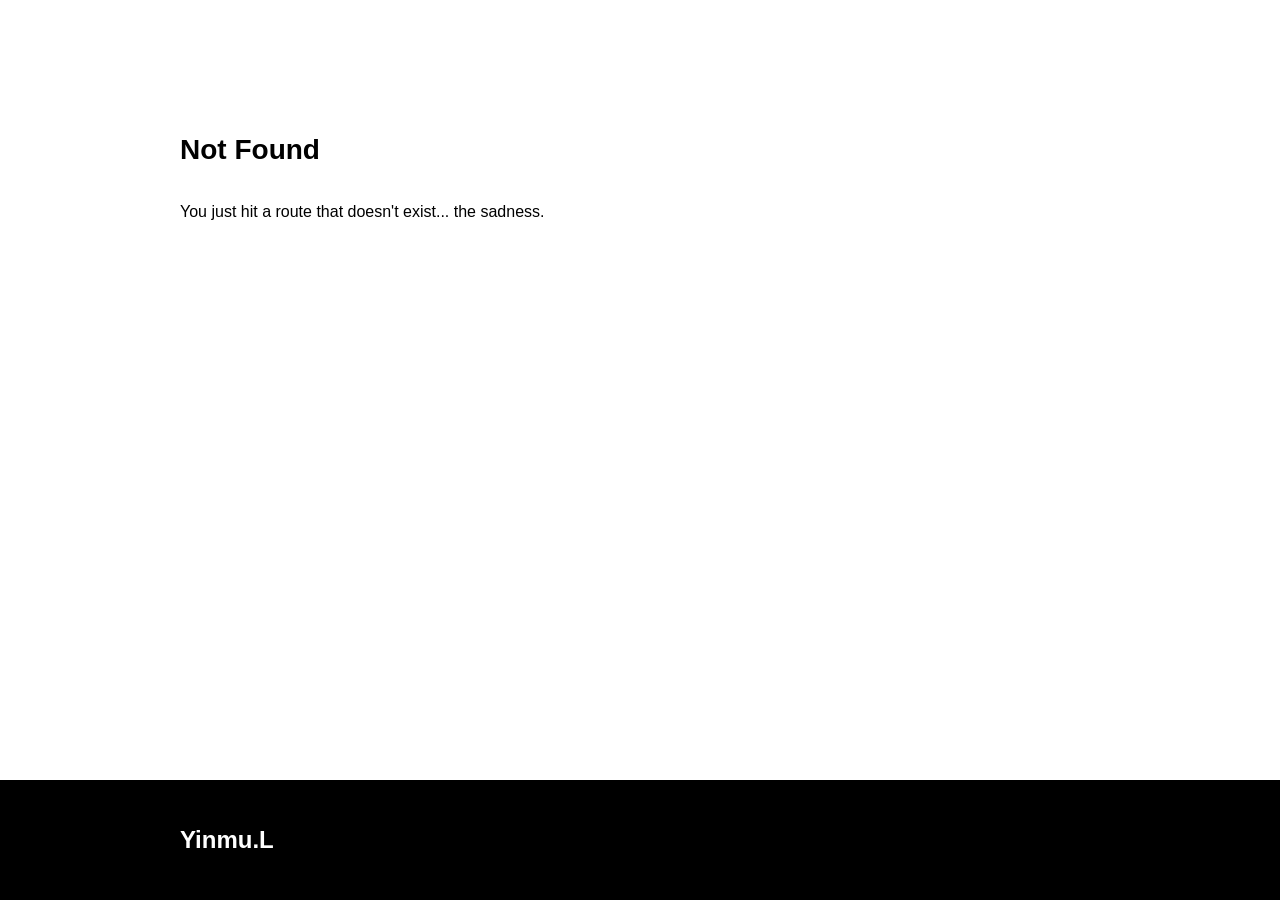
==== commit 63781ed4: "Updates" ====
--- a/404/index.html
+++ b/404/index.html
@@ -1,3 +1,3 @@
-<!DOCTYPE html><html lang="en"><head><meta charSet="utf-8"/><meta http-equiv="x-ua-compatible" content="ie=edge"/><meta name="viewport" content="width=device-width, initial-scale=1, shrink-to-fit=no"/><meta name="generator" content="Gatsby 4.22.0"/><meta data-react-helmet="true" name="robots" content="noindex"/><meta data-react-helmet="true" name="description" content="A Gatsby Starter Project to easily get started with Portfolio Minimal theme."/><meta data-react-helmet="true" property="og:title" content="404: Not found"/><meta data-react-helmet="true" property="og:site_name" content="404: Not found"/><meta data-react-helmet="true" property="og:url" content="https://gatsby-starter-portfolio-minimal-theme.netlify.app//portfolio-website/404/"/><meta data-react-helmet="true" property="og:description" content="A Gatsby Starter Project to easily get started with Portfolio Minimal theme."/><meta data-react-helmet="true" property="og:type" content="website"/><meta data-react-helmet="true" property="twitter:card" content="summary"/><meta data-react-helmet="true" property="twitter:creator" content="Konstantin Münster"/><meta data-react-helmet="true" property="twitter:title" content="404: Not found"/><meta data-react-helmet="true" property="twitter:description" content="A Gatsby Starter Project to easily get started with Portfolio Minimal theme."/><meta name="theme-color" content="#000000"/><style data-href="/portfolio-website/styles.e2fae53c69d850a01676.css" data-identity="gatsby-global-css">@import url(https://fonts.googleapis.com/css2?family=Fira+Code:wght@400;700&display=swap);@font-face{font-display:swap;font-family:Roboto;font-style:normal;font-weight:400;src:url(/static/roboto-cyrillic-ext-400-normal-804378952da8a10faae2681afaef3d53.woff2) format("woff2"),url(/static/roboto-all-400-normal-c5d001fa922fa66a147f5f3aea5ef30e.woff) format("woff");unicode-range:u+0460-052f,u+1c80-1c88,u+20b4,u+2de0-2dff,u+a640-a69f,u+fe2e-fe2f}@font-face{font-display:swap;font-family:Roboto;font-style:normal;font-weight:400;src:url([data-uri]) format("woff2"),url(/static/roboto-all-400-normal-c5d001fa922fa66a147f5f3aea5ef30e.woff) format("woff");unicode-range:u+0301,u+0400-045f,u+0490-0491,u+04b0-04b1,u+2116}@font-face{font-display:swap;font-family:Roboto;font-style:normal;font-weight:400;src:url([data-uri]) format("woff2"),url(/static/roboto-all-400-normal-c5d001fa922fa66a147f5f3aea5ef30e.woff) format("woff");unicode-range:u+1f??}@font-face{font-display:swap;font-family:Roboto;font-style:normal;font-weight:400;src:url([data-uri]) format("woff2"),url(/static/roboto-all-400-normal-c5d001fa922fa66a147f5f3aea5ef30e.woff) format("woff");unicode-range:u+0370-03ff}@font-face{font-display:swap;font-family:Roboto;font-style:normal;font-weight:400;src:url([data-uri]) format("woff2"),url(/static/roboto-all-400-normal-c5d001fa922fa66a147f5f3aea5ef30e.woff) format("woff");unicode-range:u+0102-0103,u+0110-0111,u+0128-0129,u+0168-0169,u+01a0-01a1,u+01af-01b0,u+1ea0-1ef9,u+20ab}@font-face{font-display:swap;font-family:Roboto;font-style:normal;font-weight:400;src:url(/static/roboto-latin-ext-400-normal-861b791f9de857a6e7bcf77612740c18.woff2) format("woff2"),url(/static/roboto-all-400-normal-c5d001fa922fa66a147f5f3aea5ef30e.woff) format("woff");unicode-range:u+0100-024f,u+0259,u+1e??,u+2020,u+20a0-20ab,u+20ad-20cf,u+2113,u+2c60-2c7f,u+a720-a7ff}@font-face{font-display:swap;font-family:Roboto;font-style:normal;font-weight:400;src:url(/static/roboto-latin-400-normal-b009a76ad6afe4ebd301e36f847a29be.woff2) format("woff2"),url(/static/roboto-all-400-normal-c5d001fa922fa66a147f5f3aea5ef30e.woff) format("woff");unicode-range:u+00??,u+0131,u+0152-0153,u+02bb-02bc,u+02c6,u+02da,u+02dc,u+2000-206f,u+2074,u+20ac,u+2122,u+2191,u+2193,u+2212,u+2215,u+feff,u+fffd}@font-face{font-display:swap;font-family:Roboto;font-style:normal;font-weight:700;src:url(/static/roboto-cyrillic-ext-700-normal-be4d02458ce53887dc3729735f37b7ae.woff2) format("woff2"),url(/static/roboto-all-700-normal-a457fde362a540fcadff80329251b6ae.woff) format("woff");unicode-range:u+0460-052f,u+1c80-1c88,u+20b4,u+2de0-2dff,u+a640-a69f,u+fe2e-fe2f}@font-face{font-display:swap;font-family:Roboto;font-style:normal;font-weight:700;src:url([data-uri]) format("woff2"),url(/static/roboto-all-700-normal-a457fde362a540fcadff80329251b6ae.woff) format("woff");unicode-range:u+0301,u+0400-045f,u+0490-0491,u+04b0-04b1,u+2116}@font-face{font-display:swap;font-family:Roboto;font-style:normal;font-weight:700;src:url([data-uri]) format("woff2"),url(/static/roboto-all-700-normal-a457fde362a540fcadff80329251b6ae.woff) format("woff");unicode-range:u+1f??}@font-face{font-display:swap;font-family:Roboto;font-style:normal;font-weight:700;src:url([data-uri]) format("woff2"),url(/static/roboto-all-700-normal-a457fde362a540fcadff80329251b6ae.woff) format("woff");unicode-range:u+0370-03ff}@font-face{font-display:swap;font-family:Roboto;font-style:normal;font-weight:700;src:url([data-uri]) format("woff2"),url(/static/roboto-all-700-normal-a457fde362a540fcadff80329251b6ae.woff) format("woff");unicode-range:u+0102-0103,u+0110-0111,u+0128-0129,u+0168-0169,u+01a0-01a1,u+01af-01b0,u+1ea0-1ef9,u+20ab}@font-face{font-display:swap;font-family:Roboto;font-style:normal;font-weight:700;src:url(/static/roboto-latin-ext-700-normal-ed67ad54b1a8f5d211503d1685cd9249.woff2) format("woff2"),url(/static/roboto-all-700-normal-a457fde362a540fcadff80329251b6ae.woff) format("woff");unicode-range:u+0100-024f,u+0259,u+1e??,u+2020,u+20a0-20ab,u+20ad-20cf,u+2113,u+2c60-2c7f,u+a720-a7ff}@font-face{font-display:swap;font-family:Roboto;font-style:normal;font-weight:700;src:url(/static/roboto-latin-700-normal-227c93190fe7f82de3f802ce0b614d3b.woff2) format("woff2"),url(/static/roboto-all-700-normal-a457fde362a540fcadff80329251b6ae.woff) format("woff");unicode-range:u+00??,u+0131,u+0152-0153,u+02bb-02bc,u+02c6,u+02da,u+02dc,u+2000-206f,u+2074,u+20ac,u+2122,u+2191,u+2193,u+2212,u+2215,u+feff,u+fffd}
+<!DOCTYPE html><html lang="en"><head><meta charSet="utf-8"/><meta http-equiv="x-ua-compatible" content="ie=edge"/><meta name="viewport" content="width=device-width, initial-scale=1, shrink-to-fit=no"/><meta name="generator" content="Gatsby 4.22.0"/><meta data-react-helmet="true" name="robots" content="noindex"/><meta data-react-helmet="true" name="description" content="A Gatsby Starter Project to easily get started with Portfolio Minimal theme."/><meta data-react-helmet="true" property="og:title" content="404: Not found"/><meta data-react-helmet="true" property="og:site_name" content="404: Not found"/><meta data-react-helmet="true" property="og:url" content="https://gatsby-starter-portfolio-minimal-theme.netlify.app//portfolio-website/404/"/><meta data-react-helmet="true" property="og:description" content="A Gatsby Starter Project to easily get started with Portfolio Minimal theme."/><meta data-react-helmet="true" property="og:type" content="website"/><meta data-react-helmet="true" property="twitter:card" content="summary"/><meta data-react-helmet="true" property="twitter:creator" content="Konstantin Münster"/><meta data-react-helmet="true" property="twitter:title" content="404: Not found"/><meta data-react-helmet="true" property="twitter:description" content="A Gatsby Starter Project to easily get started with Portfolio Minimal theme."/><meta name="theme-color" content="#000000"/><style data-href="/portfolio-website/styles.c2f6e2cf3be9e81a737f.css" data-identity="gatsby-global-css">@import url(https://fonts.googleapis.com/css2?family=Fira+Code:wght@400;700&display=swap);@font-face{font-display:swap;font-family:Roboto;font-style:normal;font-weight:400;src:url(/portfolio-website/static/roboto-cyrillic-ext-400-normal-804378952da8a10faae2681afaef3d53.woff2) format("woff2"),url(/portfolio-website/static/roboto-all-400-normal-c5d001fa922fa66a147f5f3aea5ef30e.woff) format("woff");unicode-range:u+0460-052f,u+1c80-1c88,u+20b4,u+2de0-2dff,u+a640-a69f,u+fe2e-fe2f}@font-face{font-display:swap;font-family:Roboto;font-style:normal;font-weight:400;src:url([data-uri]) format("woff2"),url(/portfolio-website/static/roboto-all-400-normal-c5d001fa922fa66a147f5f3aea5ef30e.woff) format("woff");unicode-range:u+0301,u+0400-045f,u+0490-0491,u+04b0-04b1,u+2116}@font-face{font-display:swap;font-family:Roboto;font-style:normal;font-weight:400;src:url([data-uri]) format("woff2"),url(/portfolio-website/static/roboto-all-400-normal-c5d001fa922fa66a147f5f3aea5ef30e.woff) format("woff");unicode-range:u+1f??}@font-face{font-display:swap;font-family:Roboto;font-style:normal;font-weight:400;src:url([data-uri]) format("woff2"),url(/portfolio-website/static/roboto-all-400-normal-c5d001fa922fa66a147f5f3aea5ef30e.woff) format("woff");unicode-range:u+0370-03ff}@font-face{font-display:swap;font-family:Roboto;font-style:normal;font-weight:400;src:url([data-uri]) format("woff2"),url(/portfolio-website/static/roboto-all-400-normal-c5d001fa922fa66a147f5f3aea5ef30e.woff) format("woff");unicode-range:u+0102-0103,u+0110-0111,u+0128-0129,u+0168-0169,u+01a0-01a1,u+01af-01b0,u+1ea0-1ef9,u+20ab}@font-face{font-display:swap;font-family:Roboto;font-style:normal;font-weight:400;src:url(/portfolio-website/static/roboto-latin-ext-400-normal-861b791f9de857a6e7bcf77612740c18.woff2) format("woff2"),url(/portfolio-website/static/roboto-all-400-normal-c5d001fa922fa66a147f5f3aea5ef30e.woff) format("woff");unicode-range:u+0100-024f,u+0259,u+1e??,u+2020,u+20a0-20ab,u+20ad-20cf,u+2113,u+2c60-2c7f,u+a720-a7ff}@font-face{font-display:swap;font-family:Roboto;font-style:normal;font-weight:400;src:url(/portfolio-website/static/roboto-latin-400-normal-b009a76ad6afe4ebd301e36f847a29be.woff2) format("woff2"),url(/portfolio-website/static/roboto-all-400-normal-c5d001fa922fa66a147f5f3aea5ef30e.woff) format("woff");unicode-range:u+00??,u+0131,u+0152-0153,u+02bb-02bc,u+02c6,u+02da,u+02dc,u+2000-206f,u+2074,u+20ac,u+2122,u+2191,u+2193,u+2212,u+2215,u+feff,u+fffd}@font-face{font-display:swap;font-family:Roboto;font-style:normal;font-weight:700;src:url(/portfolio-website/static/roboto-cyrillic-ext-700-normal-be4d02458ce53887dc3729735f37b7ae.woff2) format("woff2"),url(/portfolio-website/static/roboto-all-700-normal-a457fde362a540fcadff80329251b6ae.woff) format("woff");unicode-range:u+0460-052f,u+1c80-1c88,u+20b4,u+2de0-2dff,u+a640-a69f,u+fe2e-fe2f}@font-face{font-display:swap;font-family:Roboto;font-style:normal;font-weight:700;src:url([data-uri]) format("woff2"),url(/portfolio-website/static/roboto-all-700-normal-a457fde362a540fcadff80329251b6ae.woff) format("woff");unicode-range:u+0301,u+0400-045f,u+0490-0491,u+04b0-04b1,u+2116}@font-face{font-display:swap;font-family:Roboto;font-style:normal;font-weight:700;src:url([data-uri]) format("woff2"),url(/portfolio-website/static/roboto-all-700-normal-a457fde362a540fcadff80329251b6ae.woff) format("woff");unicode-range:u+1f??}@font-face{font-display:swap;font-family:Roboto;font-style:normal;font-weight:700;src:url([data-uri]) format("woff2"),url(/portfolio-website/static/roboto-all-700-normal-a457fde362a540fcadff80329251b6ae.woff) format("woff");unicode-range:u+0370-03ff}@font-face{font-display:swap;font-family:Roboto;font-style:normal;font-weight:700;src:url([data-uri]) format("woff2"),url(/portfolio-website/static/roboto-all-700-normal-a457fde362a540fcadff80329251b6ae.woff) format("woff");unicode-range:u+0102-0103,u+0110-0111,u+0128-0129,u+0168-0169,u+01a0-01a1,u+01af-01b0,u+1ea0-1ef9,u+20ab}@font-face{font-display:swap;font-family:Roboto;font-style:normal;font-weight:700;src:url(/portfolio-website/static/roboto-latin-ext-700-normal-ed67ad54b1a8f5d211503d1685cd9249.woff2) format("woff2"),url(/portfolio-website/static/roboto-all-700-normal-a457fde362a540fcadff80329251b6ae.woff) format("woff");unicode-range:u+0100-024f,u+0259,u+1e??,u+2020,u+20a0-20ab,u+20ad-20cf,u+2113,u+2c60-2c7f,u+a720-a7ff}@font-face{font-display:swap;font-family:Roboto;font-style:normal;font-weight:700;src:url(/portfolio-website/static/roboto-latin-700-normal-227c93190fe7f82de3f802ce0b614d3b.woff2) format("woff2"),url(/portfolio-website/static/roboto-all-700-normal-a457fde362a540fcadff80329251b6ae.woff) format("woff");unicode-range:u+00??,u+0131,u+0152-0153,u+02bb-02bc,u+02c6,u+02da,u+02dc,u+2000-206f,u+2074,u+20ac,u+2122,u+2191,u+2193,u+2212,u+2215,u+feff,u+fffd}
 
-/*! normalize.css v8.0.1 | MIT License | github.com/necolas/normalize.css */html{-webkit-text-size-adjust:100%;line-height:1.15}body{margin:0}main{display:block}h1{font-size:2em;margin:.67em 0}hr{box-sizing:content-box;height:0;overflow:visible}pre{font-family:monospace,monospace;font-size:1em}a{background-color:transparent}abbr[title]{border-bottom:none;text-decoration:underline;text-decoration:underline dotted}b,strong{font-weight:bolder}code,kbd,samp{font-family:monospace,monospace;font-size:1em}small{font-size:80%}sub,sup{font-size:75%;line-height:0;position:relative;vertical-align:baseline}sub{bottom:-.25em}sup{top:-.5em}img{border-style:none}button,input,optgroup,select,textarea{font-family:inherit;font-size:100%;line-height:1.15;margin:0}button,input{overflow:visible}button,select{text-transform:none}[type=button],[type=reset],[type=submit],button{-webkit-appearance:button}[type=button]::-moz-focus-inner,[type=reset]::-moz-focus-inner,[type=submit]::-moz-focus-inner,button::-moz-focus-inner{border-style:none;padding:0}[type=button]:-moz-focusring,[type=reset]:-moz-focusring,[type=submit]:-moz-focusring,button:-moz-focusring{outline:1px dotted ButtonText}fieldset{padding:.35em .75em .625em}legend{box-sizing:border-box;color:inherit;display:table;max-width:100%;padding:0;white-space:normal}progress{vertical-align:baseline}textarea{overflow:auto}[type=checkbox],[type=radio]{box-sizing:border-box;padding:0}[type=number]::-webkit-inner-spin-button,[type=number]::-webkit-outer-spin-button{height:auto}[type=search]{-webkit-appearance:textfield;outline-offset:-2px}[type=search]::-webkit-search-decoration{-webkit-appearance:none}::-webkit-file-upload-button{-webkit-appearance:button;font:inherit}details{display:block}summary{display:list-item}[hidden],template{display:none}:root{--breakpoint-xs:480px;--breakpoint-sm:768px;--breakpoint-md:992px;--breakpoint-lg:1200px;--border-radius:1rem;--page-width:62.5rem;--page-padding:0 2.5rem;--header-height:6.25rem;--footer-height:7.5rem}*{box-sizing:border-box}html{scroll-behavior:smooth}body,html{height:100%;width:100%}body{background-color:var(--background-color);color:var(--text-color);font-family:var(--base-font);font-size:1rem;font-weight:400;line-height:1.5rem;text-rendering:optimizeLegibility}body.fixed{overflow:hidden;position:fixed}a{-webkit-text-decoration-skip:ink;color:var(--subtext-color);cursor:pointer;display:inline-block;text-decoration:none;text-decoration-skip-ink:auto}a:hover{outline:0}a:focus{outline-color:var(--subtext-color);outline-style:dotted;outline-width:2px}h1{color:var(--primary-color);font-size:1.75rem;font-weight:700;line-height:2rem;margin:1rem 0}h2{font-size:1.625rem}h2,h3{color:var(--primary-color);font-weight:700;line-height:2rem;margin:2rem 0 1rem}h3{font-size:1.375rem}h4{color:var(--primary-color);font-size:1.125rem;font-weight:700;line-height:2rem;margin:2rem 0 1rem}hr{border-width:.05rem;color:var(--tertiary-color);margin:3rem auto;opacity:.1}u{box-shadow:inset 0 -.5em 0 var(--secondary-color);text-decoration:none;transition:box-shadow .3s ease-out}u:hover{box-shadow:inset 0 -1em 0 var(--secondary-color)}#___gatsby,#gatsby-focus-wrapper{height:100%;width:100%}@media screen and (prefers-reduced-motion:reduce){html{scroll-behavior:auto}}body[data-theme=lightTheme]{--primary-color:#000;--secondary-color:#fff4d9;--tertiary-color:#f2f2f2;--text-color:#000;--subtext-color:#555;--background-color:#fff;--card-background-color:#fff;--scroll-bar-color:rgba(0,0,0,.5);--box-shadow-color:rgba(0,0,0,.16);--box-shadow-hover-color:rgba(0,0,0,.32);--base-font:"Roboto",Arial,sans-serif;--code-block-bg:#f5f6f9;--code-block-var:#da0078;--code-block-num:#bf04b7;--code-block-fun:#3d5afe;--code-block-keyword:#fe4001;--code-block-comment:#7f7f7f;--code-block-tkimp:#fd971f}body[data-theme=darkTheme]{--primary-color:#fafafa;--secondary-color:#341677;--tertiary-color:#252525;--text-color:hsla(0,0%,100%,.87);--subtext-color:#aaa;--background-color:#121212;--card-background-color:#1c1c1c;--scroll-bar-color:hsla(0,0%,100%,.5);--box-shadow-color:rgba(0,0,0,.16);--box-shadow-hover-color:rgba(0,0,0,.32);--base-font:"Roboto",Arial,sans-serif;--code-block-bg:#151f28;--code-block-var:#ff39a7;--code-block-num:#fed703;--code-block-fun:#c653ff;--code-block-keyword:#2bdcff;--code-block-comment:#8292a2;--code-block-tkimp:#fd971f}.style-module--Logo--xzURL{color:var(--primary-color);-webkit-filter:none!important;filter:none!important;font-size:1.75rem;font-weight:900;pointer-events:auto!important;position:relative;-webkit-user-select:auto!important;user-select:auto!important;z-index:13}@-webkit-keyframes fadeIn{0%{opacity:0}to{opacity:1}}@keyframes fadeIn{0%{opacity:0}to{opacity:1}}@-webkit-keyframes fadeOut{0%{opacity:1}to{opacity:0}}@keyframes fadeOut{0%{opacity:1}to{opacity:0}}@-webkit-keyframes fadeUp{0%{opacity:0;-webkit-transform:translateY(20px);transform:translateY(20px)}to{opacity:1;-webkit-transform:translateY(0);transform:translateY(0)}}@keyframes fadeUp{0%{opacity:0;-webkit-transform:translateY(20px);transform:translateY(20px)}to{opacity:1;-webkit-transform:translateY(0);transform:translateY(0)}}@-webkit-keyframes fadeDown{0%{opacity:0;-webkit-transform:translateY(-20px);transform:translateY(-20px)}to{opacity:1;-webkit-transform:translateY(0);transform:translateY(0)}}@keyframes fadeDown{0%{opacity:0;-webkit-transform:translateY(-20px);transform:translateY(-20px)}to{opacity:1;-webkit-transform:translateY(0);transform:translateY(0)}}@-webkit-keyframes fadeLeft{0%{opacity:0;-webkit-transform:translateX(20px);transform:translateX(20px)}to{opacity:1;-webkit-transform:translateX(0);transform:translateX(0)}}@keyframes fadeLeft{0%{opacity:0;-webkit-transform:translateX(20px);transform:translateX(20px)}to{opacity:1;-webkit-transform:translateX(0);transform:translateX(0)}}@-webkit-keyframes scaleIn{0%{opacity:0;-webkit-transform:scaleY(0);transform:scaleY(0)}to{opacity:1;-webkit-transform:scaleY(1);transform:scaleY(1)}}@keyframes scaleIn{0%{opacity:0;-webkit-transform:scaleY(0);transform:scaleY(0)}to{opacity:1;-webkit-transform:scaleY(1);transform:scaleY(1)}}@-webkit-keyframes reduceHeight{0%{height:100%}to{height:0}}@keyframes reduceHeight{0%{height:100%}to{height:0}}@-webkit-keyframes waving-hand{0%{-webkit-transform:rotate(0deg);transform:rotate(0deg)}10%{-webkit-transform:rotate(14deg);transform:rotate(14deg)}20%{-webkit-transform:rotate(-8deg);transform:rotate(-8deg)}30%{-webkit-transform:rotate(14deg);transform:rotate(14deg)}40%{-webkit-transform:rotate(-4deg);transform:rotate(-4deg)}50%{-webkit-transform:rotate(10deg);transform:rotate(10deg)}60%{-webkit-transform:rotate(0deg);transform:rotate(0deg)}to{-webkit-transform:rotate(0deg);transform:rotate(0deg)}}@keyframes waving-hand{0%{-webkit-transform:rotate(0deg);transform:rotate(0deg)}10%{-webkit-transform:rotate(14deg);transform:rotate(14deg)}20%{-webkit-transform:rotate(-8deg);transform:rotate(-8deg)}30%{-webkit-transform:rotate(14deg);transform:rotate(14deg)}40%{-webkit-transform:rotate(-4deg);transform:rotate(-4deg)}50%{-webkit-transform:rotate(10deg);transform:rotate(10deg)}60%{-webkit-transform:rotate(0deg);transform:rotate(0deg)}to{-webkit-transform:rotate(0deg);transform:rotate(0deg)}}.style-module--SplashScreen--vXOkg{align-items:center;background-color:var(--primary-color);display:flex;height:100%;justify-content:center;left:0;position:fixed;top:0;width:100%;z-index:900}.style-module--LogoWrapper--BA0Hc{align-items:center;display:flex;height:4rem;justify-content:center;position:relative;width:auto}.style-module--Backdrop--IqgMA{background-color:var(--primary-color);height:100%;left:0;position:absolute;top:0;width:100%;z-index:1000}.style-module--Footer--pX9BK{align-items:center;background:var(--primary-color);border-top:none;display:flex;flex-direction:row;height:auto;margin-top:2rem;min-height:var(--footer-height);width:100%}.style-module--ContentWrapper--6BjK8{align-items:center;display:flex;flex-direction:row;height:100%;justify-content:space-between;margin:0 auto;max-width:var(--page-width);padding:var(--page-padding);width:100%}.style-module--Links--Lg8lq{display:flex;flex-direction:row;justify-content:space-between;width:auto}.style-module--Links--Lg8lq a{color:var(--background-color);font-size:.875rem;font-weight:700;letter-spacing:1px;margin-right:2rem;text-transform:uppercase}.style-module--Links--Lg8lq a:last-child{margin-right:0}@media (min-width:768px){.style-module--Links--Lg8lq a{margin-right:4rem}}.style-module--Header--mZOzg{align-items:center;background:var(--background-color);display:flex;flex-direction:row;height:auto;min-height:var(--header-height);width:100%}.style-module--ContentWrapper --XYxH4{align-items:center;display:flex;height:100%;justify-content:space-between;margin:0 auto;max-width:var(--page-width);padding:var(--page-padding);width:100%}.style-module--Burger--GrdOa{background:transparent;border:none;cursor:pointer;display:flex;flex-direction:column;height:2rem;justify-content:space-around;padding:0;width:2rem;z-index:12}.style-module--Burger--GrdOa:focus{outline:none}.style-module--Burger--GrdOa div{background:var(--primary-color);border-radius:.625rem;height:.25rem;position:relative;-webkit-transform-origin:1px;transform-origin:1px;transition:all .3s ease-in-out;width:2rem}.style-module--Burger--GrdOa div:first-child{-webkit-transform:rotate(0);transform:rotate(0)}.style-module--Burger--GrdOa div:nth-child(2){opacity:1;-webkit-transform:translateX(0);transform:translateX(0)}.style-module--Burger--GrdOa div:nth-child(3){-webkit-transform:rotate(0);transform:rotate(0)}.style-module--TopNavigationBar--V0syT{align-items:center;background:var(--background-color);display:flex;justify-content:space-between;width:auto}.style-module--TopNavigationBar--V0syT a{color:var(--primary-color);font-size:1rem;font-weight:700;margin-right:4rem;padding:0;position:relative;text-align:center}.style-module--TopNavigationBar--V0syT a:last-child{margin-right:0}.style-module--TopNavigationBar--V0syT a.style-module--NavLink--lBAYL:before{background-color:var(--primary-color);bottom:-.125rem;content:"";height:.1563rem;position:absolute;transition:.2s ease-out;width:0}.style-module--TopNavigationBar--V0syT a.style-module--NavLink--lBAYL:hover:before{width:100%}.style-module--TopNavigationBar--V0syT a.style-module--CtaButton--z3hq0{background:var(--background-color);border:.125rem solid var(--primary-color);border-radius:var(--border-radius);height:auto;padding:.5rem 1.5rem;transition:20ms ease-out;width:auto}.style-module--TopNavigationBar--V0syT a.style-module--CtaButton--z3hq0:hover{background:var(--primary-color);color:var(--background-color)}.style-module--SideBarWrapper--5xUjZ{bottom:0;display:block;height:100vh;outline:0;position:fixed;right:0;top:0;-webkit-transform:translateX(100%);transform:translateX(100%);transition:all .3s ease-in-out;visibility:hidden;width:100%;z-index:10}.style-module--SideNavigationBar--V6e\+O{background:var(--background-color);display:flex;flex-direction:column;height:100vh;justify-content:center;margin-left:auto;padding:2rem;position:relative;right:0;text-align:left;width:55%}.style-module--SideNavigationBar--V6e\+O a{color:var(--primary-color);font-size:1.5rem;font-weight:700;padding:1.5rem 0;text-align:center}.style-module--SideNavigationBar--V6e\+O a.style-module--CtaButton--z3hq0{background:var(--background-color);border:.125rem solid var(--primary-color);border-radius:var(--border-radius);height:auto;margin:1.5rem auto;padding:1rem 1.5rem;width:auto}.style-module--SideBarBackdrop--\+0cBv{background:rgba(0,0,0,.3);display:none;height:100%;left:0;position:fixed;top:0;transition:all .3s ease-in-out;width:100%;z-index:9}.style-module--Blurred--8gPkd footer,.style-module--Blurred--8gPkd main{-webkit-filter:blur(5px);filter:blur(5px);overflow:hidden;pointer-events:none;transition:all .3s ease-out;-webkit-user-select:none;user-select:none}.CookieConsent{align-items:center;background:var(--primary-color);border-radius:var(--border-radius);color:var(--background-color);display:flex;flex-direction:column;justify-content:space-between;margin:0 auto;max-width:var(--page-width);padding:1rem 2rem;width:90%}.CookieConsent button{background-color:var(--primary-color);border:2px solid var(--background-color);border-radius:var(--border-radius);color:var(--background-color);font-size:.875rem;font-weight:700;height:3rem;margin:0 1rem 0 0;outline:none;padding:1rem;text-align:center;text-decoration:none;text-transform:uppercase;width:8rem}.CookieConsent button:active,.CookieConsent button:focus,.CookieConsent button:hover{cursor:pointer;outline:none}.CookieConsent button#confirm{background-color:var(--background-color);border:none;color:var(--primary-color);margin:0}@media (min-width:992px){.CookieConsent{flex-direction:row}}.style-module--CookieBar--kxAGJ{bottom:1rem;left:0;margin:0;position:fixed;width:100%;z-index:999}.style-module--Layout--s6yp3{display:grid;grid-template-columns:100%;grid-template-rows:auto 1fr auto;margin:0 auto;min-height:100%;width:100%}.style-module--Layout--s6yp3 main{margin-top:2rem}.style-module--Section--HYcY6{background:var(--background-color);height:auto;scroll-margin-top:60px;width:100%}.style-module--Section--HYcY6 .style-module--Heading--LAAvY{font-size:1.75rem;line-height:2.25rem;margin:0 0 2rem}.style-module--ContentWrapper --Nt3lH{height:100%;margin:0 auto 8rem;max-width:var(--page-width);padding:var(--page-padding);width:100%}.style-module--AuthorSnippet--fHN99{align-items:flex-start;display:flex;flex-direction:column;justify-content:space-between;max-width:660px;padding:0;width:100%}.style-module--AuthorSnippet--fHN99 .style-module--Avatar--HiziA{border-radius:50%;height:100px;width:100px}.style-module--AuthorSnippet--fHN99 .style-module--Description--G71wk{margin-top:1rem;width:100%}.style-module--AuthorSnippet--fHN99 .style-module--WrittenBy--GBoAA{color:var(--subtext-color);font-size:.875rem;letter-spacing:.5px}.style-module--AuthorSnippet--fHN99 .style-module--Bio--L9jdK{margin:.5rem 0}@media screen and (min-width:768px){.style-module--AuthorSnippet--fHN99{align-items:center;flex-direction:row;justify-content:space-between;padding:var(--page-padding)}.style-module--AuthorSnippet--fHN99 .style-module--Description--G71wk{max-width:27.5rem;width:100%}}.style-module--Breadcrumb--FUh7R{background-color:var(--subtext-color);border-radius:var(--border-radius);display:inline-block;font-size:12px;font-weight:400;margin-bottom:2rem;padding:0 .5rem}.style-module--Breadcrumb--FUh7R a{letter-spacing:1px}.style-module--Breadcrumb--FUh7R .style-module--BackArrow--92zoa,.style-module--Breadcrumb--FUh7R a{color:var(--background-color)}.style-module--Breadcrumb--FUh7R .style-module--BackArrow--92zoa{margin-right:.25rem}.style-module--Article--pFdyf{height:100%;margin:0 auto;max-width:740px;padding:var(--page-padding);width:100%}.style-module--Article--pFdyf .style-module--Banner--y9rID,.style-module--Article--pFdyf .style-module--Body--nax22,.style-module--Article--pFdyf .style-module--Footer--1Aj9z,.style-module--Article--pFdyf .style-module--Header--H6-D9{margin-bottom:3rem}.style-module--Article--pFdyf .style-module--Category--1CoYz{color:var(--subtext-color);display:block;font-size:.875rem;font-weight:700;letter-spacing:1px;text-transform:uppercase}.style-module--Article--pFdyf .style-module--Details--kmdiu{font-size:.875rem;letter-spacing:.5px}.style-module--Article--pFdyf .style-module--ReadingTime--RSBki{margin-left:.5rem}.style-module--Article--pFdyf .style-module--ReadingTime--RSBki:before{content:"–";margin-right:.5rem}.style-module--Article--pFdyf .style-module--BannerImage--ccjd3{border-radius:var(--border-radius);margin-bottom:0}.style-module--Article--pFdyf .style-module--BannerCaption--VRhK6{display:block;font-size:.875rem;letter-spacing:.5px;text-align:center}.style-module--Article--pFdyf .style-module--Body--nax22 .style-module--Content--pkA2h{font-size:1.125rem;line-height:2rem;margin-bottom:3rem}.style-module--Article--pFdyf .style-module--Body--nax22 .style-module--Keyword--miw0l{background-color:var(--tertiary-color);border-radius:.5rem;color:var(--subtext-color);font-size:.875rem;margin-right:.5rem;padding:.125rem .375rem}.style-module--Article--pFdyf .style-module--Footer--1Aj9z{border-top:3px solid var(--tertiary-color);padding-top:3rem}.style-module--Article--pFdyf img{border-radius:var(--border-radius);max-height:660px;-o-object-fit:cover;object-fit:cover}.gatsby-resp-image-background-image,.gatsby-resp-image-wrapper{margin:2rem 0;max-height:660px;overflow-y:hidden}.style-module--Article--pFdyf figure{margin:2rem 0}.style-module--Article--pFdyf figure>figcaption{color:var(--subtext-color);font-size:.875rem;margin-top:-1rem;text-align:center}code[class*=language-],pre[class*=language-]{word-wrap:normal;background:none;color:var(--primary-color);font-family:Fira Code,Consolas,Monaco,Andale Mono,Ubuntu Mono,monospace;font-size:1rem;-webkit-hyphens:none;hyphens:none;line-height:1.5;-o-tab-size:4;tab-size:4;text-align:left;white-space:pre;word-break:normal;word-spacing:normal}pre[class*=language-]{border-radius:1.2em;margin:.5em 0;overflow:auto;padding:1em}:not(pre)>code[class*=language-],pre[class*=language-]{background:var(--code-block-bg)}:not(pre)>code[class*=language-]{border-radius:.4em;padding:.3em;white-space:normal}.token.cdata,.token.comment,.token.doctype,.token.prolog{color:var(--code-block-comment)}.token.punctuation{color:var(--primary-color)}.token.namespace{opacity:.7}.token.constant,.token.deleted,.token.property,.token.symbol,.token.tag{color:var(--code-block-var)}.token.boolean,.token.number{color:var(--code-block-num)}.token.attr-name,.token.builtin,.token.char,.token.inserted,.token.selector,.token.string{color:var(--code-block-fun)}.language-css .token.string,.style .token.string,.token.entity,.token.operator,.token.url,.token.variable{color:var(--primary-color)}.token.atrule,.token.attr-value,.token.class-name,.token.function{color:var(--code-block-fun)}.token.keyword{color:var(--code-block-keyword)}.token.important,.token.regex{color:var(--code-block-tkimp)}.token.bold,.token.important{font-weight:700}.token.italic{font-style:italic}.token.entity{cursor:help}.style-module--SlideContainer--YL8oD{-webkit-overflow-scrolling:touch;margin:0 -2.5rem;overflow-x:auto;overflow-y:hidden;padding:var(--page-padding);padding-bottom:.5rem;white-space:nowrap}.style-module--SlideContainer--YL8oD::-webkit-scrollbar{display:none}@media (hover:hover){.style-module--SlideContainer--YL8oD{scrollbar-color:var(--scroll-bar-color)}.style-module--SlideContainer--YL8oD::-webkit-scrollbar{-webkit-appearance:none;display:block}.style-module--SlideContainer--YL8oD::-webkit-scrollbar:horizontal{height:.8rem}.style-module--SlideContainer--YL8oD::-webkit-scrollbar-thumb{background-color:var(--scroll-bar-color);border:.2rem solid var(--background-color);border-radius:8px}.style-module--SlideContainer--YL8oD::-webkit-scrollbar-track{background-color:var(--background-color);border-radius:8px}}.style-module--Profile--yX-7v{background:var(--background-color);background:linear-gradient(to right,var(--primary-color) 50%,var(--background-color) 50%);background-position:100% 100%;background-size:205% 100%;border:.125rem solid var(--primary-color);border-radius:var(--border-radius);color:var(--primary-color);font-size:1rem;height:auto;margin-right:.5rem;padding:.3rem 1.25rem;transition:all .1s ease-out;width:auto}.style-module--Profile--yX-7v:hover{background-position:0 100%;color:var(--background-color)}.style-module--Profile--yX-7v svg{height:1rem;margin-bottom:-.05rem;margin-right:.25rem;width:1rem}.style-module--Profile--yX-7v:hover svg{-webkit-filter:invert(1);filter:invert(1)}@media (min-width:768px){.style-module--Profile--yX-7v{margin-right:1rem}}.style-module--HeroContainer--BhoBj{display:flex}.style-module--Hero--Evv0u{display:flex;flex-direction:column;justify-content:center;min-height:50vh}.style-module--Hero--Evv0u .style-module--Title--Twdkw{font-size:2rem;font-weight:700;line-height:2.375rem;margin:0 0 1.5rem}.style-module--Hero--Evv0u .style-module--Subtitle--qhIz8{font-size:1.25rem;font-weight:700;line-height:1.5rem;margin:-.5rem 0 0}.style-module--Hero--Evv0u p{font-size:1.125rem;margin-bottom:2rem}.style-module--Intro--agHzQ{align-items:center;display:flex;justify-content:flex-start}.style-module--ImagePrefix--bcT3l{color:var(--primary-color);display:inline-block;font-size:2rem;font-weight:700;line-height:3rem}.style-module--Image--jVafd{display:inline-block;height:36px;margin-left:1rem;-webkit-transform-origin:70% 70%;transform-origin:70% 70%;width:36px}@media (min-width:768px){.style-module--Hero--Evv0u .style-module--Title--Twdkw{font-size:2.625rem;line-height:4rem;margin-bottom:0}.style-module--Hero--Evv0u .style-module--Subtitle--qhIz8{font-size:2rem;line-height:3rem}.style-module--ImagePrefix--bcT3l{font-size:2.625rem;line-height:4rem}.style-module--Image--jVafd{height:48px;width:48px}}.style-module--heroImageCont--IOf1O{flex:25% 1;margin-bottom:auto;margin-top:auto;padding:0 3rem 3rem 0;width:100%}.style-module--heroImageCont--IOf1O .style-module--heroImage--njYd\+{border-radius:50%;width:100%}@media (max-width:768px){.style-module--HeroContainer--BhoBj{flex-direction:column;margin-bottom:50px}.style-module--Hero--Evv0u{display:block}}.style-module--Card--xmHd-{background:var(--card-color);border-radius:var(--border-radius);box-shadow:0 5px 15px var(--box-shadow-color);display:inline-flex;flex-direction:column;height:auto;justify-content:space-around;margin:1rem 2.5rem 2rem 0;min-height:12rem;transition:box-shadow .3s ease-out;white-space:normal;width:16.25rem}.style-module--Card--xmHd-:hover{box-shadow:0 5px 15px var(--box-shadow-hover-color)}.style-module--Card--xmHd- .style-module--Banner--1AHea{background:var(--tertiary-color);border-top-left-radius:var(--border-radius);border-top-right-radius:var(--border-radius);height:5rem}.style-module--Card--xmHd- .style-module--ImageWrapper--UDAGh{height:100%;max-height:5rem}.style-module--Card--xmHd- .style-module--Image--Q-EOT{border-top-left-radius:var(--border-radius);border-top-right-radius:var(--border-radius)}.style-module--Card--xmHd- .style-module--DescriptionWrapper--X4Z6Q{display:flex;flex-direction:column;height:auto;justify-content:center;padding:2rem 1rem}.style-module--Card--xmHd- .style-module--Category--7rkhy{color:var(--primary-color);font-weight:700;letter-spacing:1px;text-transform:uppercase}.style-module--Card--xmHd- .style-module--Title--3nDZX{font-size:1rem;font-weight:400;line-height:1.5rem;margin:.25rem 0}.style-module--Card--xmHd- .style-module--Details--W6Sx5{color:var(--subtext-color);font-size:.75rem;letter-spacing:.5px}.style-module--Card--xmHd- .style-module--ReadingTime--oDks7{margin-left:.25rem}.style-module--Card--xmHd- .style-module--ReadingTime--oDks7:before{content:"–";margin-right:.25rem}.style-module--Articles--RF2oE{align-items:center;display:flex;flex-direction:row;justify-content:flex-start}.style-module--About--D2YAT{display:flex;flex-direction:column;justify-content:space-between}.style-module--About--D2YAT .style-module--Description--LgGZH{margin-bottom:3rem;max-width:31.25rem;width:100%}.style-module--About--D2YAT .style-module--ImageWrapper--pBujx{max-width:18rem;width:100%}.style-module--About--D2YAT .style-module--Image--V-O8y{border-radius:var(--border-radius);box-shadow:0 0 2.5rem rgba(0,0,0,.16);-webkit-filter:grayscale(20%) contrast(1) brightness(90%);filter:grayscale(20%) contrast(1) brightness(90%)}@media (min-width:768px){.style-module--About--D2YAT{flex-direction:row;justify-content:space-between}.style-module--About--D2YAT .style-module--Description--LgGZH{margin-bottom:0;margin-right:3rem}.style-module--About--D2YAT .style-module--ImageWrapper--pBujx{margin-top:-2rem}}.style-module--Button--grH1j{background-color:var(--primary-color);border:none;border-radius:var(--border-radius);color:var(--background-color);display:inline-block;font-size:1rem;font-weight:700;height:100%;margin:0 auto;max-width:15.625rem;padding:.8rem 1.5rem;text-align:center;text-decoration:none;width:100%}.style-module--Button--grH1j:active,.style-module--Button--grH1j:hover{cursor:pointer;outline:none}.style-module--Button--grH1j:focus{outline-color:var(--subtext-color);outline-style:dotted;outline-width:2px}.style-module--Listing--UuymE{align-items:stretch;display:flex;flex-direction:row;flex-wrap:wrap;justify-content:flex-start}.style-module--Filter--MTd\+O{margin-bottom:3rem}.style-module--Filter--MTd\+O .style-module--Options--NRW7S{margin-top:1rem}.style-module--Filter--MTd\+O .style-module--Option--g7uSm{border:2px solid var(--subtext-color);border-radius:var(--border-radius);color:var(--subtext-color);cursor:pointer;display:inline-block;font-size:.875rem;font-weight:400;height:2.3125rem;line-height:2.2rem;margin-right:1rem;padding:0 1.5rem;width:auto}.style-module--Filter--MTd\+O .style-module--Option--g7uSm.style-module--Selected--8xZTc{border-color:var(--primary-color);color:var(--primary-color);font-weight:700}.style-module--LoadMore--i0wHR{margin-top:3rem;text-align:center}@media (hover:hover){.style-module--Filter--MTd\+O .style-module--Option--g7uSm:active,.style-module--Filter--MTd\+O .style-module--Option--g7uSm:hover{border-color:var(--primary-color);color:var(--primary-color);font-weight:700}}.style-module--Interests--PTs7f{-webkit-column-gap:1rem;column-gap:1rem;display:grid;grid-auto-flow:row;grid-template-columns:repeat(1,17.5rem);row-gap:1rem}.style-module--Interest--S-1PG{align-items:center;background:var(--card-background-color);border:.125rem solid var(--primary-color);border-radius:var(--border-radius);display:inline-flex;height:3rem;justify-content:flex-start;padding:1rem;width:17.5rem}.style-module--Interests--PTs7f button{max-width:17.5rem}.style-module--Interest--S-1PG .style-module--Icon--S2\+P5{margin-right:.5rem}@media (min-width:600px){.style-module--Interests--PTs7f{grid-template-columns:repeat(2,15.625rem)}.style-module--Interest--S-1PG{width:15.625rem}.style-module--Interests--PTs7f button{max-width:15.625rem}}@media (min-width:880px){.style-module--Interests--PTs7f{grid-template-columns:repeat(3,15.625rem)}}.style-module--Project--bSesc{align-items:center;display:flex;flex-direction:column-reverse;flex-shrink:0;justify-content:flex-end;margin-bottom:2rem;margin-top:3rem;max-width:20rem;padding-right:2.5rem;white-space:normal}.style-module--Project--bSesc .style-module--Details--8i8Oa{display:flex;flex-direction:column;margin-top:3rem;max-width:25rem;width:100%}.style-module--Project--bSesc .style-module--Details--8i8Oa .style-module--Category--8wNOB{font-size:.875rem;letter-spacing:1px;line-height:1rem;text-transform:uppercase}.style-module--Project--bSesc .style-module--Details--8i8Oa .style-module--Title--hQGtV{font-size:1.375rem;font-weight:700;line-height:1.625rem;margin-bottom:.625rem;margin-top:.625rem}.style-module--Project--bSesc .style-module--Details--8i8Oa .style-module--Tags--15NuW{display:flex;flex-wrap:wrap;line-height:1.2rem;margin-top:1.5rem}.style-module--Project--bSesc .style-module--Details--8i8Oa .style-module--Tags--15NuW span{margin-bottom:1rem;margin-right:1rem}.style-module--Project--bSesc .style-module--Details--8i8Oa .style-module--Links--dgKuy{align-items:center;display:flex;justify-content:flex-start;margin-top:1rem;width:100%}.style-module--Project--bSesc .style-module--Details--8i8Oa .style-module--Links--dgKuy a{display:inline-block;margin-right:2rem}.style-module--Project--bSesc .style-module--Details--8i8Oa .style-module--Links--dgKuy svg{height:1.3rem;transition:all .3s ease-out;width:1.3rem}.style-module--Project--bSesc .style-module--Details--8i8Oa .style-module--Links--dgKuy svg:hover{fill:var(--primary-color)}.style-module--Project--bSesc .style-module--ProjectImageWrapper--Zo9iV{border-radius:var(--border-radius);box-shadow:0 0 2.5rem var(--box-shadow-color);height:15rem;max-width:25rem;transition:all .3s ease-out;width:100%}.style-module--Project--bSesc .style-module--ProjectImageWrapper--Zo9iV:hover{box-shadow:0 0 2.5rem var(--box-shadow-hover-color);-webkit-transform:translate3d(0,-.125rem,0);transform:translate3d(0,-.125rem,0)}.style-module--Project--bSesc .style-module--ProjectImage--ju6ZI{border-radius:var(--border-radius)}@media (min-width:480px){.style-module--Project--bSesc{max-width:25rem;padding-right:5rem}}@media (min-width:992px){.style-module--Project--bSesc{flex-direction:row;flex-shrink:1;justify-content:space-between;margin-bottom:8rem;max-width:62.5rem;padding-right:0}.style-module--Project--bSesc .style-module--Details--8i8Oa{margin-top:0}.style-module--Project--bSesc .style-module--ProjectImageWrapper--Zo9iV{height:18.75rem}}.style-module--Projects--pBlNb{display:flex;flex-direction:row;margin-top:-2rem}.style-module--MoreProjects--BjdQw{margin-top:4rem;text-align:center}@media (min-width:992px){.style-module--Projects--pBlNb{flex-direction:column;margin-top:0}.style-module--MoreProjects--BjdQw{margin-top:0}}.style-module--Contact--HG\+De{max-width:45rem;width:100%}.style-module--Contact--HG\+De .style-module--Description--h66q4{margin-bottom:0;margin-top:0}.style-module--Contact--HG\+De .style-module--Profile--OwryU{display:flex;flex-direction:column;justify-content:flex-start;margin-bottom:2rem;margin-top:3rem}.style-module--Contact--HG\+De .style-module--Profile--OwryU .style-module--Avatar---aTHW{border-radius:50%;margin-bottom:2rem;margin-right:4rem;max-width:8.75rem;width:100%}.style-module--Contact--HG\+De .style-module--Profile--OwryU .style-module--ContactDetails--cNpIa{font-size:1.125rem;line-height:2rem}.style-module--Contact--HG\+De .style-module--Profile--OwryU .style-module--ContactDetails--cNpIa .style-module--Name--gkj6S{font-weight:700}@media (min-width:768px){.style-module--Contact--HG\+De .style-module--Profile--OwryU{align-items:center;flex-direction:row;margin-bottom:3rem}.style-module--Contact--HG\+De .style-module--Profile--OwryU .style-module--Avatar---aTHW{margin-bottom:0}}</style><title data-react-helmet="true">404: Not found</title><style>.gatsby-image-wrapper{position:relative;overflow:hidden}.gatsby-image-wrapper picture.object-fit-polyfill{position:static!important}.gatsby-image-wrapper img{bottom:0;height:100%;left:0;margin:0;max-width:none;padding:0;position:absolute;right:0;top:0;width:100%;object-fit:cover}.gatsby-image-wrapper [data-main-image]{opacity:0;transform:translateZ(0);transition:opacity .25s linear;will-change:opacity}.gatsby-image-wrapper-constrained{display:inline-block;vertical-align:top}</style><noscript><style>.gatsby-image-wrapper noscript [data-main-image]{opacity:1!important}.gatsby-image-wrapper [data-placeholder-image]{opacity:0!important}</style></noscript><script type="module">const e="undefined"!=typeof HTMLImageElement&&"loading"in HTMLImageElement.prototype;e&&document.body.addEventListener("load",(function(e){const t=e.target;if(void 0===t.dataset.mainImage)return;if(void 0===t.dataset.gatsbyImageSsr)return;let a=null,n=t;for(;null===a&&n;)void 0!==n.parentNode.dataset.gatsbyImageWrapper&&(a=n.parentNode),n=n.parentNode;const o=a.querySelector("[data-placeholder-image]"),r=new Image;r.src=t.currentSrc,r.decode().catch((()=>{})).then((()=>{t.style.opacity=1,o&&(o.style.opacity=0,o.style.transition="opacity 500ms linear")}))}),!0);</script><link rel="sitemap" type="application/xml" href="/portfolio-website/sitemap/sitemap-index.xml"/><link rel="icon" href="/portfolio-website/favicon-32x32.png?v=6c1a6fd4a083360fdf1d85ddd6545879" type="image/png"/><link rel="manifest" href="/portfolio-website/manifest.webmanifest" crossorigin="anonymous"/><link rel="apple-touch-icon" sizes="48x48" href="/portfolio-website/icons/icon-48x48.png?v=6c1a6fd4a083360fdf1d85ddd6545879"/><link rel="apple-touch-icon" sizes="72x72" href="/portfolio-website/icons/icon-72x72.png?v=6c1a6fd4a083360fdf1d85ddd6545879"/><link rel="apple-touch-icon" sizes="96x96" href="/portfolio-website/icons/icon-96x96.png?v=6c1a6fd4a083360fdf1d85ddd6545879"/><link rel="apple-touch-icon" sizes="144x144" href="/portfolio-website/icons/icon-144x144.png?v=6c1a6fd4a083360fdf1d85ddd6545879"/><link rel="apple-touch-icon" sizes="192x192" href="/portfolio-website/icons/icon-192x192.png?v=6c1a6fd4a083360fdf1d85ddd6545879"/><link rel="apple-touch-icon" sizes="256x256" href="/portfolio-website/icons/icon-256x256.png?v=6c1a6fd4a083360fdf1d85ddd6545879"/><link rel="apple-touch-icon" sizes="384x384" href="/portfolio-website/icons/icon-384x384.png?v=6c1a6fd4a083360fdf1d85ddd6545879"/><link rel="apple-touch-icon" sizes="512x512" href="/portfolio-website/icons/icon-512x512.png?v=6c1a6fd4a083360fdf1d85ddd6545879"/></head><body data-theme="lightTheme"><div id="___gatsby"><div style="outline:none" tabindex="-1" id="gatsby-focus-wrapper"><div class="style-module--Layout--s6yp3"><header class="style-module--Header--mZOzg"><div class="style-module--ContentWrapper --XYxH4" style="opacity:0"><a aria-label="home" href="/portfolio-website/"><div class="style-module--Logo--xzURL" aria-roledescription="logo" style="font-size:2rem;color:var(--primary-color">Yinmu.L</div></a><div class="style-module--Burger--GrdOa"><div></div><div></div><div></div></div><div class="style-module--SideBarWrapper--5xUjZ" aria-hidden="true" tabindex="-1"><nav class="style-module--SideNavigationBar--V6e+O"><a class="style-module--NavLink--lBAYL" href="/portfolio-website/#about">About</a><a class="style-module--NavLink--lBAYL" href="/portfolio-website/#projects">Projects</a><a class="style-module--NavLink--lBAYL" href="/portfolio-website/#contact">Contact Me</a><a href="/portfolio-website/resume.pdf" target="_blank" rel="noopener noreferrer" class="style-module--CtaButton--z3hq0">Resume</a></nav></div><div class="style-module--SideBarBackdrop--+0cBv"></div></div></header><main><section id="404" class="style-module--Section--HYcY6"><div class="style-module--ContentWrapper --Nt3lH"><h3 class="style-module--Heading--LAAvY">Not Found</h3><p>You just hit a route that doesn&#x27;t exist... the sadness.</p></div></section></main><footer class="style-module--Footer--pX9BK" style="background:var(--primary-color)"><div class="style-module--ContentWrapper--6BjK8"><a aria-label="home" href="/portfolio-website/"><div class="style-module--Logo--xzURL" aria-roledescription="logo" style="font-size:1.5rem;color:var(--background-color)">Yinmu.L</div></a><div class="style-module--Links--Lg8lq"></div></div></footer></div></div><div id="gatsby-announcer" style="position:absolute;top:0;width:1px;height:1px;padding:0;overflow:hidden;clip:rect(0, 0, 0, 0);white-space:nowrap;border:0" aria-live="assertive" aria-atomic="true"></div></div><script id="gatsby-script-loader">/*<![CDATA[*/window.pagePath="/404/";window.___webpackCompilationHash="93ba6b76135b86a961ca";/*]]>*/</script><script id="gatsby-chunk-mapping">/*<![CDATA[*/window.___chunkMapping={"polyfill":["/polyfill-2dc2a451656f86c67bd9.js"],"app":["/app-0f0ef6a9bb3b37af7657.js"],"component---cache-caches-gatsby-plugin-offline-app-shell-js":["/component---cache-caches-gatsby-plugin-offline-app-shell-js-342b8d1cd7261a1b5b72.js"],"component---node-modules-gatsby-theme-portfolio-minimal-src-pages-404-tsx":["/component---node-modules-gatsby-theme-portfolio-minimal-src-pages-404-tsx-865d8b750f167be43fb4.js"],"component---node-modules-gatsby-theme-portfolio-minimal-src-templates-article-index-tsx":["/component---node-modules-gatsby-theme-portfolio-minimal-src-templates-article-index-tsx-1de1a96d14946bd6a06d.js"],"component---node-modules-gatsby-theme-portfolio-minimal-src-templates-article-listing-index-tsx":["/component---node-modules-gatsby-theme-portfolio-minimal-src-templates-article-listing-index-tsx-7c4bfc277e9af4535b03.js"],"component---src-pages-imprint-js":["/component---src-pages-imprint-js-3ef7fe8d324bd9f97c82.js"],"component---src-pages-index-js":["/component---src-pages-index-js-f64aca7e283fa886f784.js"],"component---src-pages-privacy-js":["/component---src-pages-privacy-js-9a74b27d972ac749c378.js"]};/*]]>*/</script><script src="/portfolio-website/polyfill-2dc2a451656f86c67bd9.js" nomodule=""></script><script src="/portfolio-website/app-0f0ef6a9bb3b37af7657.js" async=""></script><script src="/portfolio-website/framework-cd44452038f65a62a1ec.js" async=""></script><script src="/portfolio-website/webpack-runtime-05c1858ddcb4e10c21f6.js" async=""></script></body></html>+/*! normalize.css v8.0.1 | MIT License | github.com/necolas/normalize.css */html{-webkit-text-size-adjust:100%;line-height:1.15}body{margin:0}main{display:block}h1{font-size:2em;margin:.67em 0}hr{box-sizing:content-box;height:0;overflow:visible}pre{font-family:monospace,monospace;font-size:1em}a{background-color:transparent}abbr[title]{border-bottom:none;text-decoration:underline;text-decoration:underline dotted}b,strong{font-weight:bolder}code,kbd,samp{font-family:monospace,monospace;font-size:1em}small{font-size:80%}sub,sup{font-size:75%;line-height:0;position:relative;vertical-align:baseline}sub{bottom:-.25em}sup{top:-.5em}img{border-style:none}button,input,optgroup,select,textarea{font-family:inherit;font-size:100%;line-height:1.15;margin:0}button,input{overflow:visible}button,select{text-transform:none}[type=button],[type=reset],[type=submit],button{-webkit-appearance:button}[type=button]::-moz-focus-inner,[type=reset]::-moz-focus-inner,[type=submit]::-moz-focus-inner,button::-moz-focus-inner{border-style:none;padding:0}[type=button]:-moz-focusring,[type=reset]:-moz-focusring,[type=submit]:-moz-focusring,button:-moz-focusring{outline:1px dotted ButtonText}fieldset{padding:.35em .75em .625em}legend{box-sizing:border-box;color:inherit;display:table;max-width:100%;padding:0;white-space:normal}progress{vertical-align:baseline}textarea{overflow:auto}[type=checkbox],[type=radio]{box-sizing:border-box;padding:0}[type=number]::-webkit-inner-spin-button,[type=number]::-webkit-outer-spin-button{height:auto}[type=search]{-webkit-appearance:textfield;outline-offset:-2px}[type=search]::-webkit-search-decoration{-webkit-appearance:none}::-webkit-file-upload-button{-webkit-appearance:button;font:inherit}details{display:block}summary{display:list-item}[hidden],template{display:none}:root{--breakpoint-xs:480px;--breakpoint-sm:768px;--breakpoint-md:992px;--breakpoint-lg:1200px;--border-radius:1rem;--page-width:62.5rem;--page-padding:0 2.5rem;--header-height:6.25rem;--footer-height:7.5rem}*{box-sizing:border-box}html{scroll-behavior:smooth}body,html{height:100%;width:100%}body{background-color:var(--background-color);color:var(--text-color);font-family:var(--base-font);font-size:1rem;font-weight:400;line-height:1.5rem;text-rendering:optimizeLegibility}body.fixed{overflow:hidden;position:fixed}a{-webkit-text-decoration-skip:ink;color:var(--subtext-color);cursor:pointer;display:inline-block;text-decoration:none;text-decoration-skip-ink:auto}a:hover{outline:0}a:focus{outline-color:var(--subtext-color);outline-style:dotted;outline-width:2px}h1{color:var(--primary-color);font-size:1.75rem;font-weight:700;line-height:2rem;margin:1rem 0}h2{font-size:1.625rem}h2,h3{color:var(--primary-color);font-weight:700;line-height:2rem;margin:2rem 0 1rem}h3{font-size:1.375rem}h4{color:var(--primary-color);font-size:1.125rem;font-weight:700;line-height:2rem;margin:2rem 0 1rem}hr{border-width:.05rem;color:var(--tertiary-color);margin:3rem auto;opacity:.1}u{box-shadow:inset 0 -.5em 0 var(--secondary-color);text-decoration:none;transition:box-shadow .3s ease-out}u:hover{box-shadow:inset 0 -1em 0 var(--secondary-color)}#___gatsby,#gatsby-focus-wrapper{height:100%;width:100%}@media screen and (prefers-reduced-motion:reduce){html{scroll-behavior:auto}}body[data-theme=lightTheme]{--primary-color:#000;--secondary-color:#fff4d9;--tertiary-color:#f2f2f2;--text-color:#000;--subtext-color:#555;--background-color:#fff;--card-background-color:#fff;--scroll-bar-color:rgba(0,0,0,.5);--box-shadow-color:rgba(0,0,0,.16);--box-shadow-hover-color:rgba(0,0,0,.32);--base-font:"Roboto",Arial,sans-serif;--code-block-bg:#f5f6f9;--code-block-var:#da0078;--code-block-num:#bf04b7;--code-block-fun:#3d5afe;--code-block-keyword:#fe4001;--code-block-comment:#7f7f7f;--code-block-tkimp:#fd971f}body[data-theme=darkTheme]{--primary-color:#fafafa;--secondary-color:#341677;--tertiary-color:#252525;--text-color:hsla(0,0%,100%,.87);--subtext-color:#aaa;--background-color:#121212;--card-background-color:#1c1c1c;--scroll-bar-color:hsla(0,0%,100%,.5);--box-shadow-color:rgba(0,0,0,.16);--box-shadow-hover-color:rgba(0,0,0,.32);--base-font:"Roboto",Arial,sans-serif;--code-block-bg:#151f28;--code-block-var:#ff39a7;--code-block-num:#fed703;--code-block-fun:#c653ff;--code-block-keyword:#2bdcff;--code-block-comment:#8292a2;--code-block-tkimp:#fd971f}.style-module--Logo--xzURL{color:var(--primary-color);-webkit-filter:none!important;filter:none!important;font-size:1.75rem;font-weight:900;pointer-events:auto!important;position:relative;-webkit-user-select:auto!important;user-select:auto!important;z-index:13}@-webkit-keyframes fadeIn{0%{opacity:0}to{opacity:1}}@keyframes fadeIn{0%{opacity:0}to{opacity:1}}@-webkit-keyframes fadeOut{0%{opacity:1}to{opacity:0}}@keyframes fadeOut{0%{opacity:1}to{opacity:0}}@-webkit-keyframes fadeUp{0%{opacity:0;-webkit-transform:translateY(20px);transform:translateY(20px)}to{opacity:1;-webkit-transform:translateY(0);transform:translateY(0)}}@keyframes fadeUp{0%{opacity:0;-webkit-transform:translateY(20px);transform:translateY(20px)}to{opacity:1;-webkit-transform:translateY(0);transform:translateY(0)}}@-webkit-keyframes fadeDown{0%{opacity:0;-webkit-transform:translateY(-20px);transform:translateY(-20px)}to{opacity:1;-webkit-transform:translateY(0);transform:translateY(0)}}@keyframes fadeDown{0%{opacity:0;-webkit-transform:translateY(-20px);transform:translateY(-20px)}to{opacity:1;-webkit-transform:translateY(0);transform:translateY(0)}}@-webkit-keyframes fadeLeft{0%{opacity:0;-webkit-transform:translateX(20px);transform:translateX(20px)}to{opacity:1;-webkit-transform:translateX(0);transform:translateX(0)}}@keyframes fadeLeft{0%{opacity:0;-webkit-transform:translateX(20px);transform:translateX(20px)}to{opacity:1;-webkit-transform:translateX(0);transform:translateX(0)}}@-webkit-keyframes scaleIn{0%{opacity:0;-webkit-transform:scaleY(0);transform:scaleY(0)}to{opacity:1;-webkit-transform:scaleY(1);transform:scaleY(1)}}@keyframes scaleIn{0%{opacity:0;-webkit-transform:scaleY(0);transform:scaleY(0)}to{opacity:1;-webkit-transform:scaleY(1);transform:scaleY(1)}}@-webkit-keyframes reduceHeight{0%{height:100%}to{height:0}}@keyframes reduceHeight{0%{height:100%}to{height:0}}@-webkit-keyframes waving-hand{0%{-webkit-transform:rotate(0deg);transform:rotate(0deg)}10%{-webkit-transform:rotate(14deg);transform:rotate(14deg)}20%{-webkit-transform:rotate(-8deg);transform:rotate(-8deg)}30%{-webkit-transform:rotate(14deg);transform:rotate(14deg)}40%{-webkit-transform:rotate(-4deg);transform:rotate(-4deg)}50%{-webkit-transform:rotate(10deg);transform:rotate(10deg)}60%{-webkit-transform:rotate(0deg);transform:rotate(0deg)}to{-webkit-transform:rotate(0deg);transform:rotate(0deg)}}@keyframes waving-hand{0%{-webkit-transform:rotate(0deg);transform:rotate(0deg)}10%{-webkit-transform:rotate(14deg);transform:rotate(14deg)}20%{-webkit-transform:rotate(-8deg);transform:rotate(-8deg)}30%{-webkit-transform:rotate(14deg);transform:rotate(14deg)}40%{-webkit-transform:rotate(-4deg);transform:rotate(-4deg)}50%{-webkit-transform:rotate(10deg);transform:rotate(10deg)}60%{-webkit-transform:rotate(0deg);transform:rotate(0deg)}to{-webkit-transform:rotate(0deg);transform:rotate(0deg)}}.style-module--SplashScreen--vXOkg{align-items:center;background-color:var(--primary-color);display:flex;height:100%;justify-content:center;left:0;position:fixed;top:0;width:100%;z-index:900}.style-module--LogoWrapper--BA0Hc{align-items:center;display:flex;height:4rem;justify-content:center;position:relative;width:auto}.style-module--Backdrop--IqgMA{background-color:var(--primary-color);height:100%;left:0;position:absolute;top:0;width:100%;z-index:1000}.style-module--Footer--pX9BK{align-items:center;background:var(--primary-color);border-top:none;display:flex;flex-direction:row;height:auto;margin-top:2rem;min-height:var(--footer-height);width:100%}.style-module--ContentWrapper--6BjK8{align-items:center;display:flex;flex-direction:row;height:100%;justify-content:space-between;margin:0 auto;max-width:var(--page-width);padding:var(--page-padding);width:100%}.style-module--Links--Lg8lq{display:flex;flex-direction:row;justify-content:space-between;width:auto}.style-module--Links--Lg8lq a{color:var(--background-color);font-size:.875rem;font-weight:700;letter-spacing:1px;margin-right:2rem;text-transform:uppercase}.style-module--Links--Lg8lq a:last-child{margin-right:0}@media (min-width:768px){.style-module--Links--Lg8lq a{margin-right:4rem}}.style-module--Header--mZOzg{align-items:center;background:var(--background-color);display:flex;flex-direction:row;height:auto;min-height:var(--header-height);width:100%}.style-module--ContentWrapper --XYxH4{align-items:center;display:flex;height:100%;justify-content:space-between;margin:0 auto;max-width:var(--page-width);padding:var(--page-padding);width:100%}.style-module--Burger--GrdOa{background:transparent;border:none;cursor:pointer;display:flex;flex-direction:column;height:2rem;justify-content:space-around;padding:0;width:2rem;z-index:12}.style-module--Burger--GrdOa:focus{outline:none}.style-module--Burger--GrdOa div{background:var(--primary-color);border-radius:.625rem;height:.25rem;position:relative;-webkit-transform-origin:1px;transform-origin:1px;transition:all .3s ease-in-out;width:2rem}.style-module--Burger--GrdOa div:first-child{-webkit-transform:rotate(0);transform:rotate(0)}.style-module--Burger--GrdOa div:nth-child(2){opacity:1;-webkit-transform:translateX(0);transform:translateX(0)}.style-module--Burger--GrdOa div:nth-child(3){-webkit-transform:rotate(0);transform:rotate(0)}.style-module--TopNavigationBar--V0syT{align-items:center;background:var(--background-color);display:flex;justify-content:space-between;width:auto}.style-module--TopNavigationBar--V0syT a{color:var(--primary-color);font-size:1rem;font-weight:700;margin-right:4rem;padding:0;position:relative;text-align:center}.style-module--TopNavigationBar--V0syT a:last-child{margin-right:0}.style-module--TopNavigationBar--V0syT a.style-module--NavLink--lBAYL:before{background-color:var(--primary-color);bottom:-.125rem;content:"";height:.1563rem;position:absolute;transition:.2s ease-out;width:0}.style-module--TopNavigationBar--V0syT a.style-module--NavLink--lBAYL:hover:before{width:100%}.style-module--TopNavigationBar--V0syT a.style-module--CtaButton--z3hq0{background:var(--background-color);border:.125rem solid var(--primary-color);border-radius:var(--border-radius);height:auto;padding:.5rem 1.5rem;transition:20ms ease-out;width:auto}.style-module--TopNavigationBar--V0syT a.style-module--CtaButton--z3hq0:hover{background:var(--primary-color);color:var(--background-color)}.style-module--SideBarWrapper--5xUjZ{bottom:0;display:block;height:100vh;outline:0;position:fixed;right:0;top:0;-webkit-transform:translateX(100%);transform:translateX(100%);transition:all .3s ease-in-out;visibility:hidden;width:100%;z-index:10}.style-module--SideNavigationBar--V6e\+O{background:var(--background-color);display:flex;flex-direction:column;height:100vh;justify-content:center;margin-left:auto;padding:2rem;position:relative;right:0;text-align:left;width:55%}.style-module--SideNavigationBar--V6e\+O a{color:var(--primary-color);font-size:1.5rem;font-weight:700;padding:1.5rem 0;text-align:center}.style-module--SideNavigationBar--V6e\+O a.style-module--CtaButton--z3hq0{background:var(--background-color);border:.125rem solid var(--primary-color);border-radius:var(--border-radius);height:auto;margin:1.5rem auto;padding:1rem 1.5rem;width:auto}.style-module--SideBarBackdrop--\+0cBv{background:rgba(0,0,0,.3);display:none;height:100%;left:0;position:fixed;top:0;transition:all .3s ease-in-out;width:100%;z-index:9}.style-module--Blurred--8gPkd footer,.style-module--Blurred--8gPkd main{-webkit-filter:blur(5px);filter:blur(5px);overflow:hidden;pointer-events:none;transition:all .3s ease-out;-webkit-user-select:none;user-select:none}.CookieConsent{align-items:center;background:var(--primary-color);border-radius:var(--border-radius);color:var(--background-color);display:flex;flex-direction:column;justify-content:space-between;margin:0 auto;max-width:var(--page-width);padding:1rem 2rem;width:90%}.CookieConsent button{background-color:var(--primary-color);border:2px solid var(--background-color);border-radius:var(--border-radius);color:var(--background-color);font-size:.875rem;font-weight:700;height:3rem;margin:0 1rem 0 0;outline:none;padding:1rem;text-align:center;text-decoration:none;text-transform:uppercase;width:8rem}.CookieConsent button:active,.CookieConsent button:focus,.CookieConsent button:hover{cursor:pointer;outline:none}.CookieConsent button#confirm{background-color:var(--background-color);border:none;color:var(--primary-color);margin:0}@media (min-width:992px){.CookieConsent{flex-direction:row}}.style-module--CookieBar--kxAGJ{bottom:1rem;left:0;margin:0;position:fixed;width:100%;z-index:999}.style-module--Layout--s6yp3{display:grid;grid-template-columns:100%;grid-template-rows:auto 1fr auto;margin:0 auto;min-height:100%;width:100%}.style-module--Layout--s6yp3 main{margin-top:2rem}.style-module--Section--HYcY6{background:var(--background-color);height:auto;scroll-margin-top:60px;width:100%}.style-module--Section--HYcY6 .style-module--Heading--LAAvY{font-size:1.75rem;line-height:2.25rem;margin:0 0 2rem}.style-module--ContentWrapper --Nt3lH{height:100%;margin:0 auto 8rem;max-width:var(--page-width);padding:var(--page-padding);width:100%}.style-module--AuthorSnippet--fHN99{align-items:flex-start;display:flex;flex-direction:column;justify-content:space-between;max-width:660px;padding:0;width:100%}.style-module--AuthorSnippet--fHN99 .style-module--Avatar--HiziA{border-radius:50%;height:100px;width:100px}.style-module--AuthorSnippet--fHN99 .style-module--Description--G71wk{margin-top:1rem;width:100%}.style-module--AuthorSnippet--fHN99 .style-module--WrittenBy--GBoAA{color:var(--subtext-color);font-size:.875rem;letter-spacing:.5px}.style-module--AuthorSnippet--fHN99 .style-module--Bio--L9jdK{margin:.5rem 0}@media screen and (min-width:768px){.style-module--AuthorSnippet--fHN99{align-items:center;flex-direction:row;justify-content:space-between;padding:var(--page-padding)}.style-module--AuthorSnippet--fHN99 .style-module--Description--G71wk{max-width:27.5rem;width:100%}}.style-module--Breadcrumb--FUh7R{background-color:var(--subtext-color);border-radius:var(--border-radius);display:inline-block;font-size:12px;font-weight:400;margin-bottom:2rem;padding:0 .5rem}.style-module--Breadcrumb--FUh7R a{letter-spacing:1px}.style-module--Breadcrumb--FUh7R .style-module--BackArrow--92zoa,.style-module--Breadcrumb--FUh7R a{color:var(--background-color)}.style-module--Breadcrumb--FUh7R .style-module--BackArrow--92zoa{margin-right:.25rem}.style-module--Article--pFdyf{height:100%;margin:0 auto;max-width:740px;padding:var(--page-padding);width:100%}.style-module--Article--pFdyf .style-module--Banner--y9rID,.style-module--Article--pFdyf .style-module--Body--nax22,.style-module--Article--pFdyf .style-module--Footer--1Aj9z,.style-module--Article--pFdyf .style-module--Header--H6-D9{margin-bottom:3rem}.style-module--Article--pFdyf .style-module--Category--1CoYz{color:var(--subtext-color);display:block;font-size:.875rem;font-weight:700;letter-spacing:1px;text-transform:uppercase}.style-module--Article--pFdyf .style-module--Details--kmdiu{font-size:.875rem;letter-spacing:.5px}.style-module--Article--pFdyf .style-module--ReadingTime--RSBki{margin-left:.5rem}.style-module--Article--pFdyf .style-module--ReadingTime--RSBki:before{content:"–";margin-right:.5rem}.style-module--Article--pFdyf .style-module--BannerImage--ccjd3{border-radius:var(--border-radius);margin-bottom:0}.style-module--Article--pFdyf .style-module--BannerCaption--VRhK6{display:block;font-size:.875rem;letter-spacing:.5px;text-align:center}.style-module--Article--pFdyf .style-module--Body--nax22 .style-module--Content--pkA2h{font-size:1.125rem;line-height:2rem;margin-bottom:3rem}.style-module--Article--pFdyf .style-module--Body--nax22 .style-module--Keyword--miw0l{background-color:var(--tertiary-color);border-radius:.5rem;color:var(--subtext-color);font-size:.875rem;margin-right:.5rem;padding:.125rem .375rem}.style-module--Article--pFdyf .style-module--Footer--1Aj9z{border-top:3px solid var(--tertiary-color);padding-top:3rem}.style-module--Article--pFdyf img{border-radius:var(--border-radius);max-height:660px;-o-object-fit:cover;object-fit:cover}.gatsby-resp-image-background-image,.gatsby-resp-image-wrapper{margin:2rem 0;max-height:660px;overflow-y:hidden}.style-module--Article--pFdyf figure{margin:2rem 0}.style-module--Article--pFdyf figure>figcaption{color:var(--subtext-color);font-size:.875rem;margin-top:-1rem;text-align:center}code[class*=language-],pre[class*=language-]{word-wrap:normal;background:none;color:var(--primary-color);font-family:Fira Code,Consolas,Monaco,Andale Mono,Ubuntu Mono,monospace;font-size:1rem;-webkit-hyphens:none;hyphens:none;line-height:1.5;-o-tab-size:4;tab-size:4;text-align:left;white-space:pre;word-break:normal;word-spacing:normal}pre[class*=language-]{border-radius:1.2em;margin:.5em 0;overflow:auto;padding:1em}:not(pre)>code[class*=language-],pre[class*=language-]{background:var(--code-block-bg)}:not(pre)>code[class*=language-]{border-radius:.4em;padding:.3em;white-space:normal}.token.cdata,.token.comment,.token.doctype,.token.prolog{color:var(--code-block-comment)}.token.punctuation{color:var(--primary-color)}.token.namespace{opacity:.7}.token.constant,.token.deleted,.token.property,.token.symbol,.token.tag{color:var(--code-block-var)}.token.boolean,.token.number{color:var(--code-block-num)}.token.attr-name,.token.builtin,.token.char,.token.inserted,.token.selector,.token.string{color:var(--code-block-fun)}.language-css .token.string,.style .token.string,.token.entity,.token.operator,.token.url,.token.variable{color:var(--primary-color)}.token.atrule,.token.attr-value,.token.class-name,.token.function{color:var(--code-block-fun)}.token.keyword{color:var(--code-block-keyword)}.token.important,.token.regex{color:var(--code-block-tkimp)}.token.bold,.token.important{font-weight:700}.token.italic{font-style:italic}.token.entity{cursor:help}.style-module--SlideContainer--YL8oD{-webkit-overflow-scrolling:touch;margin:0 -2.5rem;overflow-x:auto;overflow-y:hidden;padding:var(--page-padding);padding-bottom:.5rem;white-space:nowrap}.style-module--SlideContainer--YL8oD::-webkit-scrollbar{display:none}@media (hover:hover){.style-module--SlideContainer--YL8oD{scrollbar-color:var(--scroll-bar-color)}.style-module--SlideContainer--YL8oD::-webkit-scrollbar{-webkit-appearance:none;display:block}.style-module--SlideContainer--YL8oD::-webkit-scrollbar:horizontal{height:.8rem}.style-module--SlideContainer--YL8oD::-webkit-scrollbar-thumb{background-color:var(--scroll-bar-color);border:.2rem solid var(--background-color);border-radius:8px}.style-module--SlideContainer--YL8oD::-webkit-scrollbar-track{background-color:var(--background-color);border-radius:8px}}.style-module--Profile--yX-7v{background:var(--background-color);background:linear-gradient(to right,var(--primary-color) 50%,var(--background-color) 50%);background-position:100% 100%;background-size:205% 100%;border:.125rem solid var(--primary-color);border-radius:var(--border-radius);color:var(--primary-color);font-size:1rem;height:auto;margin-right:.5rem;padding:.3rem 1.25rem;transition:all .1s ease-out;width:auto}.style-module--Profile--yX-7v:hover{background-position:0 100%;color:var(--background-color)}.style-module--Profile--yX-7v svg{height:1rem;margin-bottom:-.05rem;margin-right:.25rem;width:1rem}.style-module--Profile--yX-7v:hover svg{-webkit-filter:invert(1);filter:invert(1)}@media (min-width:768px){.style-module--Profile--yX-7v{margin-right:1rem}}.style-module--HeroContainer--BhoBj{display:flex}.style-module--Hero--Evv0u{display:flex;flex-direction:column;justify-content:center;min-height:50vh}.style-module--Hero--Evv0u .style-module--Title--Twdkw{font-size:2rem;font-weight:700;line-height:2.375rem;margin:0 0 1.5rem}.style-module--Hero--Evv0u .style-module--Subtitle--qhIz8{font-size:1.25rem;font-weight:700;line-height:1.5rem;margin:-.5rem 0 0}.style-module--Hero--Evv0u p{font-size:1.125rem;margin-bottom:2rem}.style-module--Intro--agHzQ{align-items:center;display:flex;justify-content:flex-start}.style-module--ImagePrefix--bcT3l{color:var(--primary-color);display:inline-block;font-size:2rem;font-weight:700;line-height:3rem}.style-module--Image--jVafd{display:inline-block;height:36px;margin-left:1rem;-webkit-transform-origin:70% 70%;transform-origin:70% 70%;width:36px}@media (min-width:768px){.style-module--Hero--Evv0u .style-module--Title--Twdkw{font-size:2.625rem;line-height:4rem;margin-bottom:0}.style-module--Hero--Evv0u .style-module--Subtitle--qhIz8{font-size:2rem;line-height:3rem}.style-module--ImagePrefix--bcT3l{font-size:2.625rem;line-height:4rem}.style-module--Image--jVafd{height:48px;width:48px}}.style-module--heroImageCont--IOf1O{flex:25% 1;margin-bottom:auto;margin-top:auto;padding:0 3rem 3rem 0;width:100%}.style-module--heroImageCont--IOf1O .style-module--heroImage--njYd\+{border-radius:50%;width:100%}@media (max-width:768px){.style-module--HeroContainer--BhoBj{flex-direction:column;margin-bottom:50px}.style-module--Hero--Evv0u{display:block}}.style-module--Card--xmHd-{background:var(--card-color);border-radius:var(--border-radius);box-shadow:0 5px 15px var(--box-shadow-color);display:inline-flex;flex-direction:column;height:auto;justify-content:space-around;margin:1rem 2.5rem 2rem 0;min-height:12rem;transition:box-shadow .3s ease-out;white-space:normal;width:16.25rem}.style-module--Card--xmHd-:hover{box-shadow:0 5px 15px var(--box-shadow-hover-color)}.style-module--Card--xmHd- .style-module--Banner--1AHea{background:var(--tertiary-color);border-top-left-radius:var(--border-radius);border-top-right-radius:var(--border-radius);height:5rem}.style-module--Card--xmHd- .style-module--ImageWrapper--UDAGh{height:100%;max-height:5rem}.style-module--Card--xmHd- .style-module--Image--Q-EOT{border-top-left-radius:var(--border-radius);border-top-right-radius:var(--border-radius)}.style-module--Card--xmHd- .style-module--DescriptionWrapper--X4Z6Q{display:flex;flex-direction:column;height:auto;justify-content:center;padding:2rem 1rem}.style-module--Card--xmHd- .style-module--Category--7rkhy{color:var(--primary-color);font-weight:700;letter-spacing:1px;text-transform:uppercase}.style-module--Card--xmHd- .style-module--Title--3nDZX{font-size:1rem;font-weight:400;line-height:1.5rem;margin:.25rem 0}.style-module--Card--xmHd- .style-module--Details--W6Sx5{color:var(--subtext-color);font-size:.75rem;letter-spacing:.5px}.style-module--Card--xmHd- .style-module--ReadingTime--oDks7{margin-left:.25rem}.style-module--Card--xmHd- .style-module--ReadingTime--oDks7:before{content:"–";margin-right:.25rem}.style-module--Articles--RF2oE{align-items:center;display:flex;flex-direction:row;justify-content:flex-start}.style-module--About--D2YAT{display:flex;flex-direction:column;justify-content:space-between}.style-module--About--D2YAT .style-module--Description--LgGZH{margin-bottom:3rem;max-width:31.25rem;width:100%}.style-module--About--D2YAT .style-module--ImageWrapper--pBujx{max-width:18rem;width:100%}.style-module--About--D2YAT .style-module--Image--V-O8y{border-radius:var(--border-radius);box-shadow:0 0 2.5rem rgba(0,0,0,.16);-webkit-filter:grayscale(20%) contrast(1) brightness(90%);filter:grayscale(20%) contrast(1) brightness(90%)}@media (min-width:768px){.style-module--About--D2YAT{flex-direction:row;justify-content:space-between}.style-module--About--D2YAT .style-module--Description--LgGZH{margin-bottom:0;margin-right:3rem}.style-module--About--D2YAT .style-module--ImageWrapper--pBujx{margin-top:-2rem}}.style-module--Button--grH1j{background-color:var(--primary-color);border:none;border-radius:var(--border-radius);color:var(--background-color);display:inline-block;font-size:1rem;font-weight:700;height:100%;margin:0 auto;max-width:15.625rem;padding:.8rem 1.5rem;text-align:center;text-decoration:none;width:100%}.style-module--Button--grH1j:active,.style-module--Button--grH1j:hover{cursor:pointer;outline:none}.style-module--Button--grH1j:focus{outline-color:var(--subtext-color);outline-style:dotted;outline-width:2px}.style-module--Listing--UuymE{align-items:stretch;display:flex;flex-direction:row;flex-wrap:wrap;justify-content:flex-start}.style-module--Filter--MTd\+O{margin-bottom:3rem}.style-module--Filter--MTd\+O .style-module--Options--NRW7S{margin-top:1rem}.style-module--Filter--MTd\+O .style-module--Option--g7uSm{border:2px solid var(--subtext-color);border-radius:var(--border-radius);color:var(--subtext-color);cursor:pointer;display:inline-block;font-size:.875rem;font-weight:400;height:2.3125rem;line-height:2.2rem;margin-right:1rem;padding:0 1.5rem;width:auto}.style-module--Filter--MTd\+O .style-module--Option--g7uSm.style-module--Selected--8xZTc{border-color:var(--primary-color);color:var(--primary-color);font-weight:700}.style-module--LoadMore--i0wHR{margin-top:3rem;text-align:center}@media (hover:hover){.style-module--Filter--MTd\+O .style-module--Option--g7uSm:active,.style-module--Filter--MTd\+O .style-module--Option--g7uSm:hover{border-color:var(--primary-color);color:var(--primary-color);font-weight:700}}.style-module--Interests--PTs7f{-webkit-column-gap:1rem;column-gap:1rem;display:grid;grid-auto-flow:row;grid-template-columns:repeat(1,17.5rem);row-gap:1rem}.style-module--Interest--S-1PG{align-items:center;background:var(--card-background-color);border:.125rem solid var(--primary-color);border-radius:var(--border-radius);display:inline-flex;height:3rem;justify-content:flex-start;padding:1rem;width:17.5rem}.style-module--Interests--PTs7f button{max-width:17.5rem}.style-module--Interest--S-1PG .style-module--Icon--S2\+P5{margin-right:.5rem}@media (min-width:600px){.style-module--Interests--PTs7f{grid-template-columns:repeat(2,15.625rem)}.style-module--Interest--S-1PG{width:15.625rem}.style-module--Interests--PTs7f button{max-width:15.625rem}}@media (min-width:880px){.style-module--Interests--PTs7f{grid-template-columns:repeat(3,15.625rem)}}.style-module--Project--bSesc{align-items:center;display:flex;flex-direction:column-reverse;flex-shrink:0;justify-content:flex-end;margin-bottom:2rem;margin-top:3rem;max-width:20rem;padding-right:2.5rem;white-space:normal}.style-module--Project--bSesc .style-module--Details--8i8Oa{display:flex;flex-direction:column;margin-top:3rem;max-width:25rem;width:100%}.style-module--Project--bSesc .style-module--Details--8i8Oa .style-module--Category--8wNOB{font-size:.875rem;letter-spacing:1px;line-height:1rem;text-transform:uppercase}.style-module--Project--bSesc .style-module--Details--8i8Oa .style-module--Title--hQGtV{font-size:1.375rem;font-weight:700;line-height:1.625rem;margin-bottom:.625rem;margin-top:.625rem}.style-module--Project--bSesc .style-module--Details--8i8Oa .style-module--Tags--15NuW{display:flex;flex-wrap:wrap;line-height:1.2rem;margin-top:1.5rem}.style-module--Project--bSesc .style-module--Details--8i8Oa .style-module--Tags--15NuW span{margin-bottom:1rem;margin-right:1rem}.style-module--Project--bSesc .style-module--Details--8i8Oa .style-module--Links--dgKuy{align-items:center;display:flex;justify-content:flex-start;margin-top:1rem;width:100%}.style-module--Project--bSesc .style-module--Details--8i8Oa .style-module--Links--dgKuy a{display:inline-block;margin-right:2rem}.style-module--Project--bSesc .style-module--Details--8i8Oa .style-module--Links--dgKuy svg{height:1.3rem;transition:all .3s ease-out;width:1.3rem}.style-module--Project--bSesc .style-module--Details--8i8Oa .style-module--Links--dgKuy svg:hover{fill:var(--primary-color)}.style-module--Project--bSesc .style-module--ProjectImageWrapper--Zo9iV{border-radius:var(--border-radius);box-shadow:0 0 2.5rem var(--box-shadow-color);height:15rem;max-width:25rem;transition:all .3s ease-out;width:100%}.style-module--Project--bSesc .style-module--ProjectImageWrapper--Zo9iV:hover{box-shadow:0 0 2.5rem var(--box-shadow-hover-color);-webkit-transform:translate3d(0,-.125rem,0);transform:translate3d(0,-.125rem,0)}.style-module--Project--bSesc .style-module--ProjectImage--ju6ZI{border-radius:var(--border-radius)}@media (min-width:480px){.style-module--Project--bSesc{max-width:25rem;padding-right:5rem}}@media (min-width:992px){.style-module--Project--bSesc{flex-direction:row;flex-shrink:1;justify-content:space-between;margin-bottom:8rem;max-width:62.5rem;padding-right:0}.style-module--Project--bSesc .style-module--Details--8i8Oa{margin-top:0}.style-module--Project--bSesc .style-module--ProjectImageWrapper--Zo9iV{height:18.75rem}}.style-module--Projects--pBlNb{display:flex;flex-direction:row;margin-top:-2rem}.style-module--MoreProjects--BjdQw{margin-top:4rem;text-align:center}@media (min-width:992px){.style-module--Projects--pBlNb{flex-direction:column;margin-top:0}.style-module--MoreProjects--BjdQw{margin-top:0}}.style-module--Contact--HG\+De{max-width:45rem;width:100%}.style-module--Contact--HG\+De .style-module--Description--h66q4{margin-bottom:0;margin-top:0}.style-module--Contact--HG\+De .style-module--Profile--OwryU{display:flex;flex-direction:column;justify-content:flex-start;margin-bottom:2rem;margin-top:3rem}.style-module--Contact--HG\+De .style-module--Profile--OwryU .style-module--Avatar---aTHW{border-radius:50%;margin-bottom:2rem;margin-right:4rem;max-width:8.75rem;width:100%}.style-module--Contact--HG\+De .style-module--Profile--OwryU .style-module--ContactDetails--cNpIa{font-size:1.125rem;line-height:2rem}.style-module--Contact--HG\+De .style-module--Profile--OwryU .style-module--ContactDetails--cNpIa .style-module--Name--gkj6S{font-weight:700}@media (min-width:768px){.style-module--Contact--HG\+De .style-module--Profile--OwryU{align-items:center;flex-direction:row;margin-bottom:3rem}.style-module--Contact--HG\+De .style-module--Profile--OwryU .style-module--Avatar---aTHW{margin-bottom:0}}</style><title data-react-helmet="true">404: Not found</title><style>.gatsby-image-wrapper{position:relative;overflow:hidden}.gatsby-image-wrapper picture.object-fit-polyfill{position:static!important}.gatsby-image-wrapper img{bottom:0;height:100%;left:0;margin:0;max-width:none;padding:0;position:absolute;right:0;top:0;width:100%;object-fit:cover}.gatsby-image-wrapper [data-main-image]{opacity:0;transform:translateZ(0);transition:opacity .25s linear;will-change:opacity}.gatsby-image-wrapper-constrained{display:inline-block;vertical-align:top}</style><noscript><style>.gatsby-image-wrapper noscript [data-main-image]{opacity:1!important}.gatsby-image-wrapper [data-placeholder-image]{opacity:0!important}</style></noscript><script type="module">const e="undefined"!=typeof HTMLImageElement&&"loading"in HTMLImageElement.prototype;e&&document.body.addEventListener("load",(function(e){const t=e.target;if(void 0===t.dataset.mainImage)return;if(void 0===t.dataset.gatsbyImageSsr)return;let a=null,n=t;for(;null===a&&n;)void 0!==n.parentNode.dataset.gatsbyImageWrapper&&(a=n.parentNode),n=n.parentNode;const o=a.querySelector("[data-placeholder-image]"),r=new Image;r.src=t.currentSrc,r.decode().catch((()=>{})).then((()=>{t.style.opacity=1,o&&(o.style.opacity=0,o.style.transition="opacity 500ms linear")}))}),!0);</script><link rel="sitemap" type="application/xml" href="/portfolio-website/sitemap/sitemap-index.xml"/><link rel="icon" href="/portfolio-website/favicon-32x32.png?v=6c1a6fd4a083360fdf1d85ddd6545879" type="image/png"/><link rel="manifest" href="/portfolio-website/manifest.webmanifest" crossorigin="anonymous"/><link rel="apple-touch-icon" sizes="48x48" href="/portfolio-website/icons/icon-48x48.png?v=6c1a6fd4a083360fdf1d85ddd6545879"/><link rel="apple-touch-icon" sizes="72x72" href="/portfolio-website/icons/icon-72x72.png?v=6c1a6fd4a083360fdf1d85ddd6545879"/><link rel="apple-touch-icon" sizes="96x96" href="/portfolio-website/icons/icon-96x96.png?v=6c1a6fd4a083360fdf1d85ddd6545879"/><link rel="apple-touch-icon" sizes="144x144" href="/portfolio-website/icons/icon-144x144.png?v=6c1a6fd4a083360fdf1d85ddd6545879"/><link rel="apple-touch-icon" sizes="192x192" href="/portfolio-website/icons/icon-192x192.png?v=6c1a6fd4a083360fdf1d85ddd6545879"/><link rel="apple-touch-icon" sizes="256x256" href="/portfolio-website/icons/icon-256x256.png?v=6c1a6fd4a083360fdf1d85ddd6545879"/><link rel="apple-touch-icon" sizes="384x384" href="/portfolio-website/icons/icon-384x384.png?v=6c1a6fd4a083360fdf1d85ddd6545879"/><link rel="apple-touch-icon" sizes="512x512" href="/portfolio-website/icons/icon-512x512.png?v=6c1a6fd4a083360fdf1d85ddd6545879"/></head><body data-theme="lightTheme"><div id="___gatsby"><div style="outline:none" tabindex="-1" id="gatsby-focus-wrapper"><div class="style-module--Layout--s6yp3"><header class="style-module--Header--mZOzg"><div class="style-module--ContentWrapper --XYxH4" style="opacity:0"><a aria-label="home" href="/portfolio-website/"><div class="style-module--Logo--xzURL" aria-roledescription="logo" style="font-size:2rem;color:var(--primary-color">Yinmu.L</div></a><div class="style-module--Burger--GrdOa"><div></div><div></div><div></div></div><div class="style-module--SideBarWrapper--5xUjZ" aria-hidden="true" tabindex="-1"><nav class="style-module--SideNavigationBar--V6e+O"><a class="style-module--NavLink--lBAYL" href="/portfolio-website/#about">About</a><a class="style-module--NavLink--lBAYL" href="/portfolio-website/#projects">Projects</a><a class="style-module--NavLink--lBAYL" href="/portfolio-website/#contact">Contact Me</a><a href="/portfolio-website/resume.pdf" target="_blank" rel="noopener noreferrer" class="style-module--CtaButton--z3hq0">Resume</a></nav></div><div class="style-module--SideBarBackdrop--+0cBv"></div></div></header><main><section id="404" class="style-module--Section--HYcY6"><div class="style-module--ContentWrapper --Nt3lH"><h3 class="style-module--Heading--LAAvY">Not Found</h3><p>You just hit a route that doesn&#x27;t exist... the sadness.</p></div></section></main><footer class="style-module--Footer--pX9BK" style="background:var(--primary-color)"><div class="style-module--ContentWrapper--6BjK8"><a aria-label="home" href="/portfolio-website/"><div class="style-module--Logo--xzURL" aria-roledescription="logo" style="font-size:1.5rem;color:var(--background-color)">Yinmu.L</div></a><div class="style-module--Links--Lg8lq"></div></div></footer></div></div><div id="gatsby-announcer" style="position:absolute;top:0;width:1px;height:1px;padding:0;overflow:hidden;clip:rect(0, 0, 0, 0);white-space:nowrap;border:0" aria-live="assertive" aria-atomic="true"></div></div><script id="gatsby-script-loader">/*<![CDATA[*/window.pagePath="/404/";window.___webpackCompilationHash="f4d2d1362ea5f167653d";/*]]>*/</script><script id="gatsby-chunk-mapping">/*<![CDATA[*/window.___chunkMapping={"polyfill":["/polyfill-2dc2a451656f86c67bd9.js"],"app":["/app-0f0ef6a9bb3b37af7657.js"],"component---cache-caches-gatsby-plugin-offline-app-shell-js":["/component---cache-caches-gatsby-plugin-offline-app-shell-js-342b8d1cd7261a1b5b72.js"],"component---node-modules-gatsby-theme-portfolio-minimal-src-pages-404-tsx":["/component---node-modules-gatsby-theme-portfolio-minimal-src-pages-404-tsx-865d8b750f167be43fb4.js"],"component---node-modules-gatsby-theme-portfolio-minimal-src-templates-article-index-tsx":["/component---node-modules-gatsby-theme-portfolio-minimal-src-templates-article-index-tsx-1de1a96d14946bd6a06d.js"],"component---node-modules-gatsby-theme-portfolio-minimal-src-templates-article-listing-index-tsx":["/component---node-modules-gatsby-theme-portfolio-minimal-src-templates-article-listing-index-tsx-7c4bfc277e9af4535b03.js"],"component---src-pages-imprint-js":["/component---src-pages-imprint-js-3ef7fe8d324bd9f97c82.js"],"component---src-pages-index-js":["/component---src-pages-index-js-f64aca7e283fa886f784.js"],"component---src-pages-privacy-js":["/component---src-pages-privacy-js-9a74b27d972ac749c378.js"]};/*]]>*/</script><script src="/portfolio-website/polyfill-2dc2a451656f86c67bd9.js" nomodule=""></script><script src="/portfolio-website/app-0f0ef6a9bb3b37af7657.js" async=""></script><script src="/portfolio-website/framework-cd44452038f65a62a1ec.js" async=""></script><script src="/portfolio-website/webpack-runtime-1cfbc85878375f6184f5.js" async=""></script></body></html>
